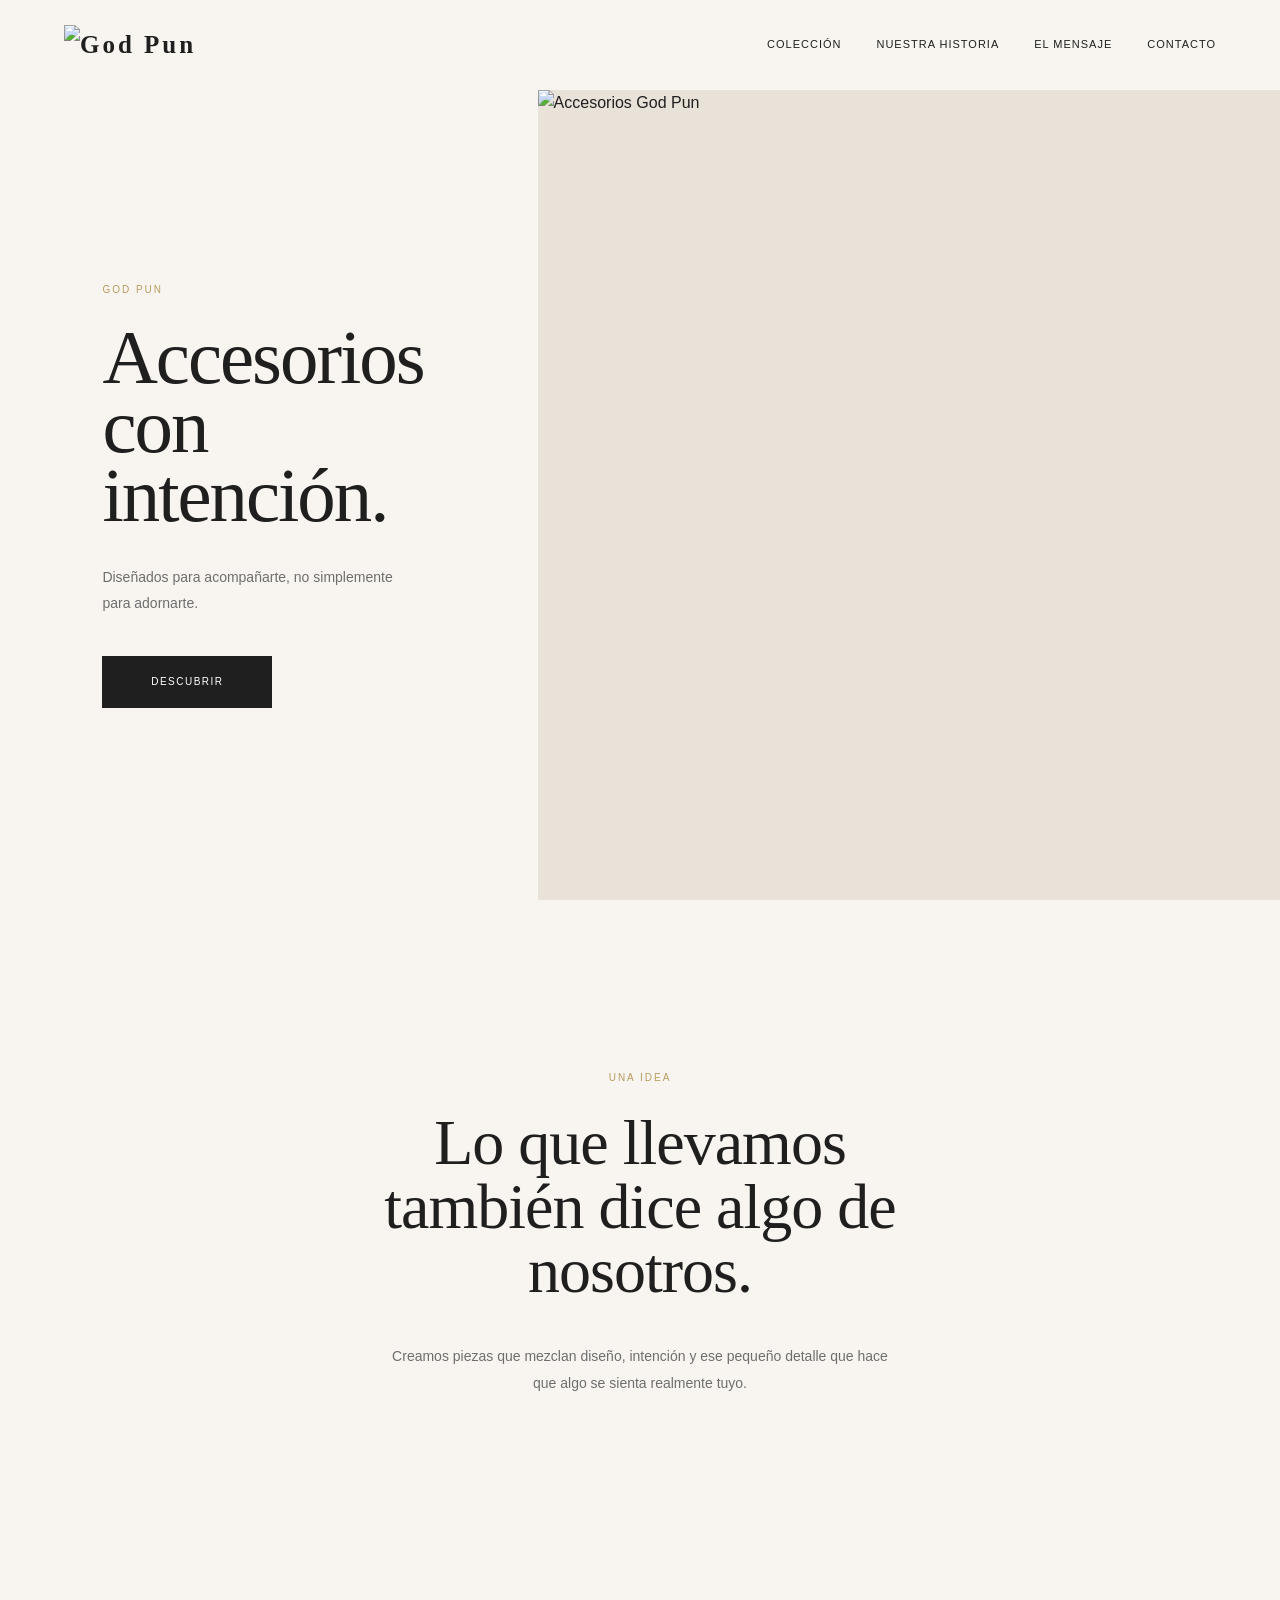
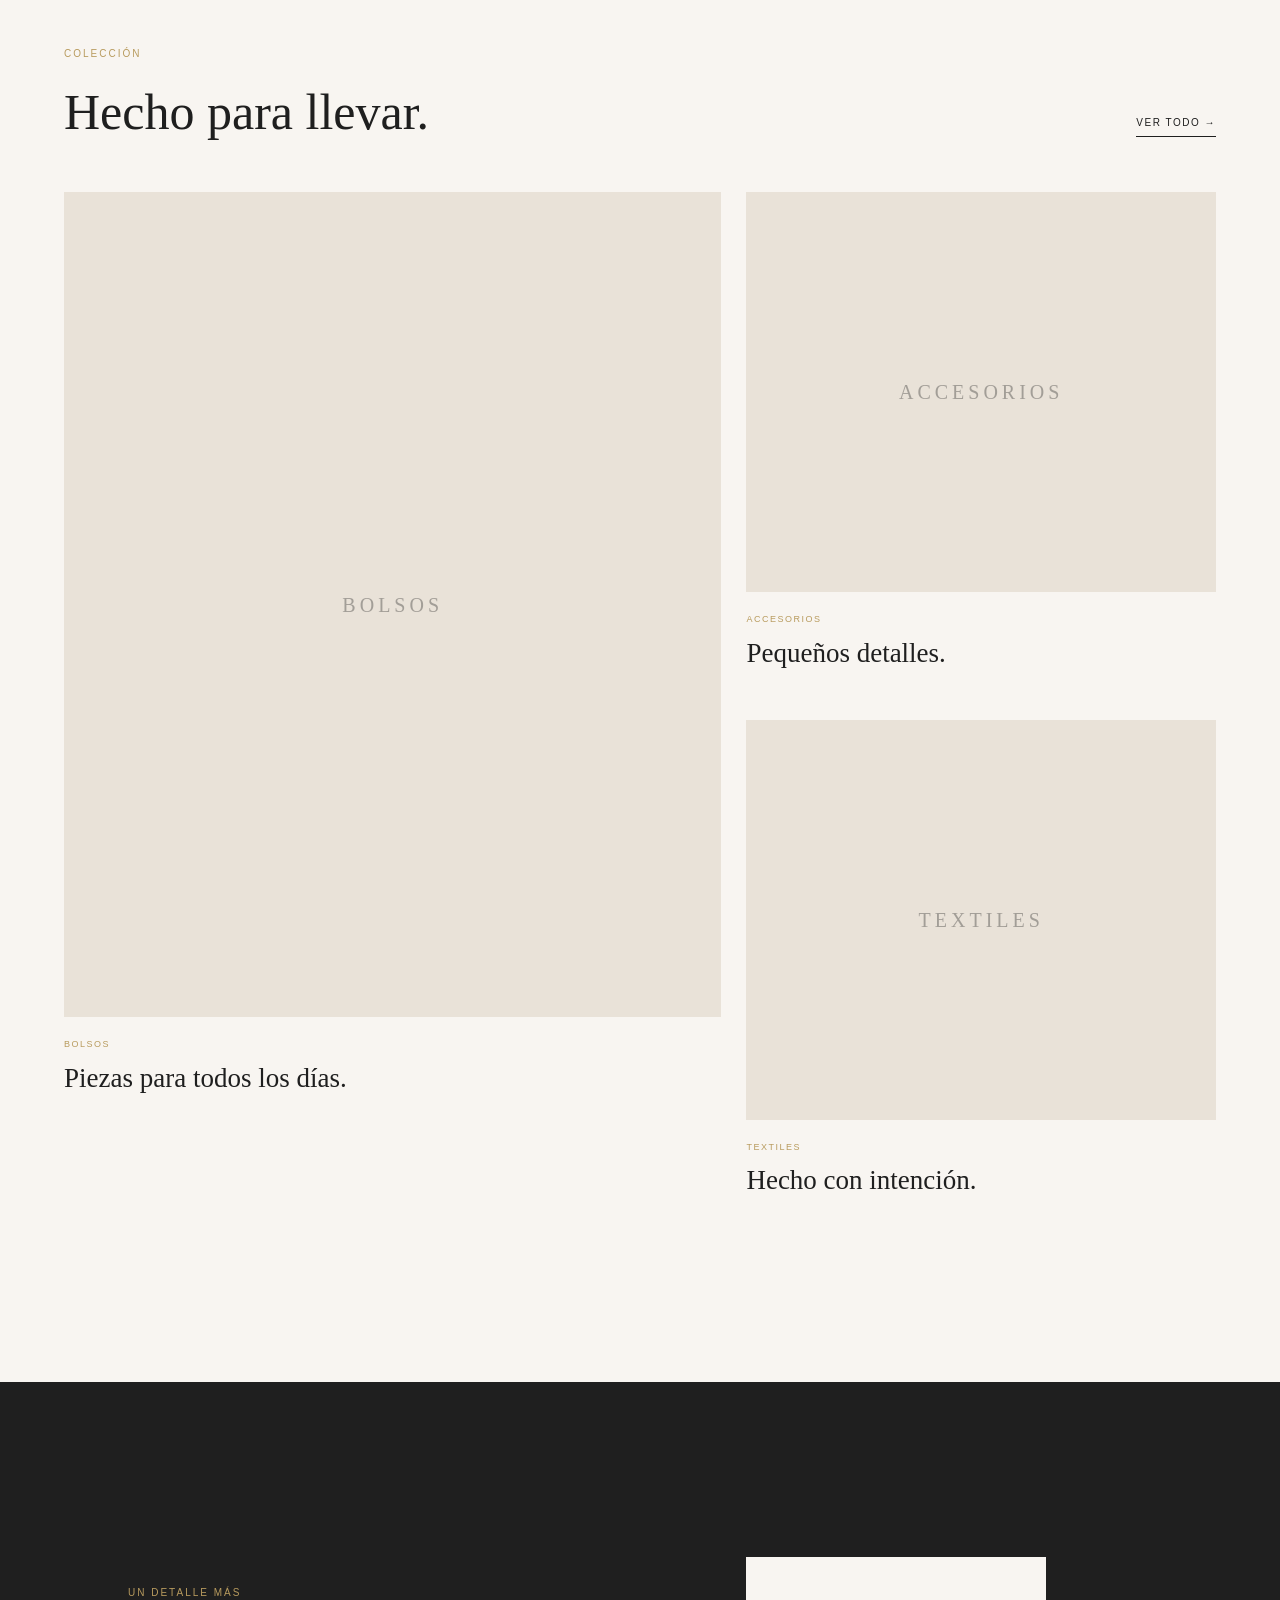
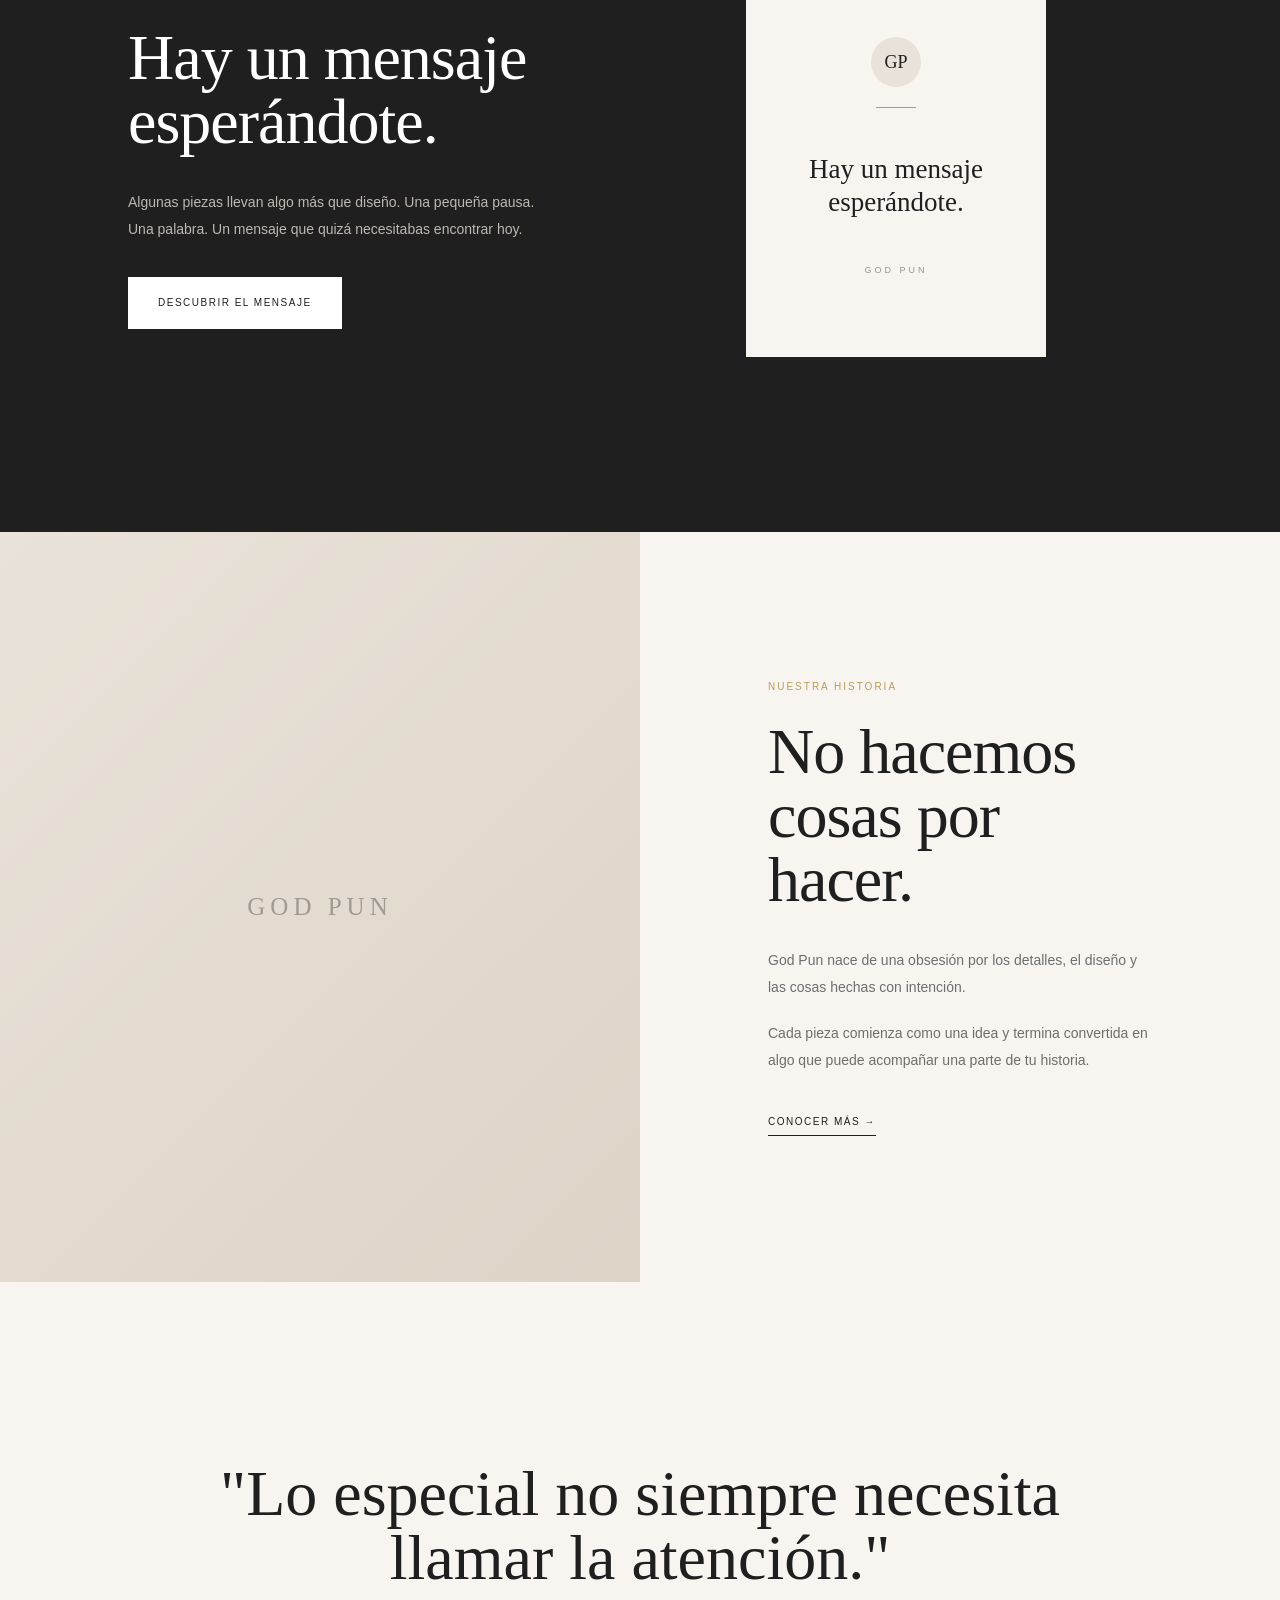
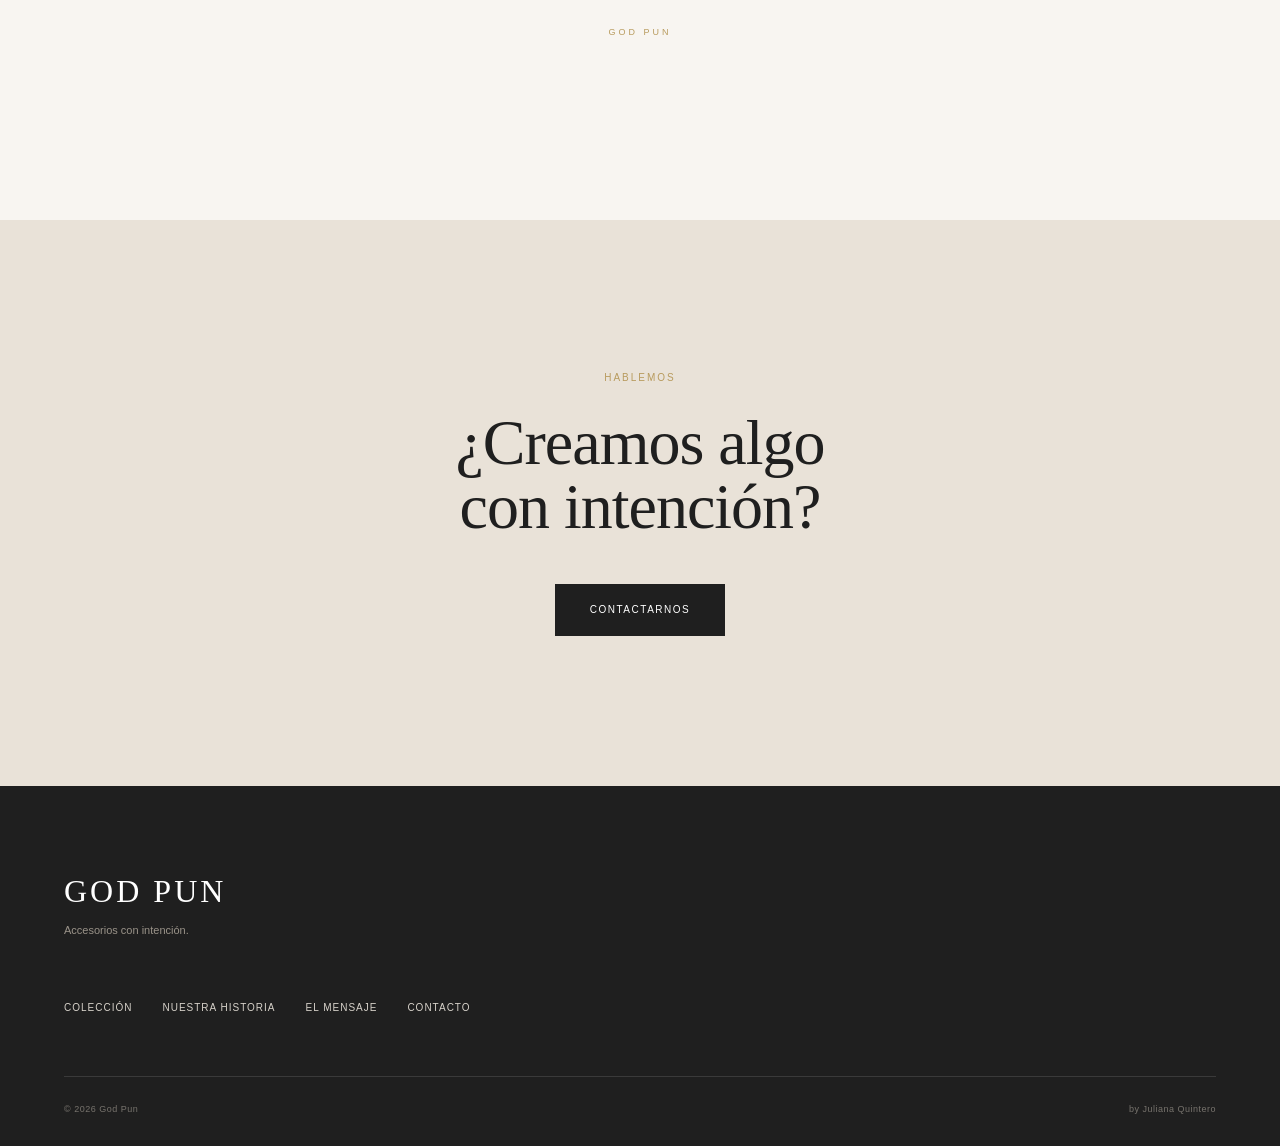
==== index.html @ 4d4cb7a7 "Update index.html" ====
<!DOCTYPE html>
<html lang="es">

<head>

    <meta charset="UTF-8">

    <meta name="viewport" content="width=device-width, initial-scale=1.0">

    <title>God Pun — Accesorios con intención</title>

    <meta name="description" content="God Pun. Accesorios con intención.">

    <link rel="stylesheet" href="style.css">

</head>

<body>

    <header class="header">
<a href="#" class="brand">
    <img src="logo-godpun.png" alt="God Pun">
</a>


        <nav class="navigation">

            <a href="#coleccion">Colección</a>

            <a href="#historia">Nuestra historia</a>

            <a href="#mensaje">El mensaje</a>

            <a href="#contacto">Contacto</a>

        </nav>


        <button class="menu-button" id="menuButton" aria-label="Abrir menú">

            <span></span>
            <span></span>

        </button>

    </header>



    <!-- =========================
         MOBILE MENU
    ========================== -->

    <div class="mobile-menu" id="mobileMenu">

        <a href="#coleccion">Colección</a>

        <a href="#historia">Nuestra historia</a>

        <a href="#mensaje">El mensaje</a>

        <a href="#contacto">Contacto</a>

    </div>



    <main>


        <!-- =========================
             HERO
        ========================== -->

        <section class="hero">

            <div class="hero-content">

                <p class="eyebrow">
                    GOD PUN
                </p>

                <h1>
                    Accesorios<br>
                    con intención.
                </h1>

                <p class="hero-description">
                    Diseñados para acompañarte,
                    no simplemente para adornarte.
                </p>

                <a href="#coleccion" class="button">
                    DESCUBRIR
                </a>

            </div>


           <div class="hero-image">

    <img src="hero.jpg" alt="Accesorios God Pun">

</div>

        </section>



        <!-- =========================
             INTRO
        ========================== -->

        <section class="intro">

            <p class="section-label">
                UNA IDEA
            </p>

            <h2>
                Lo que llevamos<br>
                también dice algo de nosotros.
            </h2>

            <p class="intro-text">
                Creamos piezas que mezclan diseño, intención
                y ese pequeño detalle que hace que algo
                se sienta realmente tuyo.
            </p>

        </section>



        <!-- =========================
             COLECCIÓN
        ========================== -->

        <section class="collection" id="coleccion">

            <div class="section-heading">

                <div>

                    <p class="section-label">
                        COLECCIÓN
                    </p>

                    <h2>
                        Hecho para llevar.
                    </h2>

                </div>

                <a href="#" class="text-link">
                    VER TODO →
                </a>

            </div>


            <div class="collection-grid">


                <article class="collection-card large">

                    <div class="product-placeholder">
                        <span>BOLSOS</span>
                    </div>

                    <div class="card-info">

                        <p>
                            BOLSOS
                        </p>

                        <h3>
                            Piezas para todos los días.
                        </h3>

                    </div>

                </article>


                <article class="collection-card">

                    <div class="product-placeholder">
                        <span>ACCESORIOS</span>
                    </div>

                    <div class="card-info">

                        <p>
                            ACCESORIOS
                        </p>

                        <h3>
                            Pequeños detalles.
                        </h3>

                    </div>

                </article>


                <article class="collection-card">

                    <div class="product-placeholder">
                        <span>TEXTILES</span>
                    </div>

                    <div class="card-info">

                        <p>
                            TEXTILES
                        </p>

                        <h3>
                            Hecho con intención.
                        </h3>

                    </div>

                </article>

            </div>

        </section>



        <!-- =========================
             MENSAJE QR
        ========================== -->

        <section class="message-section" id="mensaje">

            <div class="message-content">

                <p class="section-label">
                    UN DETALLE MÁS
                </p>

                <h2>
                    Hay un mensaje<br>
                    esperándote.
                </h2>

                <p>
                    Algunas piezas llevan algo más que diseño.
                    Una pequeña pausa. Una palabra.
                    Un mensaje que quizá necesitabas encontrar hoy.
                </p>

                <a href="https://godpun.github.io/" class="button dark">
                    DESCUBRIR EL MENSAJE
                </a>

            </div>


            <div class="message-visual">

                <div class="message-card">

                    <div class="mini-logo">
                        GP
                    </div>

                    <div class="mini-line"></div>

                    <p>
                        Hay un mensaje
                        esperándote.
                    </p>

                    <span>
                        GOD PUN
                    </span>

                </div>

            </div>

        </section>



        <!-- =========================
             HISTORIA
        ========================== -->

        <section class="story" id="historia">

            <div class="story-image">

                <div class="image-placeholder story-placeholder">
                    <span>GOD PUN</span>
                </div>

            </div>


            <div class="story-content">

                <p class="section-label">
                    NUESTRA HISTORIA
                </p>

                <h2>
                    No hacemos cosas
                    por hacer.
                </h2>

                <p>
                    God Pun nace de una obsesión por los detalles,
                    el diseño y las cosas hechas con intención.
                </p>

                <p>
                    Cada pieza comienza como una idea y termina
                    convertida en algo que puede acompañar
                    una parte de tu historia.
                </p>

                <a href="#" class="text-link">
                    CONOCER MÁS →
                </a>

            </div>

        </section>



        <!-- =========================
             FRASE
        ========================== -->

        <section class="statement">

            <p>
                "Lo especial no siempre necesita llamar la atención."
            </p>

            <span>
                GOD PUN
            </span>

        </section>



        <!-- =========================
             CONTACTO
        ========================== -->

        <section class="contact" id="contacto">

            <p class="section-label">
                HABLEMOS
            </p>

            <h2>
                ¿Creamos algo<br>
                con intención?
            </h2>

            <a href="#" class="button">
                CONTACTARNOS
            </a>

        </section>


    </main>



    <!-- =========================
         FOOTER
    ========================== -->

    <footer class="footer">

        <div class="footer-brand">

            <h2>
                GOD PUN
            </h2>

            <p>
                Accesorios con intención.
            </p>

        </div>


        <div class="footer-links">

            <a href="#coleccion">
                Colección
            </a>

            <a href="#historia">
                Nuestra historia
            </a>

            <a href="#mensaje">
                El mensaje
            </a>

            <a href="#contacto">
                Contacto
            </a>

        </div>


        <div class="footer-bottom">

            <span>
                © 2026 God Pun
            </span>

            <span>
                by Juliana Quintero
            </span>

        </div>

    </footer>



    <script src="script.js"></script>

</body>

</html>
---- style.css ----
/* =========================
   RESET
========================= */

* {
    margin: 0;
    padding: 0;
    box-sizing: border-box;
}


html {
    scroll-behavior: smooth;
}


body {
    background: #F8F5F1;

    color: #1F1F1F;

    font-family: "Inter", Arial, sans-serif;

    font-weight: 400;

    line-height: 1.6;
}


a {
    color: inherit;

    text-decoration: none;
}


button {
    font-family: inherit;
}



/* =========================
   HEADER
========================= */

.header {
    width: 100%;

    height: 90px;

    padding: 0 5vw;

    display: flex;

    align-items: center;

    justify-content: space-between;

    position: absolute;

    top: 0;
    left: 0;

    z-index: 100;
}


.brand {
    font-family: "Cormorant Garamond", Georgia, serif;

    font-size: 25px;

    font-weight: 600;

    letter-spacing: 3px;
}


.navigation {
    display: flex;

    gap: 35px;
}


.navigation a {
    font-size: 11px;

    letter-spacing: 1px;

    text-transform: uppercase;

    transition: opacity 0.3s ease;
}


.navigation a:hover {
    opacity: 0.5;
}


.menu-button {
    display: none;

    background: none;

    border: none;

    width: 35px;

    cursor: pointer;
}


.menu-button span {
    display: block;

    width: 25px;

    height: 1px;

    background: #1F1F1F;

    margin: 6px 0;
}



/* =========================
   MOBILE MENU
========================= */

.mobile-menu {
    display: none;
}



/* =========================
   HERO
========================= */

.hero {
    min-height: 100vh;

    display: grid;

    grid-template-columns: 42% 58%;

    padding-top: 90px;
}


.hero-content {
    display: flex;

    flex-direction: column;

    justify-content: center;

    align-items: flex-start;

    padding: 8vw;
}


.eyebrow,
.section-label {
    font-size: 10px;

    letter-spacing: 2px;

    font-weight: 500;

    color: #B89B5E;

    margin-bottom: 25px;
}


.hero h1 {
    font-family: "Cormorant Garamond", Georgia, serif;

    font-size: clamp(58px, 6vw, 95px);

    font-weight: 400;

    line-height: 0.9;

    letter-spacing: -2px;

    margin-bottom: 35px;
}


.hero-description {
    max-width: 310px;

    font-size: 14px;

    color: #6E6E6E;

    line-height: 1.8;

    margin-bottom: 40px;
}



/* =========================
   BUTTON
========================= */

.button {
    display: inline-flex;

    align-items: center;

    justify-content: center;

    min-width: 170px;

    height: 52px;

    padding: 0 30px;

    background: #1F1F1F;

    color: #FFFFFF;

    font-size: 10px;

    font-weight: 500;

    letter-spacing: 1.5px;

    transition:
        transform 0.3s ease,
        background 0.3s ease;
}


.button:hover {
    background: #B89B5E;

    transform: translateY(-2px);
}


.button.dark {
    background: #FFFFFF;

    color: #1F1F1F;
}


.button.dark:hover {
    background: #E9E2D8;
}



/* =========================
   IMAGE PLACEHOLDERS
========================= */

.hero-image {
    min-height: calc(100vh - 90px);

    overflow: hidden;

    background: #E9E2D8;
}


.hero-image img {
    width: 100%;

    height: 100%;

    min-height: calc(100vh - 90px);

    object-fit: cover;

    object-position: center;

    display: block;
}

.image-placeholder {
    width: 100%;

    height: 100%;

    min-height: 600px;

    display: flex;

    align-items: center;

    justify-content: center;

    background:
        linear-gradient(
            135deg,
            #E9E2D8,
            #DDD4C8
        );
}


.image-placeholder span {
    font-family: "Cormorant Garamond", Georgia, serif;

    font-size: 25px;

    letter-spacing: 5px;

    color: rgba(31, 31, 31, 0.35);
}



/* =========================
   INTRO
========================= */

.intro {
    padding: 170px 10vw;

    text-align: center;

    max-width: 1000px;

    margin: auto;
}


.intro h2,
.message-content h2,
.story-content h2,
.contact h2 {
    font-family: "Cormorant Garamond", Georgia, serif;

    font-size: clamp(42px, 5vw, 70px);

    font-weight: 400;

    line-height: 1;

    letter-spacing: -1px;
}


.intro-text {
    max-width: 500px;

    margin: 40px auto 0;

    color: #6E6E6E;

    font-size: 14px;

    line-height: 1.9;
}



/* =========================
   COLLECTION
========================= */

.collection {
    padding: 80px 5vw 160px;
}


.section-heading {
    display: flex;

    align-items: flex-end;

    justify-content: space-between;

    margin-bottom: 55px;
}


.section-heading h2 {
    font-family: "Cormorant Garamond", Georgia, serif;

    font-size: 50px;

    font-weight: 400;

    line-height: 1;
}


.text-link {
    font-size: 10px;

    letter-spacing: 1.5px;

    border-bottom: 1px solid #1F1F1F;

    padding-bottom: 5px;

    transition: opacity 0.3s ease;
}


.text-link:hover {
    opacity: 0.5;
}


.collection-grid {
    display: grid;

    grid-template-columns: 1.4fr 1fr;

    gap: 25px;
}


.collection-card.large {
    grid-row: span 2;
}


.collection-card {
    overflow: hidden;
}


.product-placeholder {
    min-height: 400px;

    background: #E9E2D8;

    display: flex;

    align-items: center;

    justify-content: center;

    transition: transform 0.6s ease;
}


.collection-card.large .product-placeholder {
    min-height: 825px;
}


.collection-card:hover .product-placeholder {
    transform: scale(1.02);
}


.product-placeholder span {
    font-family: "Cormorant Garamond", Georgia, serif;

    font-size: 20px;

    letter-spacing: 4px;

    color: rgba(31, 31, 31, 0.35);
}


.card-info {
    padding: 20px 0;
}


.card-info p {
    color: #B89B5E;

    font-size: 9px;

    letter-spacing: 1.5px;

    margin-bottom: 5px;
}


.card-info h3 {
    font-family: "Cormorant Garamond", Georgia, serif;

    font-size: 27px;

    font-weight: 400;
}



/* =========================
   MESSAGE
========================= */

.message-section {
    min-height: 750px;

    background: #1F1F1F;

    color: #FFFFFF;

    display: grid;

    grid-template-columns: 1fr 1fr;

    align-items: center;

    padding: 100px 10vw;
}


.message-content {
    max-width: 500px;
}


.message-content .section-label {
    color: #B89B5E;
}


.message-content p:not(.section-label) {
    color: #BDB8B0;

    font-size: 14px;

    line-height: 1.9;

    max-width: 430px;

    margin: 35px 0;
}


.message-visual {
    display: flex;

    align-items: center;

    justify-content: center;
}


.message-card {
    width: 300px;

    min-height: 400px;

    background: #F8F5F1;

    color: #1F1F1F;

    display: flex;

    flex-direction: column;

    align-items: center;

    justify-content: center;

    text-align: center;

    padding: 50px;
}


.mini-logo {
    width: 50px;

    height: 50px;

    border-radius: 50%;

    background: #E9E2D8;

    display: flex;

    align-items: center;

    justify-content: center;

    font-family: "Cormorant Garamond", Georgia, serif;

    font-size: 18px;

    margin-bottom: 20px;
}


.mini-line {
    width: 40px;

    height: 1px;

    background: #B89B5E;

    margin-bottom: 45px;
}


.message-card p {
    font-family: "Cormorant Garamond", Georgia, serif;

    font-size: 27px;

    line-height: 1.2;

    margin-bottom: 45px;
}


.message-card span {
    font-size: 9px;

    letter-spacing: 3px;

    color: #9A9389;
}



/* =========================
   STORY
========================= */

.story {
    display: grid;

    grid-template-columns: 1fr 1fr;

    min-height: 750px;
}


.story-image {
    background: #E9E2D8;
}


.story-placeholder {
    min-height: 750px;
}


.story-content {
    display: flex;

    flex-direction: column;

    justify-content: center;

    align-items: flex-start;

    padding: 10vw;
}


.story-content h2 {
    margin-bottom: 35px;
}


.story-content p:not(.section-label) {
    color: #6E6E6E;

    font-size: 14px;

    line-height: 1.9;

    max-width: 450px;

    margin-bottom: 20px;
}


.story-content .text-link {
    margin-top: 20px;
}



/* =========================
   STATEMENT
========================= */

.statement {
    padding: 180px 10vw;

    text-align: center;
}


.statement p {
    font-family: "Cormorant Garamond", Georgia, serif;

    font-size: clamp(38px, 5vw, 65px);

    font-weight: 400;

    line-height: 1;

    max-width: 900px;

    margin: auto;
}


.statement span {
    display: block;

    margin-top: 35px;

    font-size: 9px;

    letter-spacing: 3px;

    color: #B89B5E;
}



/* =========================
   CONTACT
========================= */

.contact {
    padding: 150px 20px;

    text-align: center;

    background: #E9E2D8;
}


.contact h2 {
    margin-bottom: 45px;
}



/* =========================
   FOOTER
========================= */

.footer {
    background: #1F1F1F;

    color: #FFFFFF;

    padding: 80px 5vw 30px;
}


.footer-brand h2 {
    font-family: "Cormorant Garamond", Georgia, serif;

    font-size: 32px;

    font-weight: 500;

    letter-spacing: 3px;
}


.footer-brand p {
    color: #9A9389;

    font-size: 11px;

    margin-top: 5px;
}


.footer-links {
    display: flex;

    gap: 30px;

    margin: 60px 0;
}


.footer-links a {
    font-size: 10px;

    letter-spacing: 1px;

    text-transform: uppercase;

    color: #D7D2CA;
}


.footer-bottom {
    border-top: 1px solid rgba(255,255,255,0.12);

    padding-top: 25px;

    display: flex;

    justify-content: space-between;

    color: #77736D;

    font-size: 9px;

    letter-spacing: 0.5px;
}



/* =========================
   RESPONSIVE
========================= */

@media (max-width: 900px) {

    .navigation {
        display: none;
    }


    .menu-button {
        display: block;
    }


    .mobile-menu {
        position: fixed;

        top: 0;
        left: 0;

        width: 100%;

        height: 100vh;

        background: #F8F5F1;

        z-index: 90;

        display: flex;

        flex-direction: column;

        align-items: center;

        justify-content: center;

        gap: 30px;

        opacity: 0;

        pointer-events: none;

        transition: opacity 0.4s ease;
    }


    .mobile-menu.active {
        opacity: 1;

        pointer-events: auto;
    }


    .mobile-menu a {
        font-family: "Cormorant Garamond", Georgia, serif;

        font-size: 38px;

        font-weight: 400;
    }


    .hero {
        grid-template-columns: 1fr;

        padding-top: 90px;
    }


    .hero-content {
        min-height: 65vh;

        padding: 70px 8vw;

        justify-content: center;
    }


    .hero h1 {
        font-size: clamp(58px, 15vw, 85px);
    }


    .hero-image {
        min-height: 60vh;
    }


    .image-placeholder {
        min-height: 60vh;
    }


    .collection-grid {
        grid-template-columns: 1fr;
    }


    .collection-card.large {
        grid-row: auto;
    }


    .collection-card.large .product-placeholder {
        min-height: 500px;
    }


    .message-section {
        grid-template-columns: 1fr;

        gap: 80px;

        padding: 100px 8vw;
    }


    .story {
        grid-template-columns: 1fr;
    }


    .story-image {
        order: 2;
    }


    .story-content {
        order: 1;

        padding: 100px 8vw;
    }


    .story-placeholder {
        min-height: 500px;
    }

}


@media (max-width: 600px) {

    .header {
        height: 75px;

        padding: 0 7vw;
    }


    .brand {
        font-size: 22px;
    }


    .hero {
        padding-top: 75px;
    }


    .hero-content {
        min-height: 60vh;
    }


    .hero h1 {
        font-size: 62px;

        letter-spacing: -1.5px;
    }


    .intro {
        padding: 120px 8vw;
    }


    .intro h2,
    .message-content h2,
    .story-content h2,
    .contact h2 {
        font-size: 47px;
    }


    .collection {
        padding: 60px 7vw 110px;
    }


    .section-heading {
        align-items: flex-start;

        flex-direction: column;

        gap: 25px;
    }


    .section-heading h2 {
        font-size: 43px;
    }


    .product-placeholder,
    .collection-card.large .product-placeholder {
        min-height: 400px;
    }


    .message-card {
        width: 280px;

        min-height: 380px;
    }


    .statement {
        padding: 120px 8vw;
    }


    .footer-links {
        flex-direction: column;

        gap: 18px;
    }


    .footer-bottom {
        flex-direction: column;

        gap: 10px;
    }

}
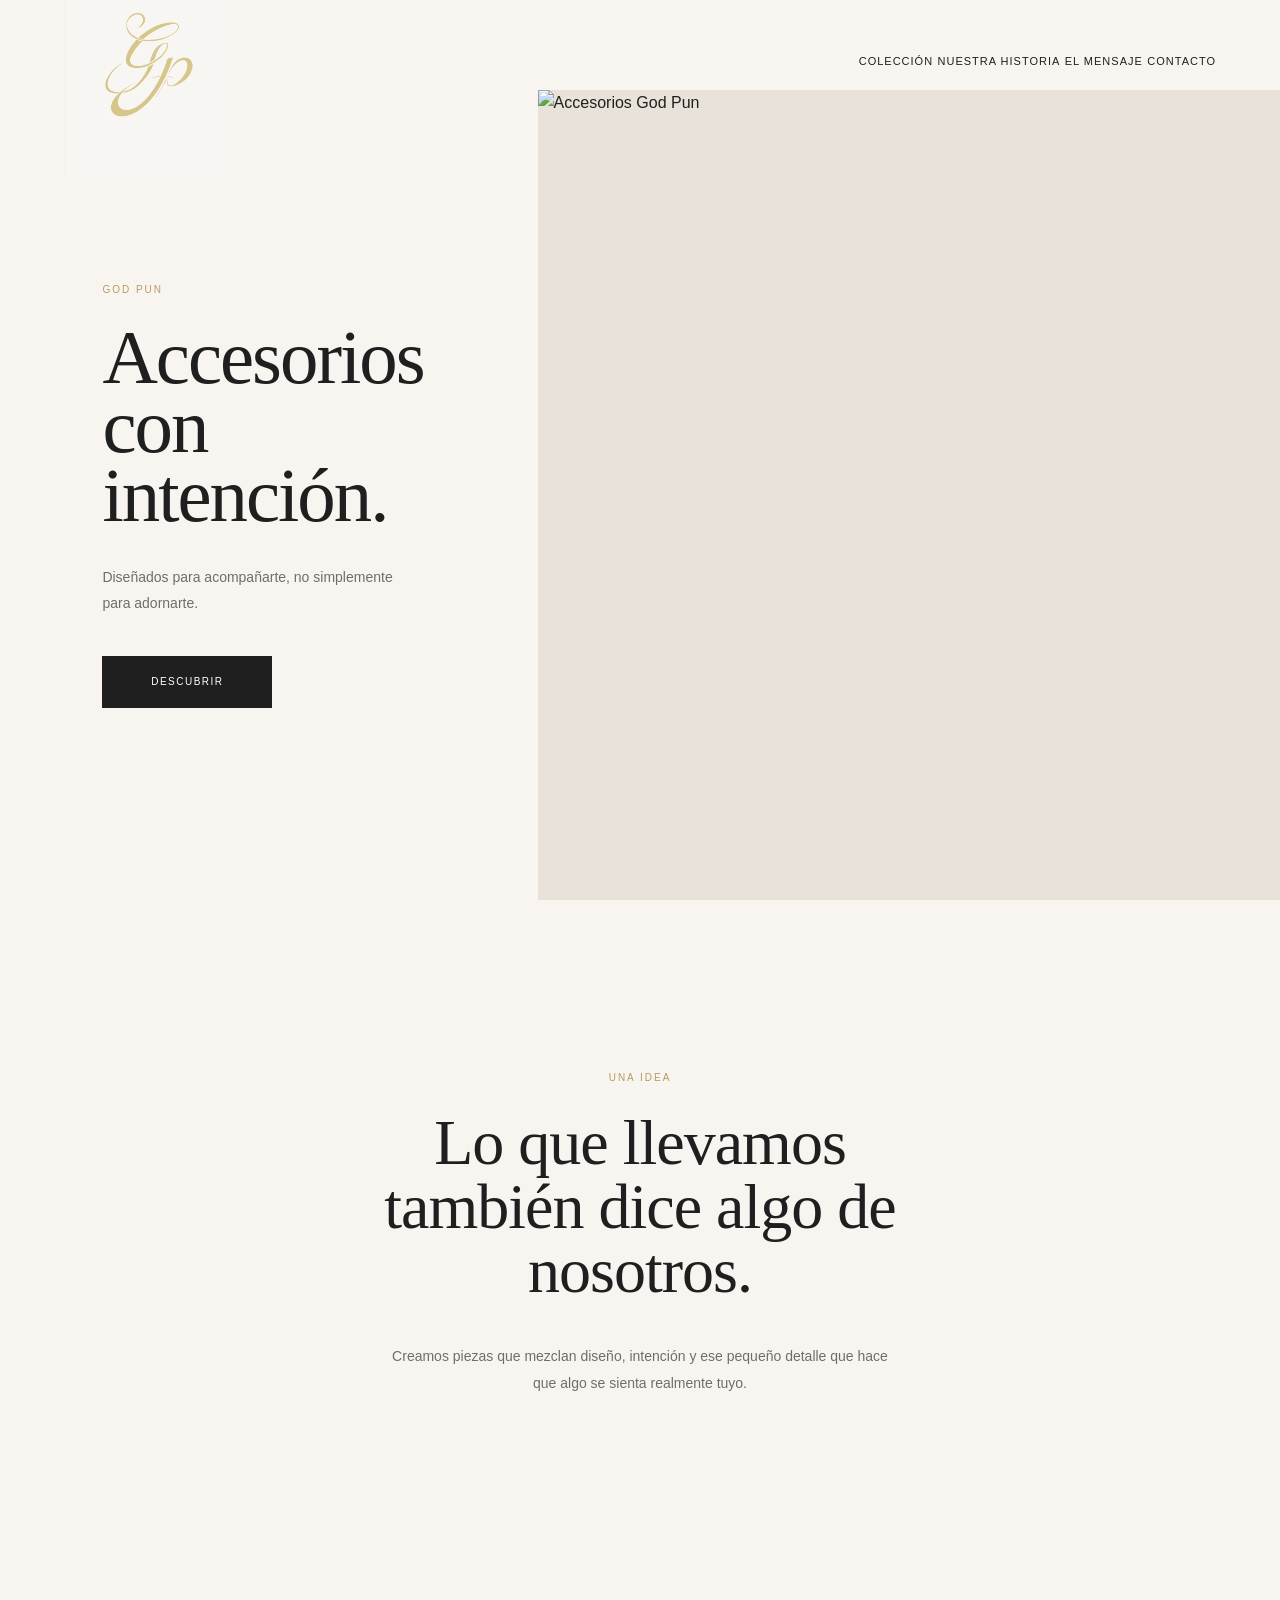
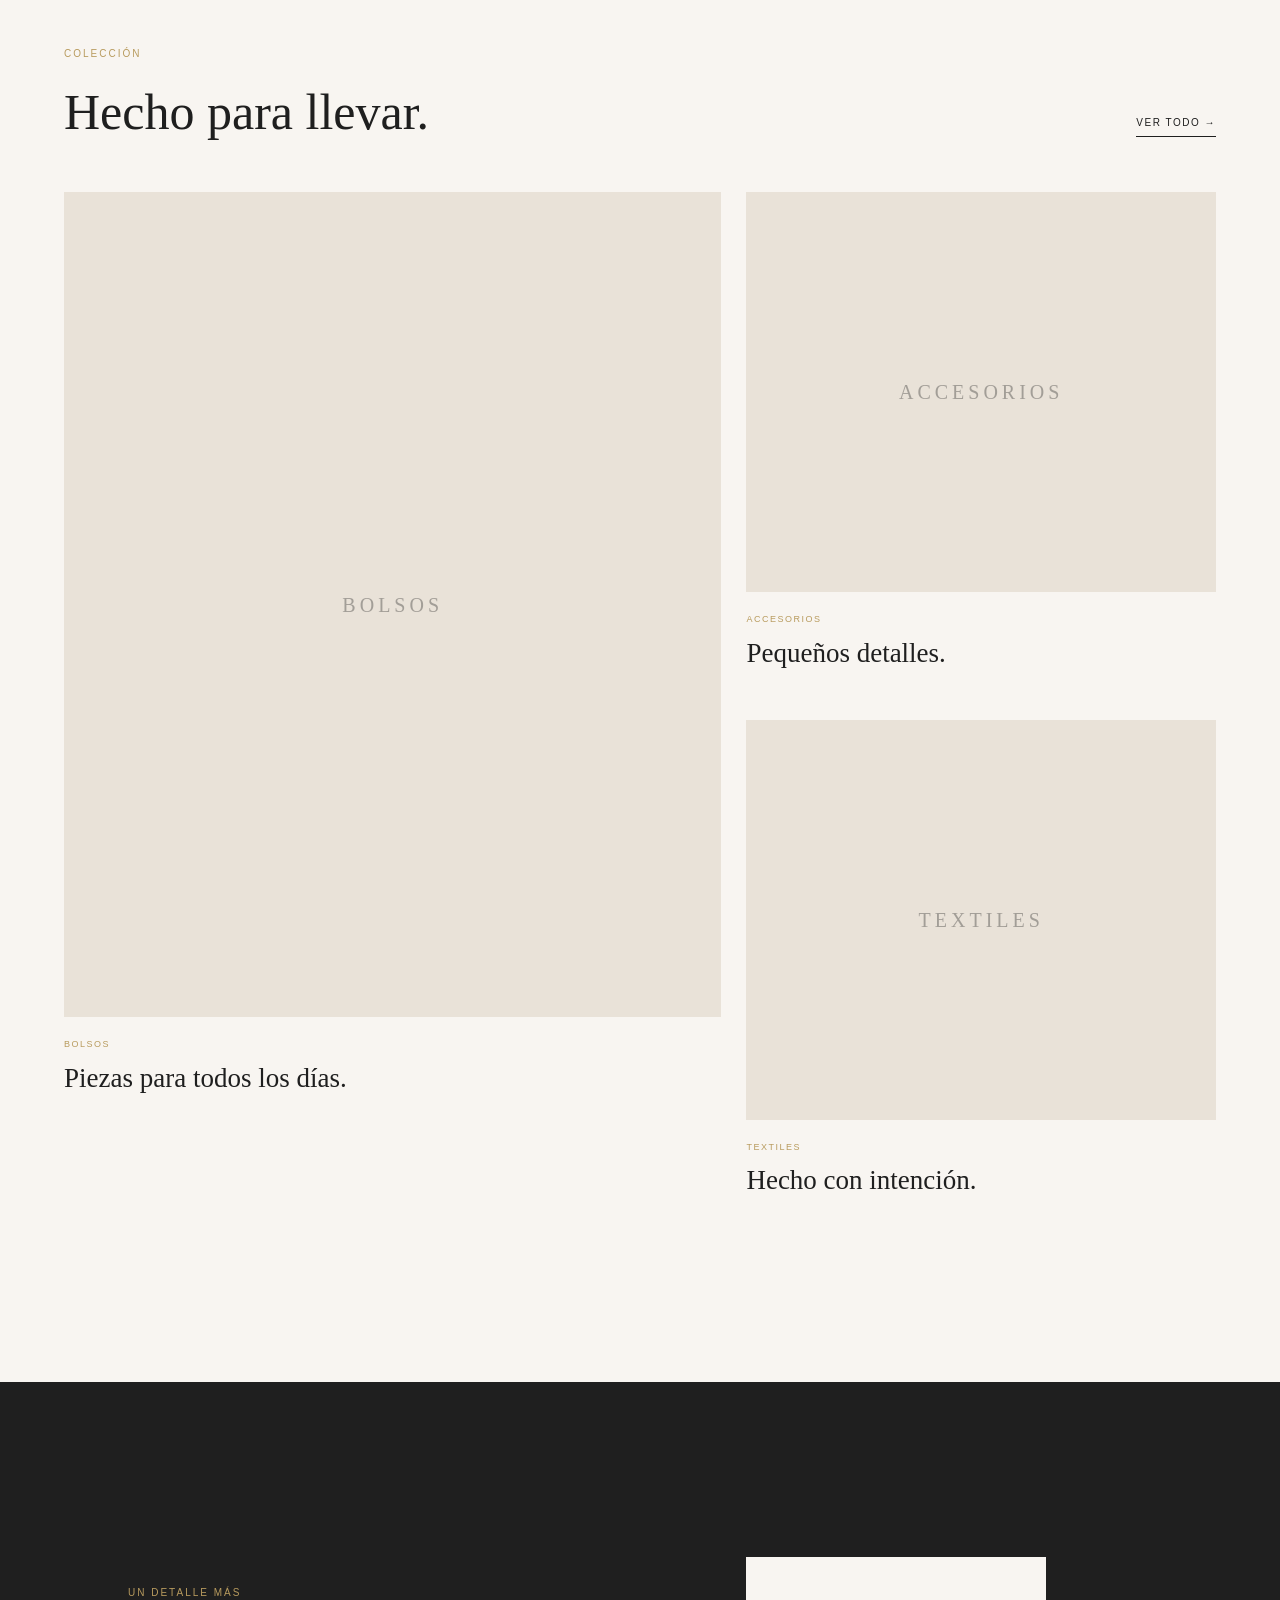
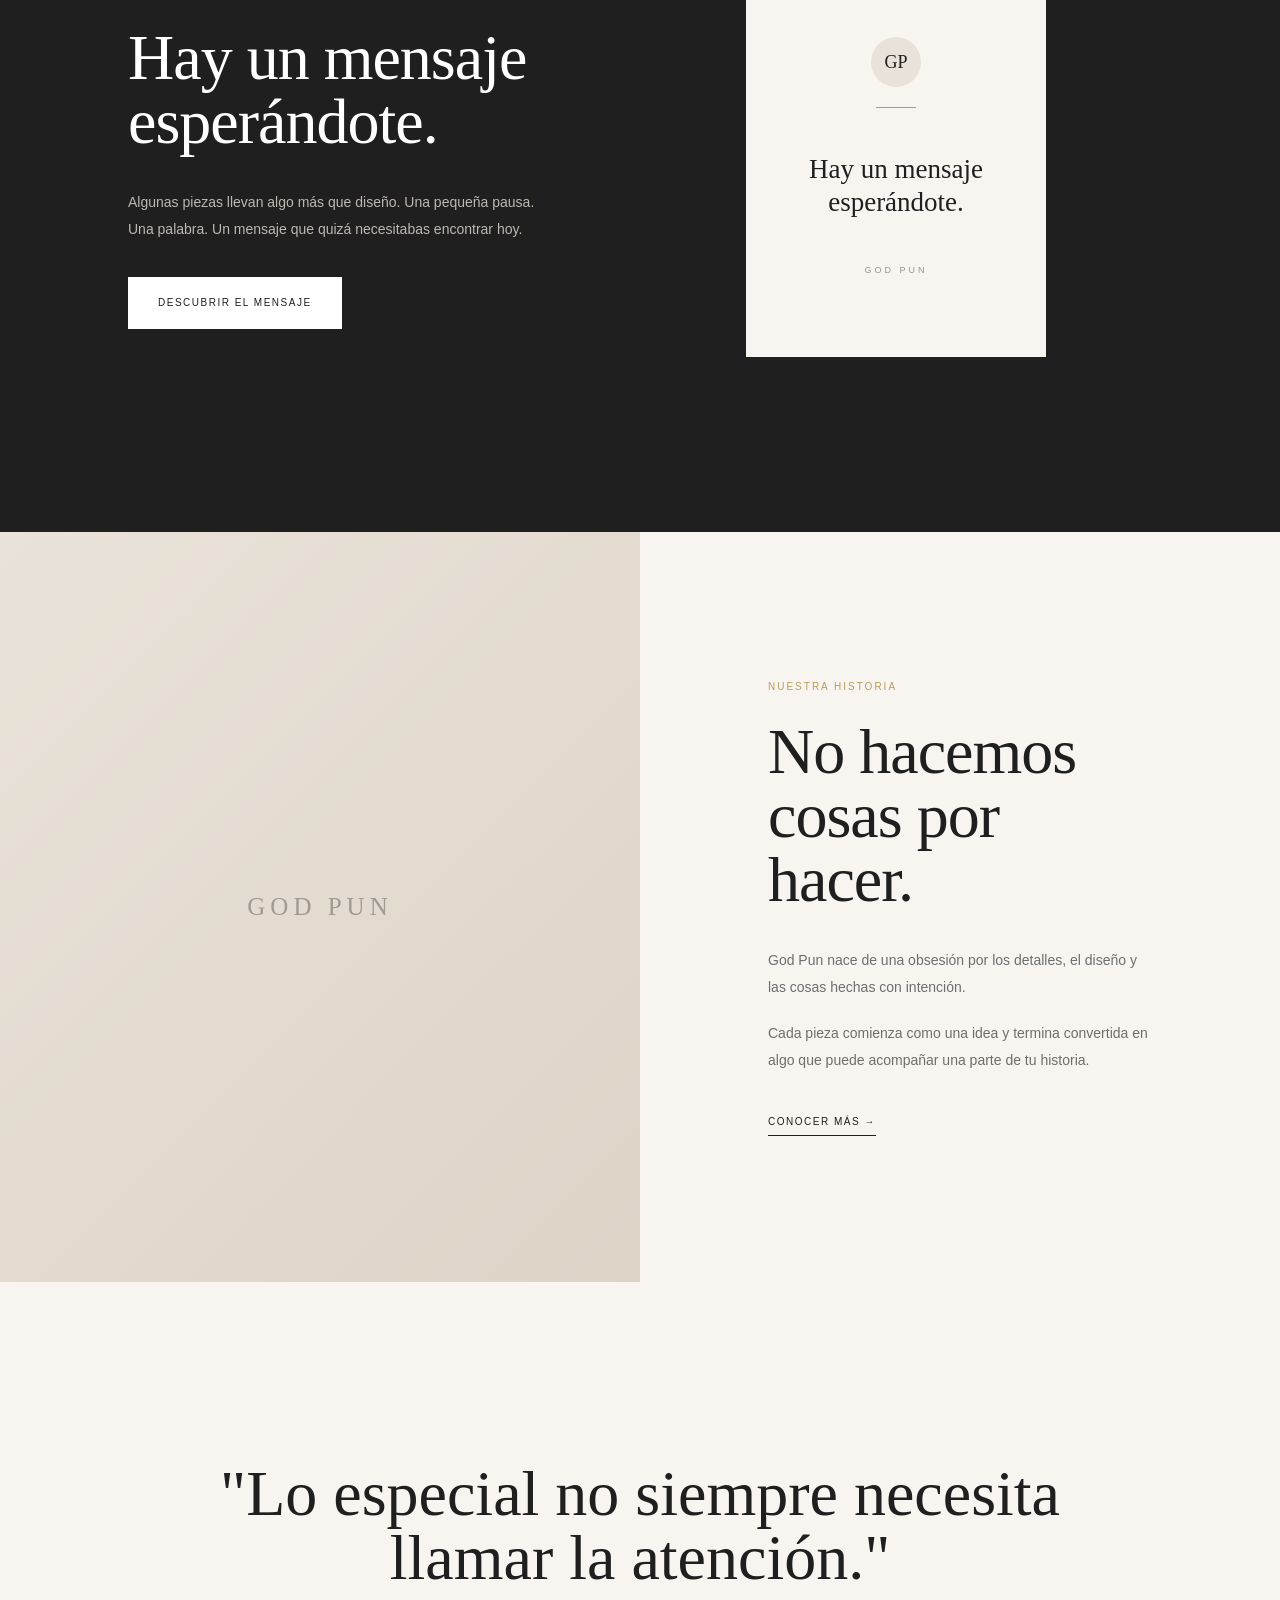
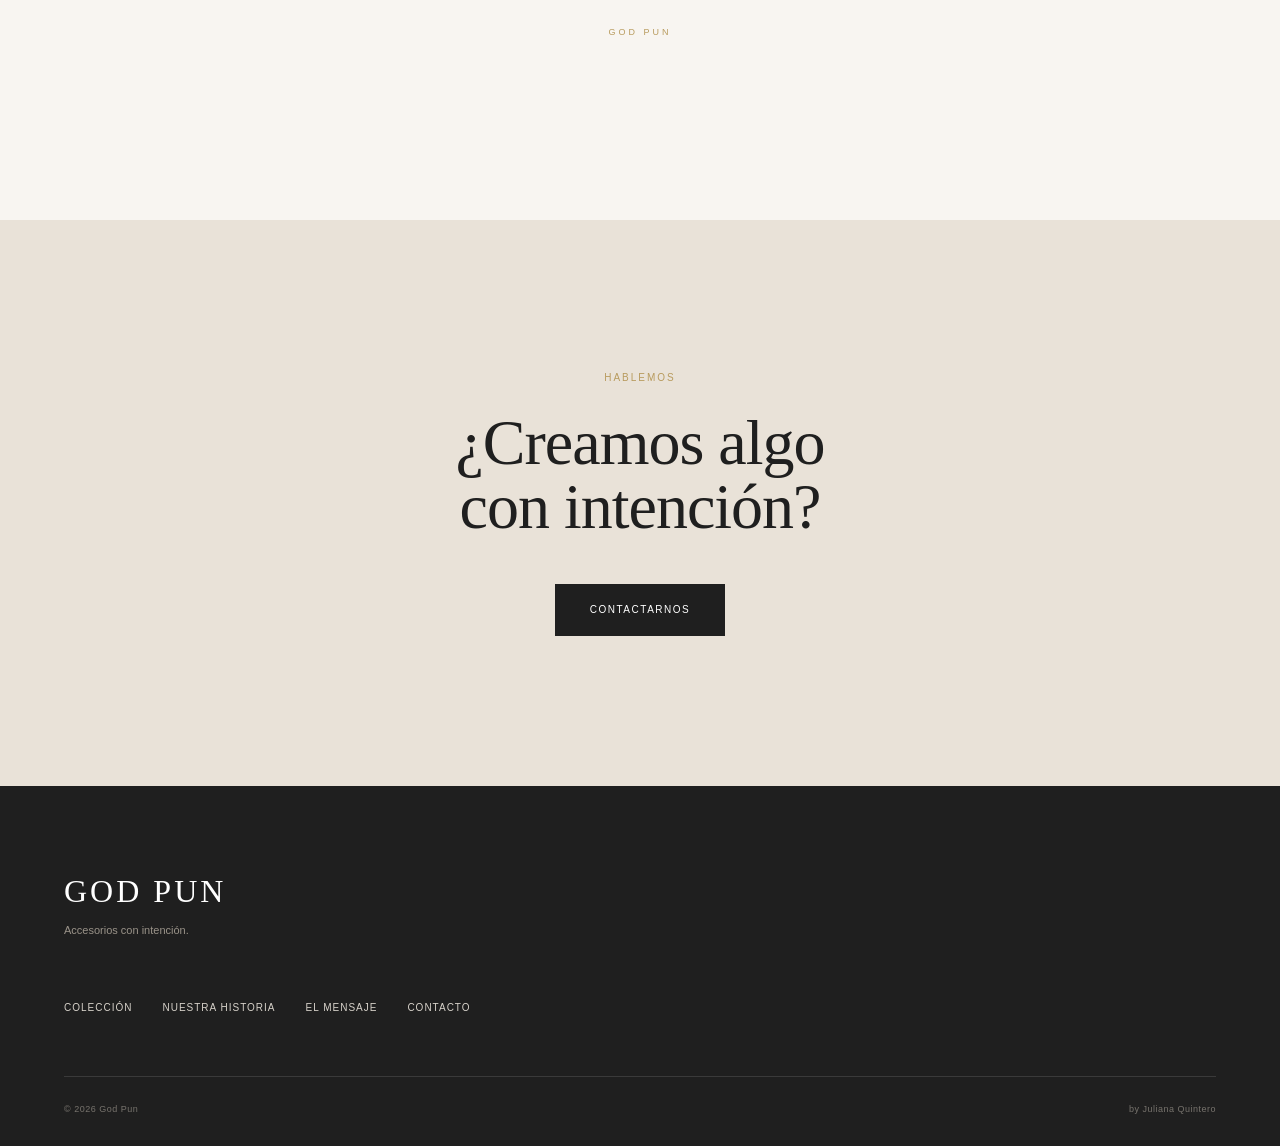
==== commit e4355bb4: "Update index.html" ====
--- a/index.html
+++ b/index.html
@@ -19,7 +19,7 @@
 
     <header class="header">
 <a href="#" class="brand">
-    <img src="logo-godpun.png" alt="God Pun">
+   <img src="logo-godpun-crop.png" alt="God Pun">
 </a>
 
 
--- a/style.css
+++ b/style.css
@@ -46,15 +46,12 @@
 
 .header {
     width: 100%;
-
-    height: 90px;
+    height: 120px;
 
     padding: 0 5vw;
 
     display: flex;
-
     align-items: center;
-
     justify-content: space-between;
 
     position: absolute;
@@ -66,24 +63,32 @@
 }
 
 
+/* =========================
+   LOGO
+========================= */
+
 .brand {
-    font-family: "Cormorant Garamond", Georgia, serif;
-
-    font-size: 25px;
-
-    font-weight: 600;
-
-    letter-spacing: 3px;
-}
-
-
-.navigation {
-    display: flex;
-
-    gap: 35px;
-}
-
-
+    display: flex;
+    align-items: center;
+    justify-content: flex-start;
+
+    width: 180px;
+    height: 120px;
+
+    flex-shrink: 0;
+
+    text-decoration: none;
+}
+
+
+.brand img {
+    width: 170px;
+    height: auto;
+
+    display: block;
+
+    flex-shrink: 0;
+}
 .navigation a {
     font-size: 11px;
 
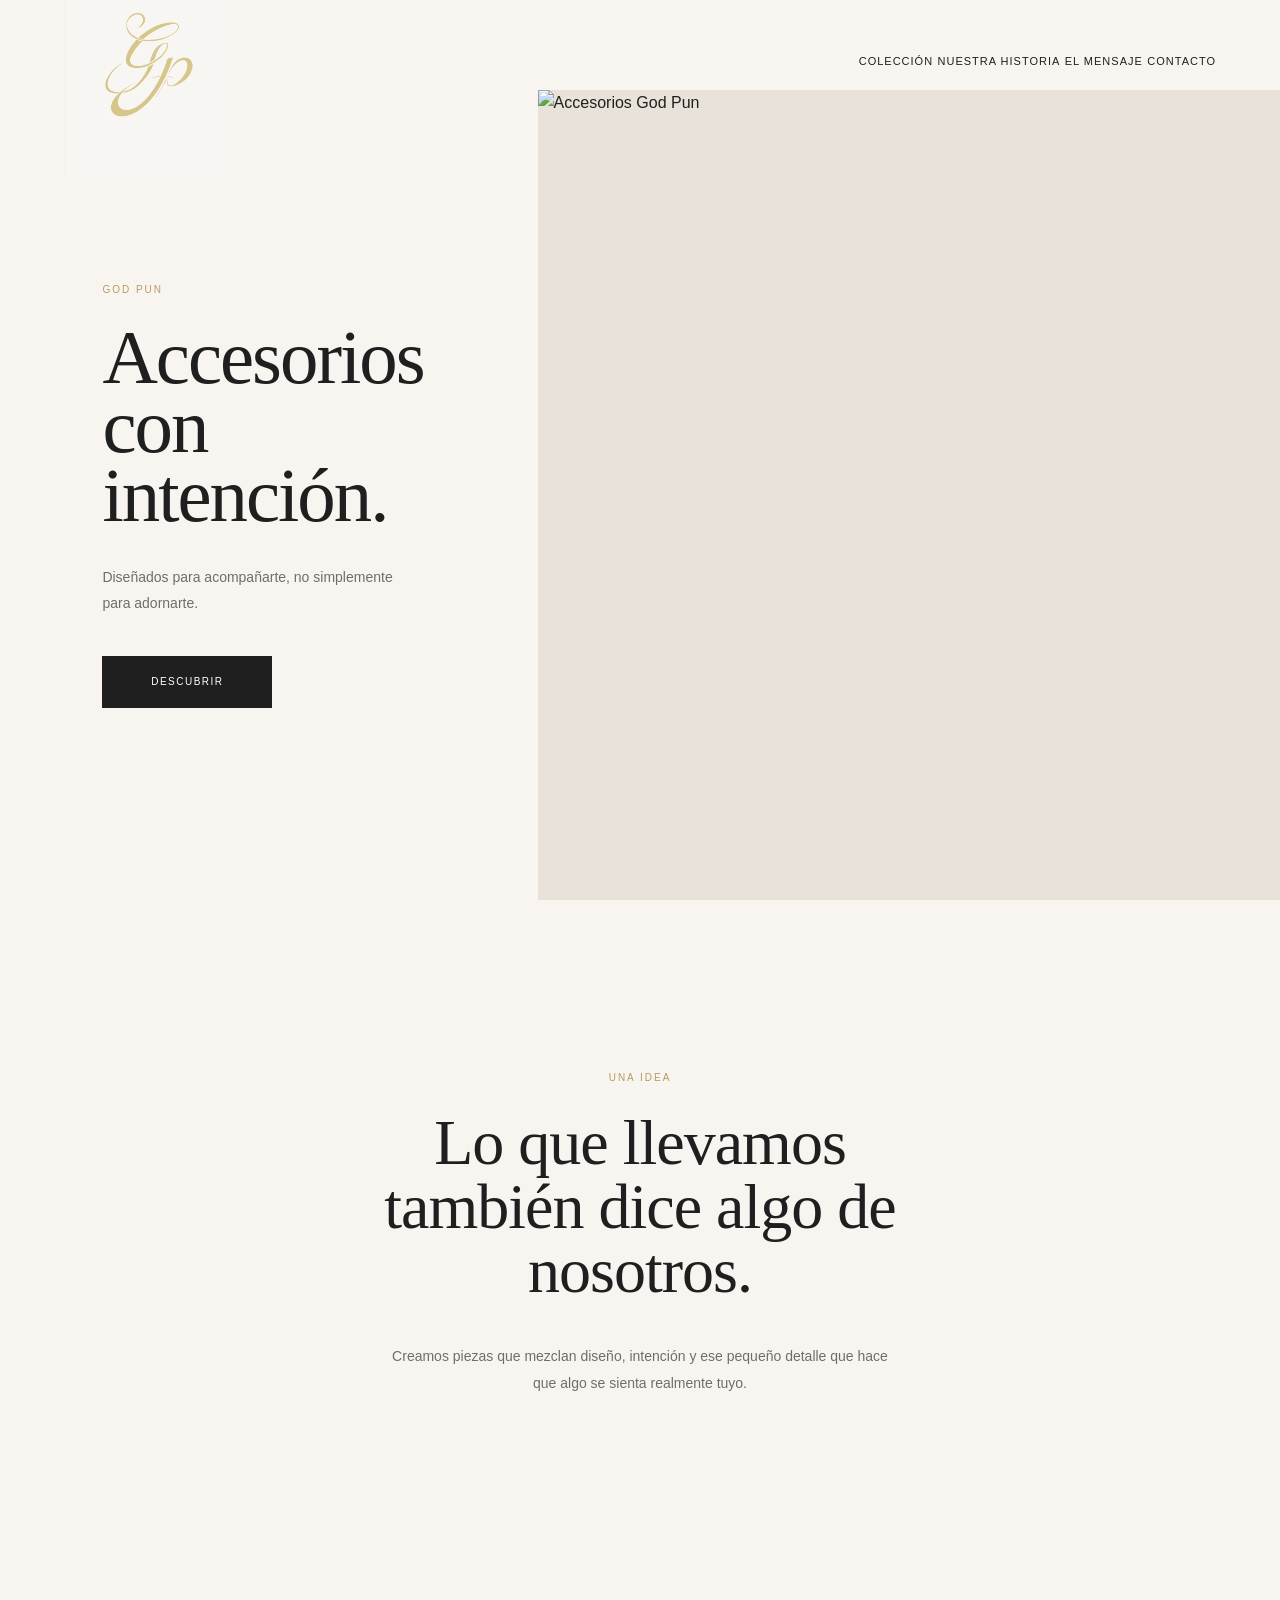
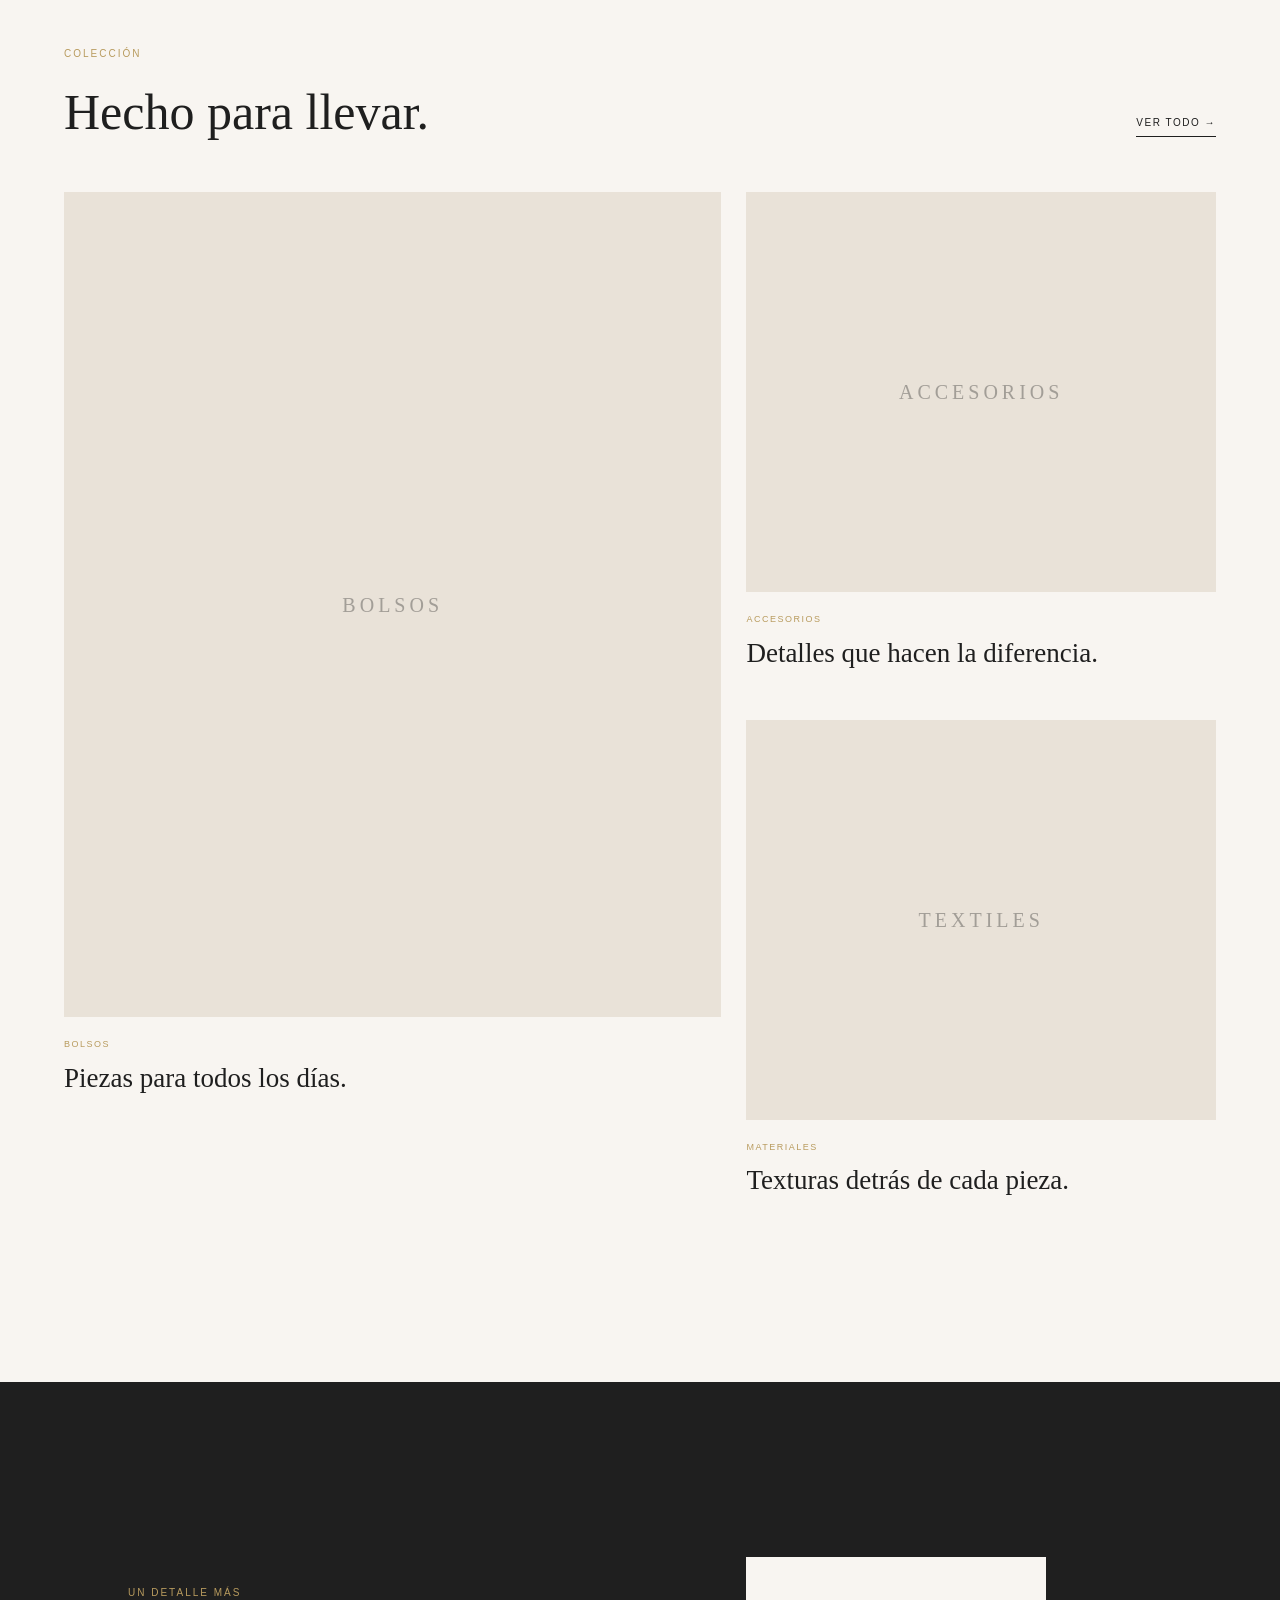
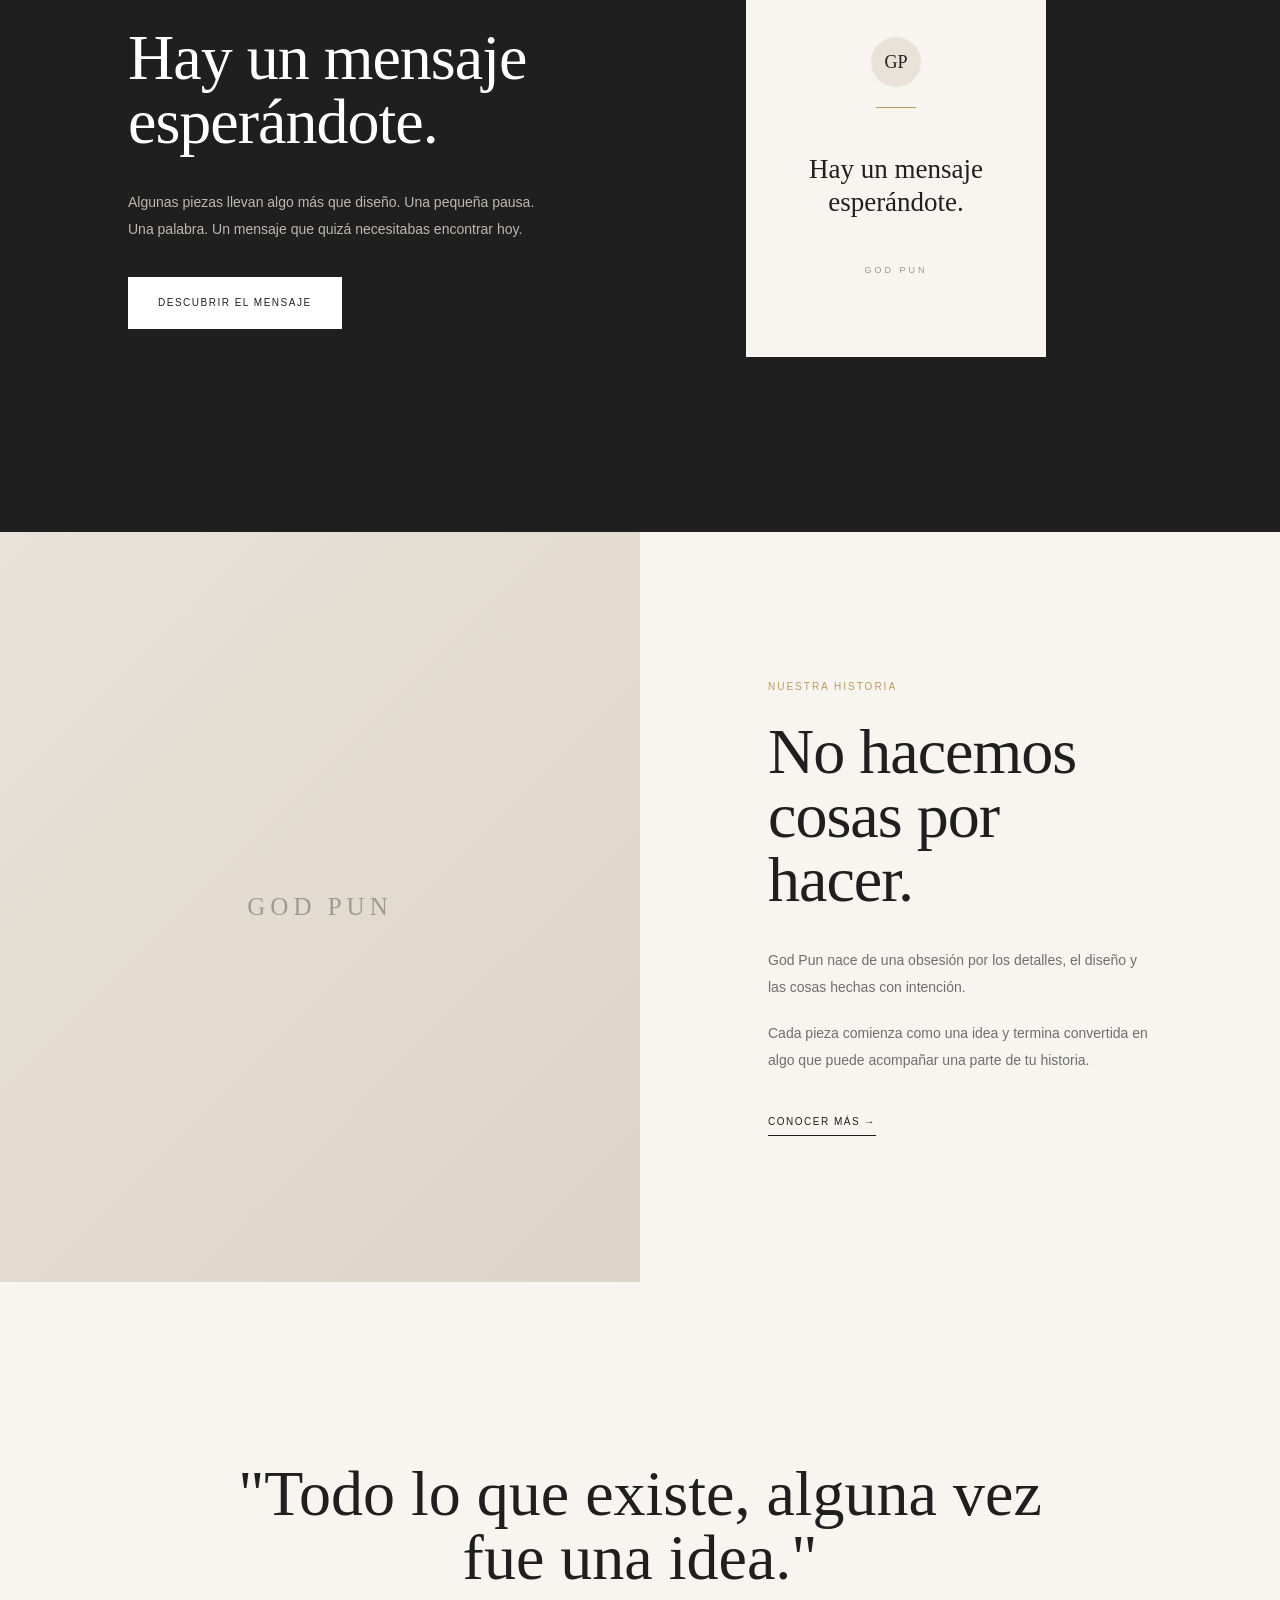
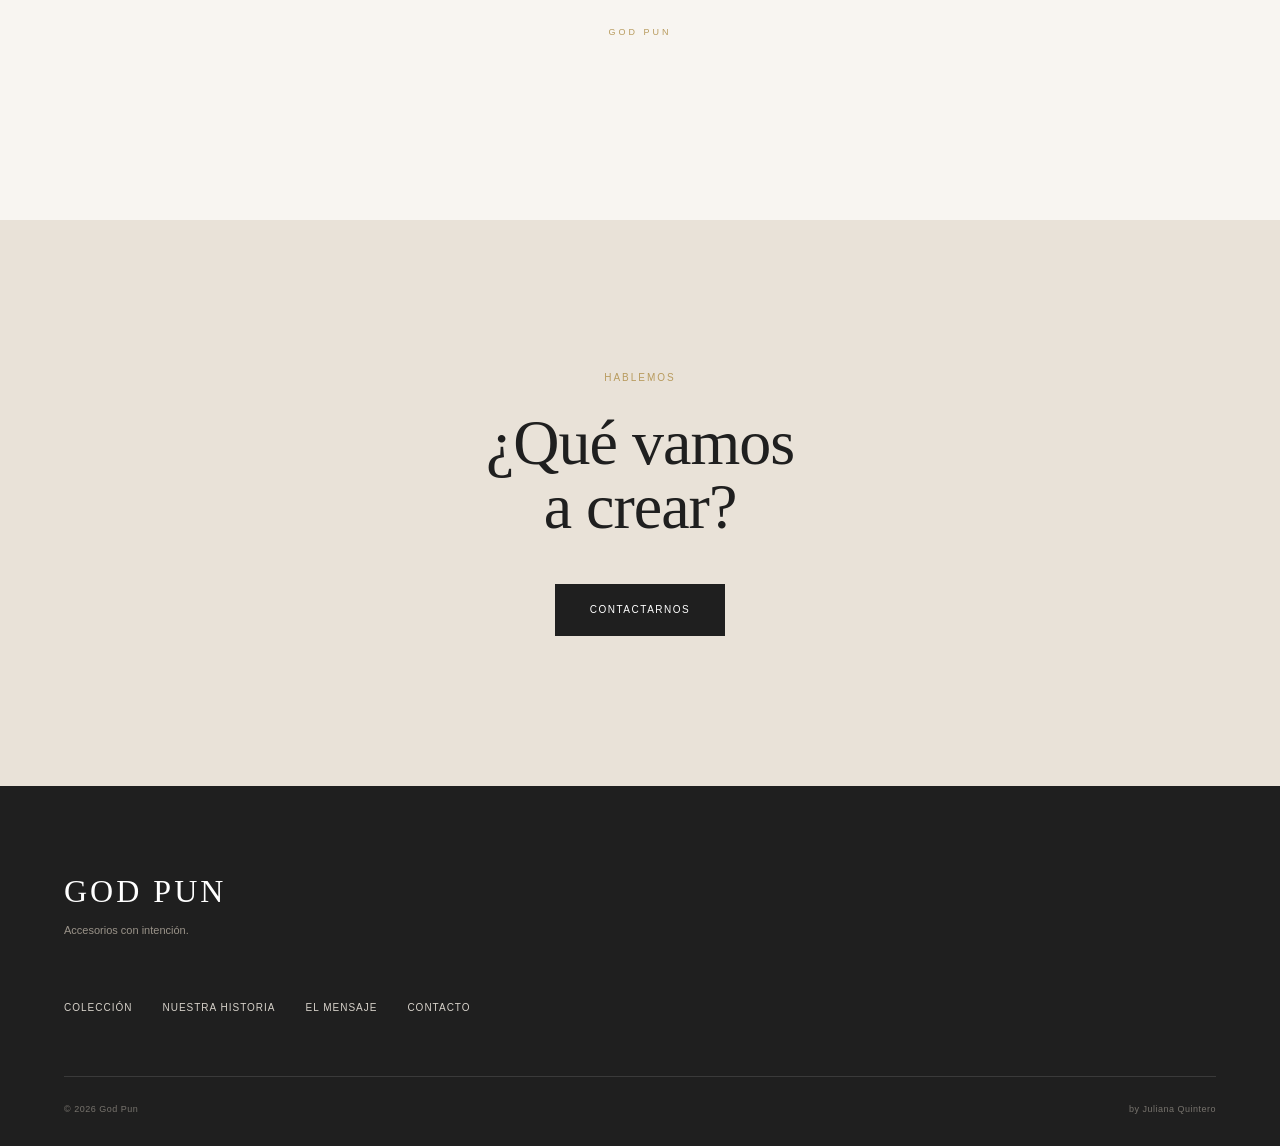
==== commit b0d8650c: "Update text content in index.html" ====
--- a/index.html
+++ b/index.html
@@ -196,7 +196,7 @@
                         </p>
 
                         <h3>
-                            Pequeños detalles.
+                            Detalles que hacen la diferencia.
                         </h3>
 
                     </div>
@@ -213,11 +213,11 @@
                     <div class="card-info">
 
                         <p>
-                            TEXTILES
+                              MATERIALES
                         </p>
 
                         <h3>
-                            Hecho con intención.
+                           Texturas detrás de cada pieza.
                         </h3>
 
                     </div>
@@ -341,7 +341,7 @@
         <section class="statement">
 
             <p>
-                "Lo especial no siempre necesita llamar la atención."
+                "Todo lo que existe, alguna vez fue una idea."
             </p>
 
             <span>
@@ -363,8 +363,8 @@
             </p>
 
             <h2>
-                ¿Creamos algo<br>
-                con intención?
+                ¿Qué vamos<br>
+        a crear?
             </h2>
 
             <a href="#" class="button">
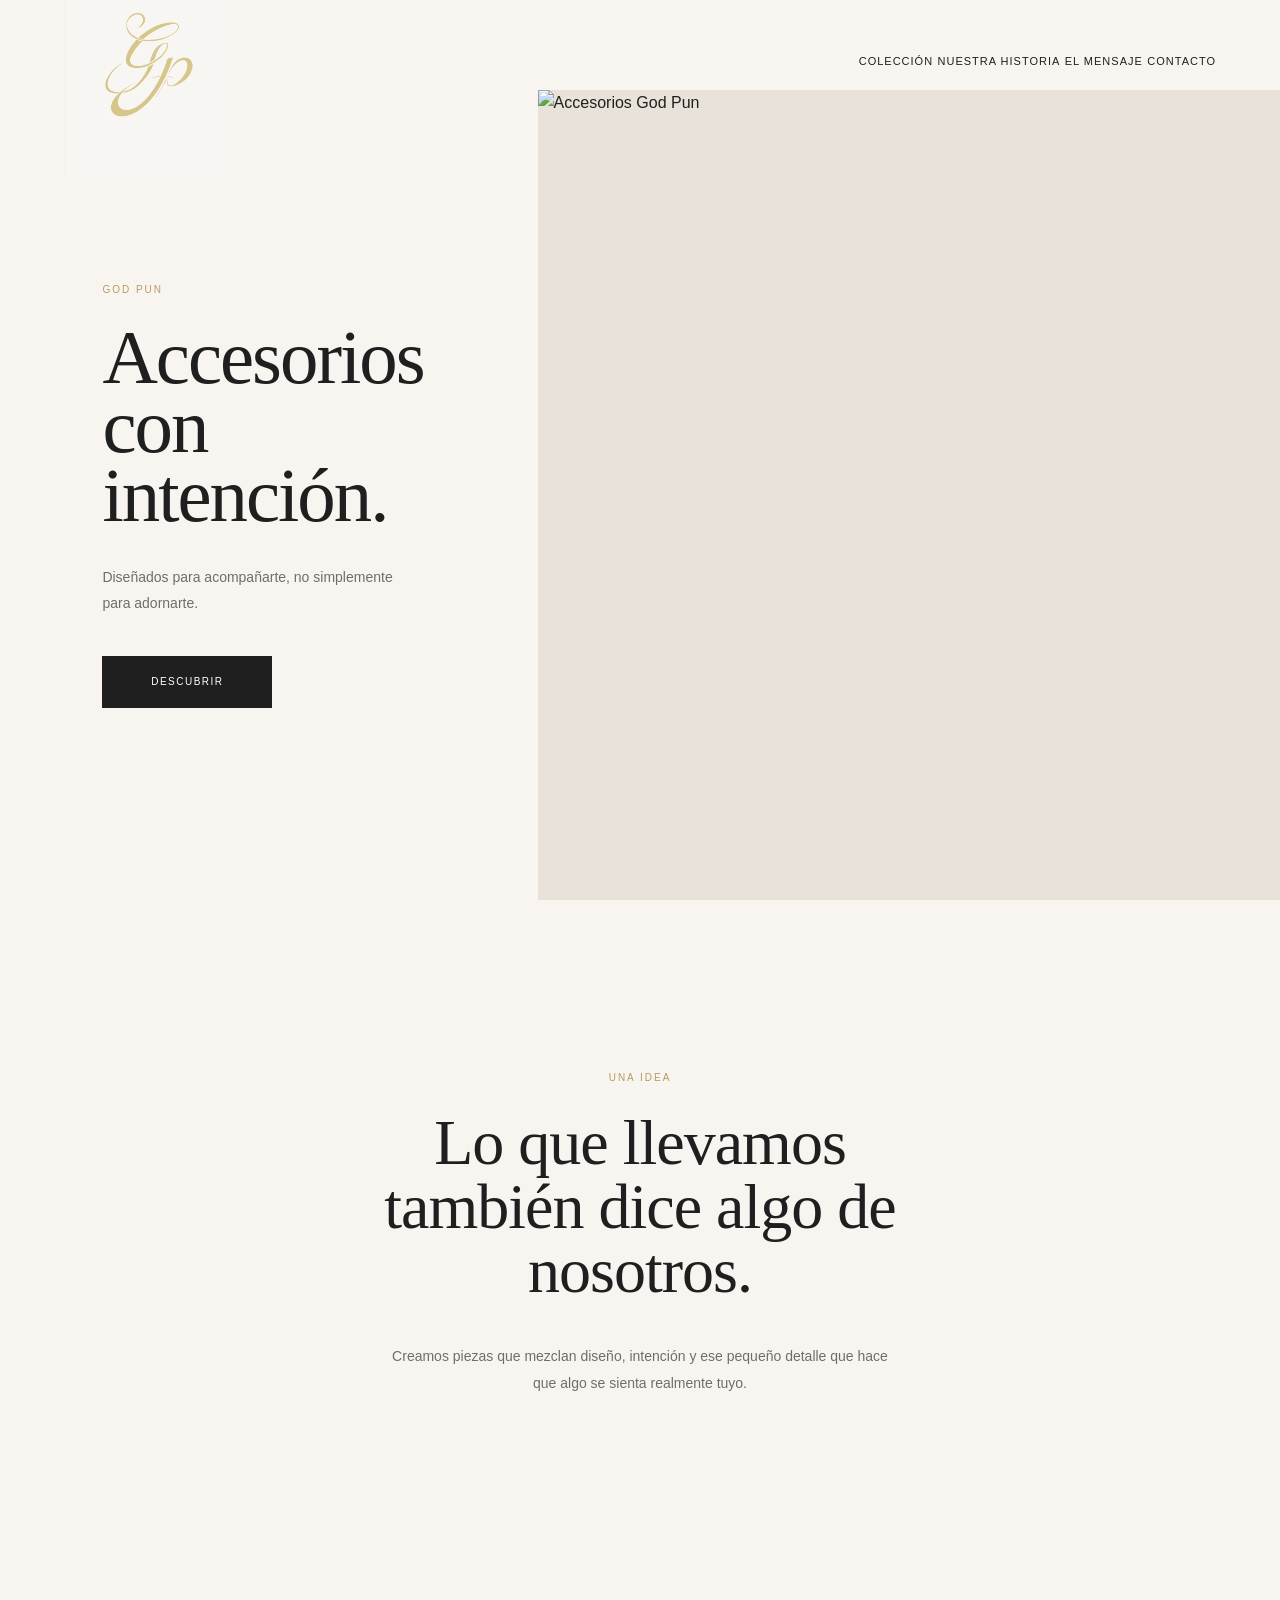
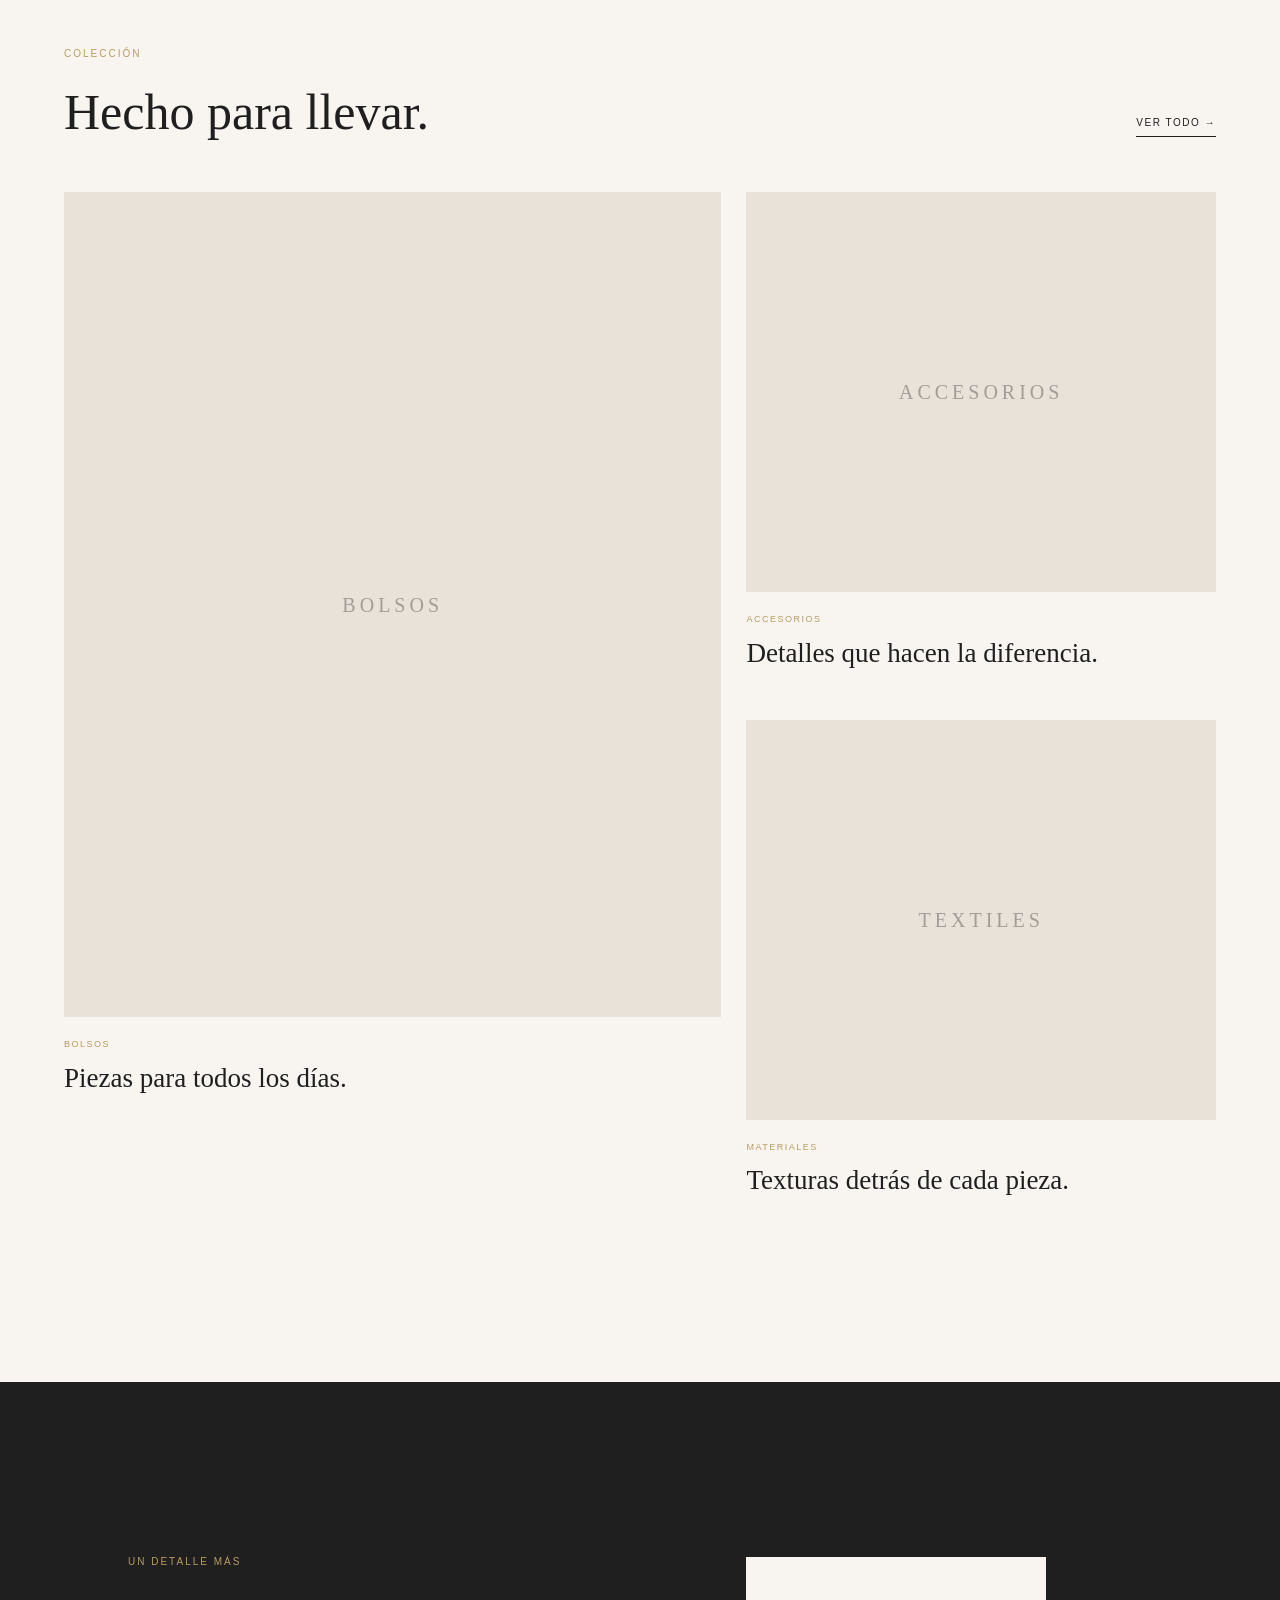
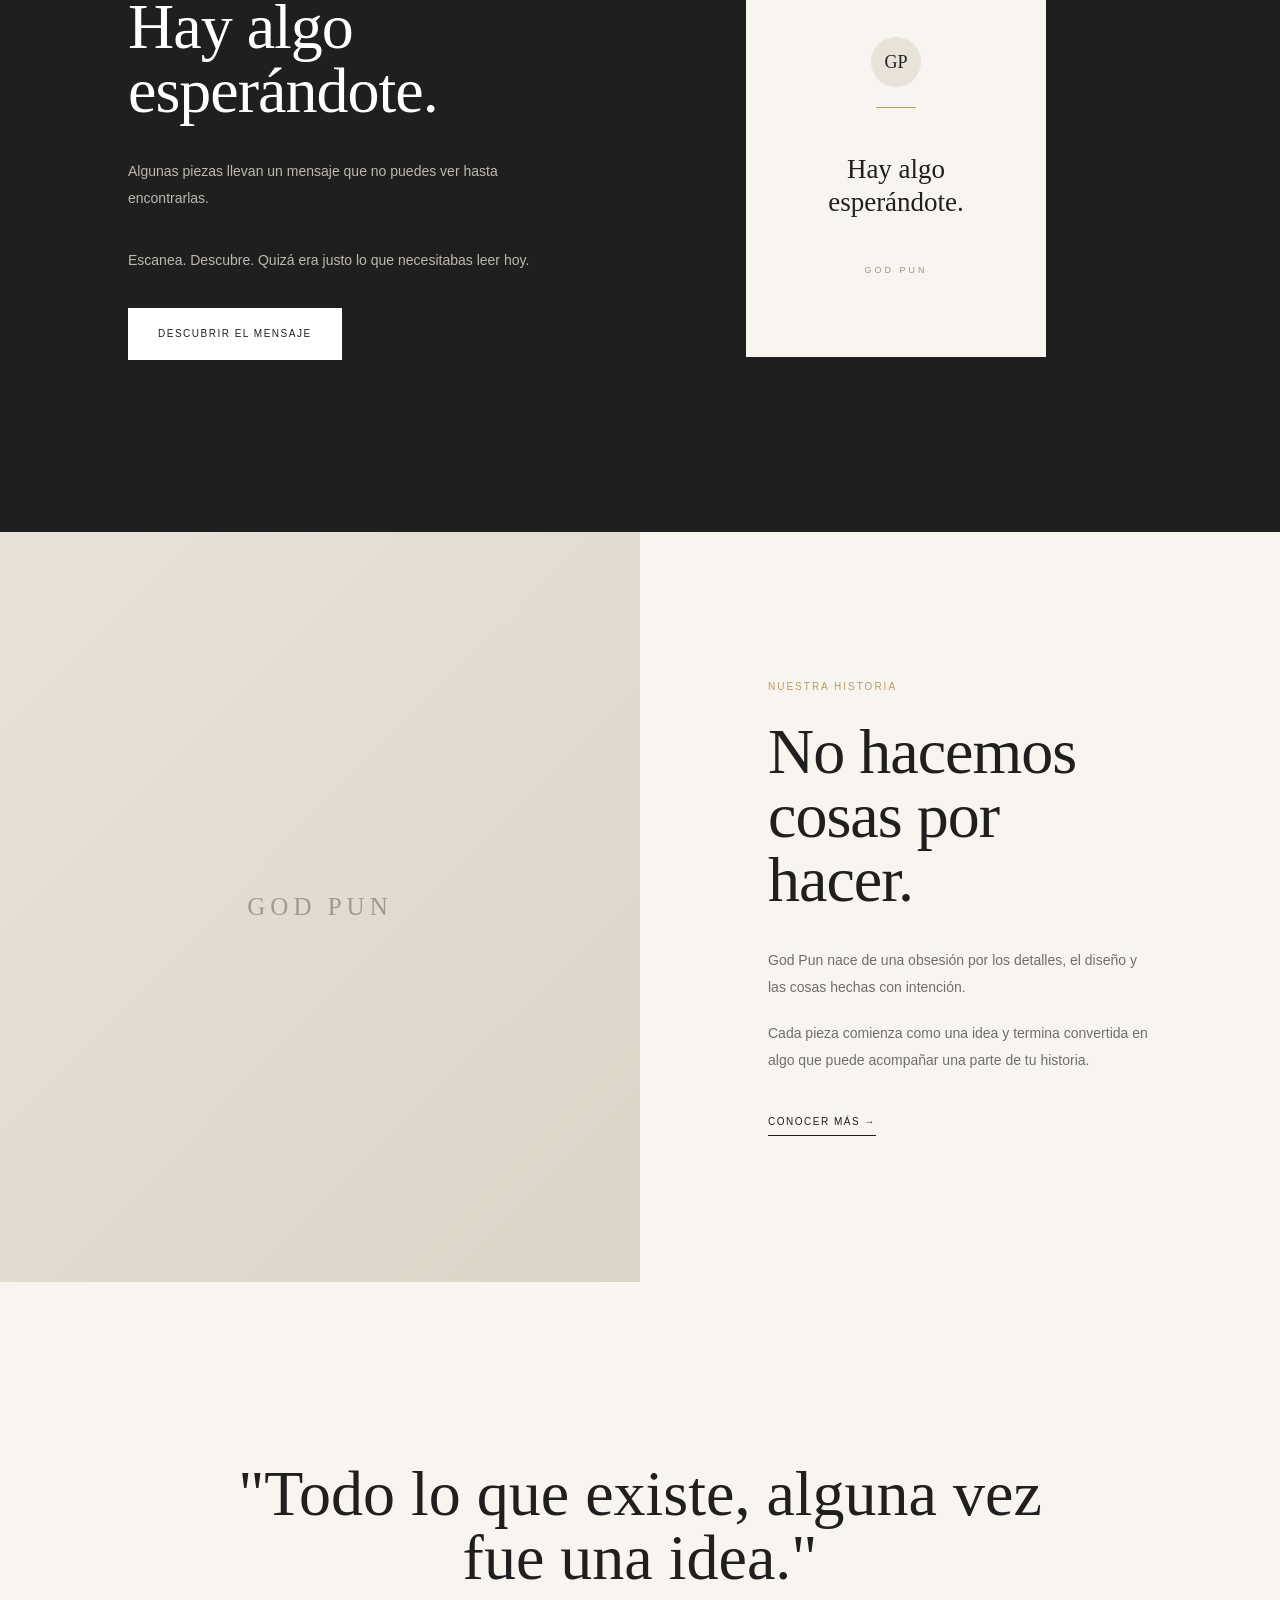
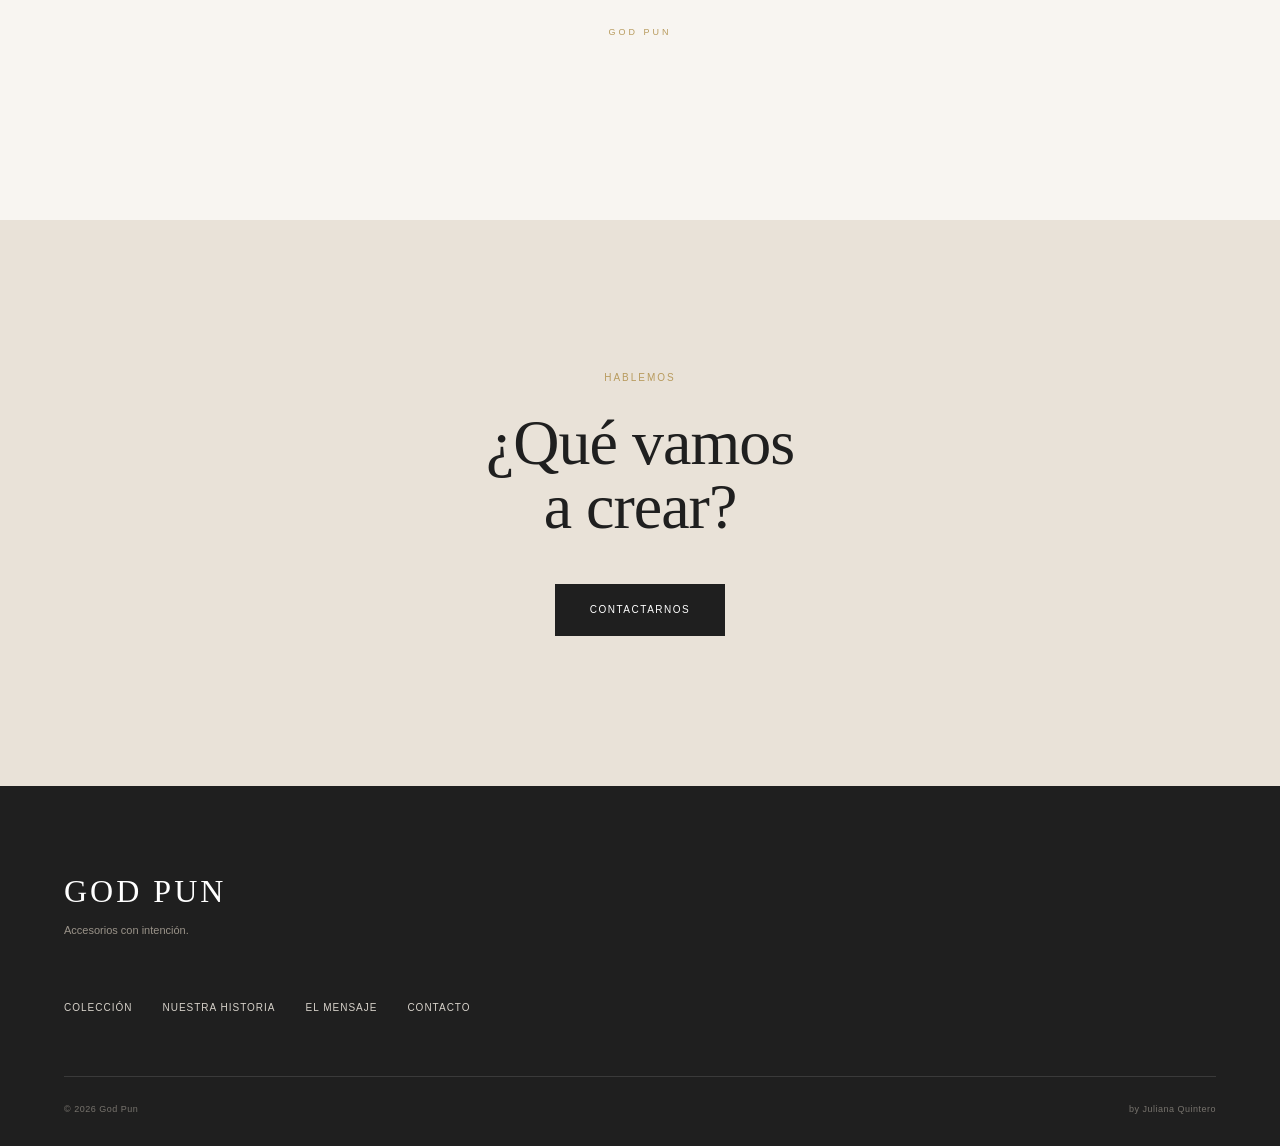
==== commit b4953c61: "Update index.html" ====
--- a/index.html
+++ b/index.html
@@ -230,7 +230,7 @@
 
 
 
-        <!-- =========================
+         <!-- =========================
              MENSAJE QR
         ========================== -->
 
@@ -243,14 +243,18 @@
                 </p>
 
                 <h2>
-                    Hay un mensaje<br>
+                    Hay algo<br>
                     esperándote.
                 </h2>
 
                 <p>
-                    Algunas piezas llevan algo más que diseño.
-                    Una pequeña pausa. Una palabra.
-                    Un mensaje que quizá necesitabas encontrar hoy.
+                    Algunas piezas llevan un mensaje
+                    que no puedes ver hasta encontrarlas.
+                </p>
+
+                <p>
+                    Escanea. Descubre.
+                    Quizá era justo lo que necesitabas leer hoy.
                 </p>
 
                 <a href="https://godpun.github.io/" class="button dark">
@@ -271,7 +275,7 @@
                     <div class="mini-line"></div>
 
                     <p>
-                        Hay un mensaje
+                        Hay algo
                         esperándote.
                     </p>
 
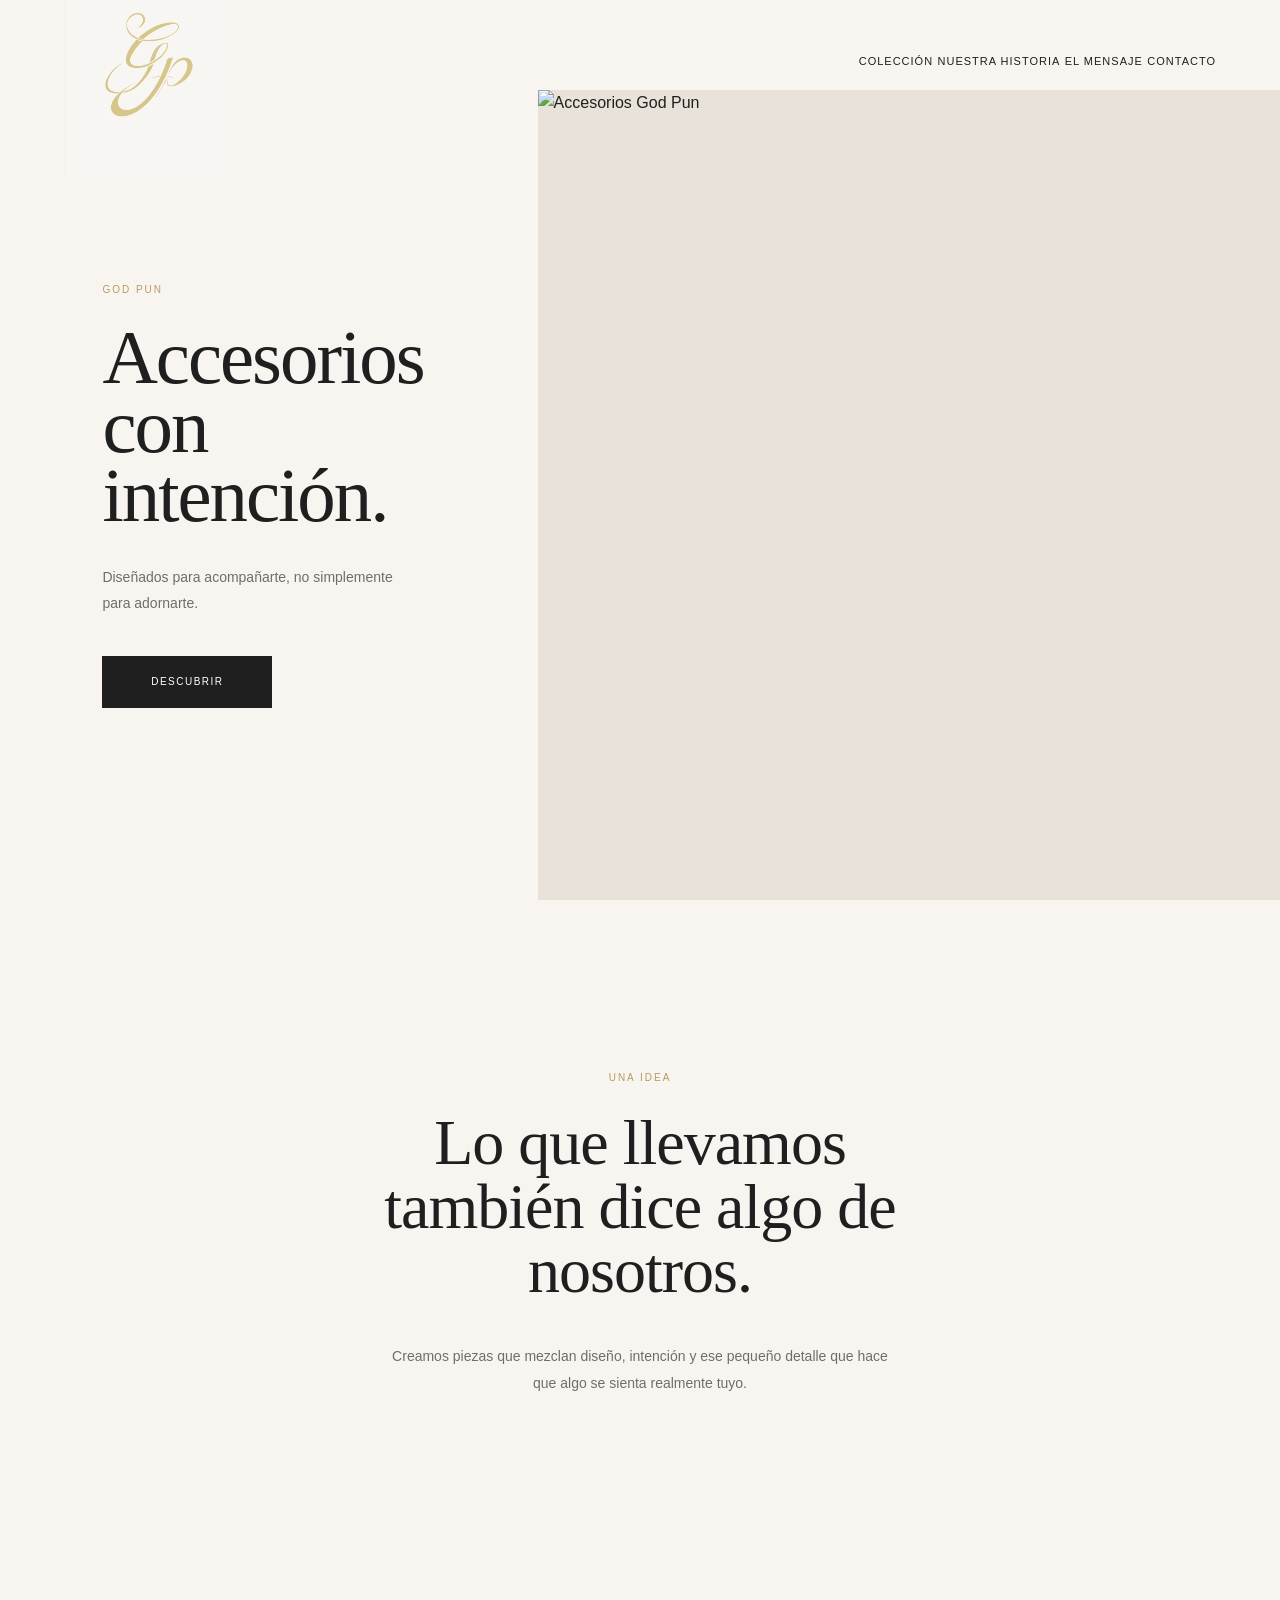
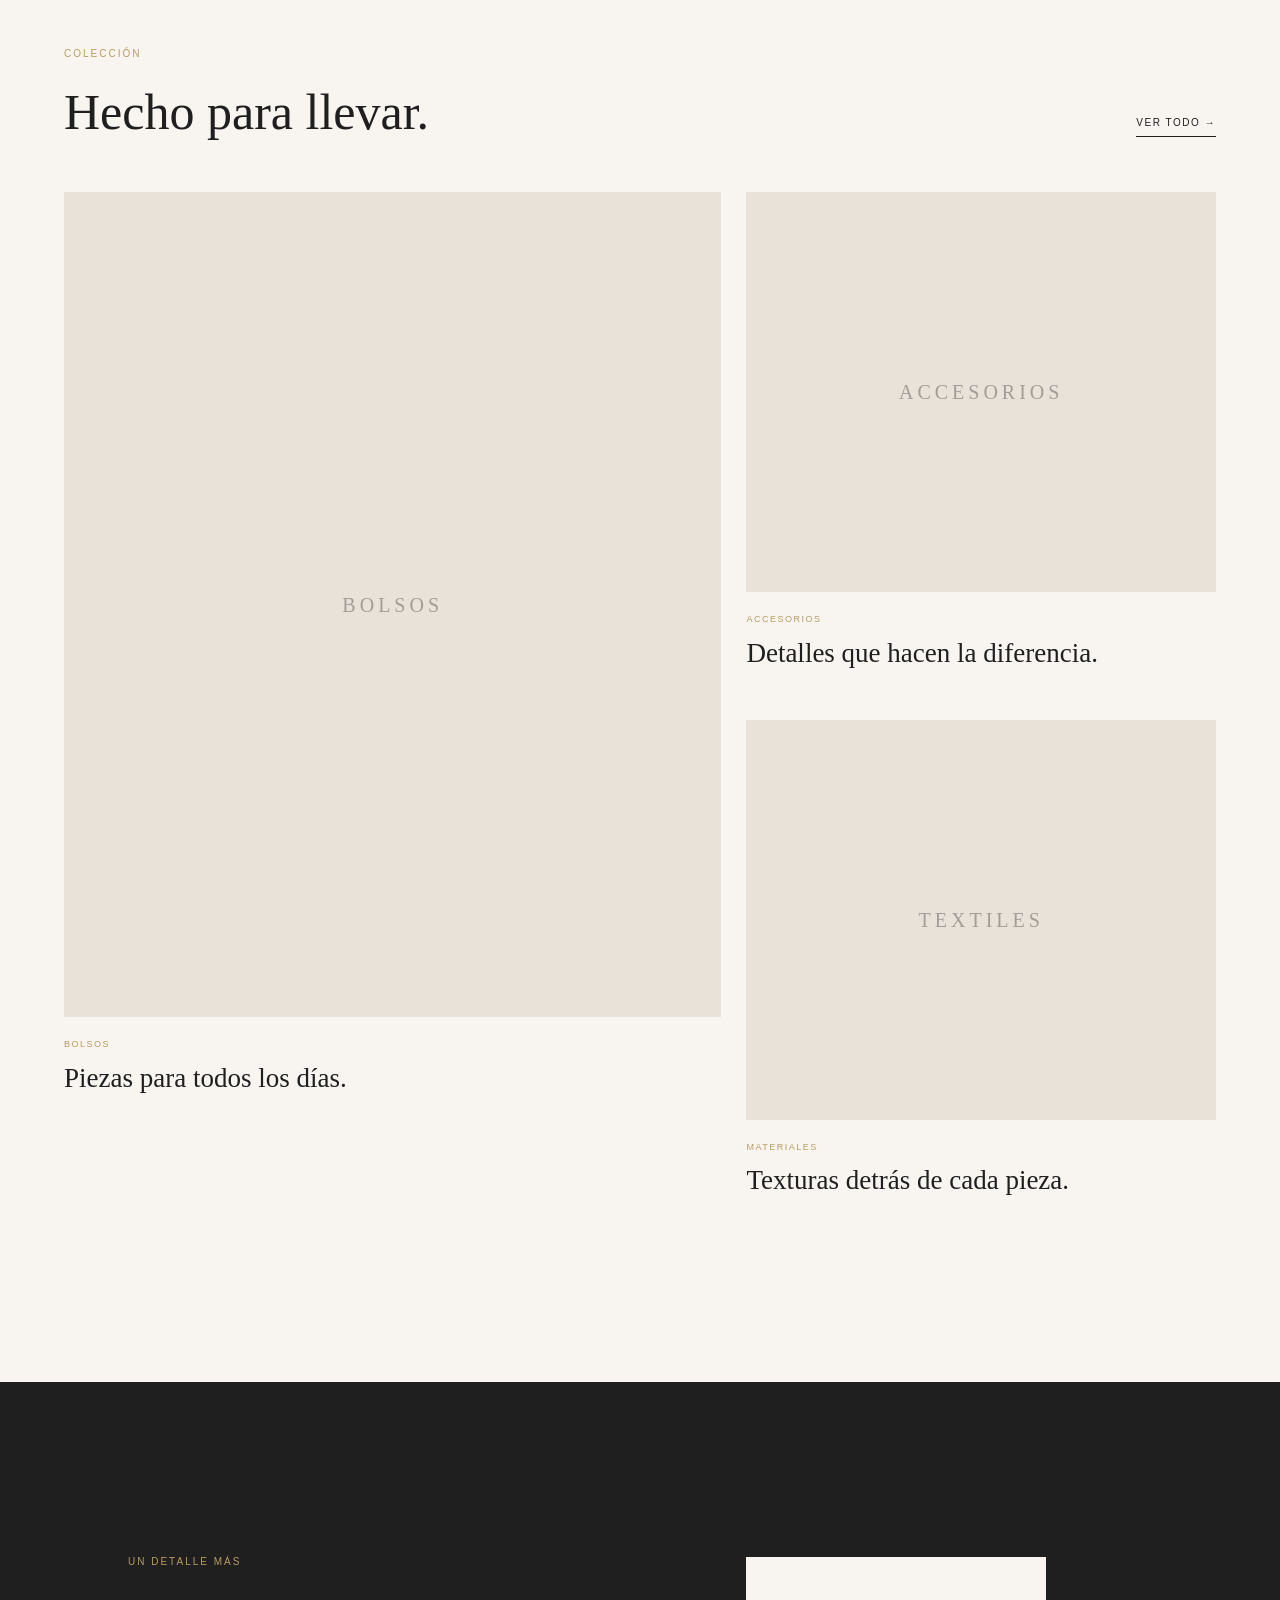
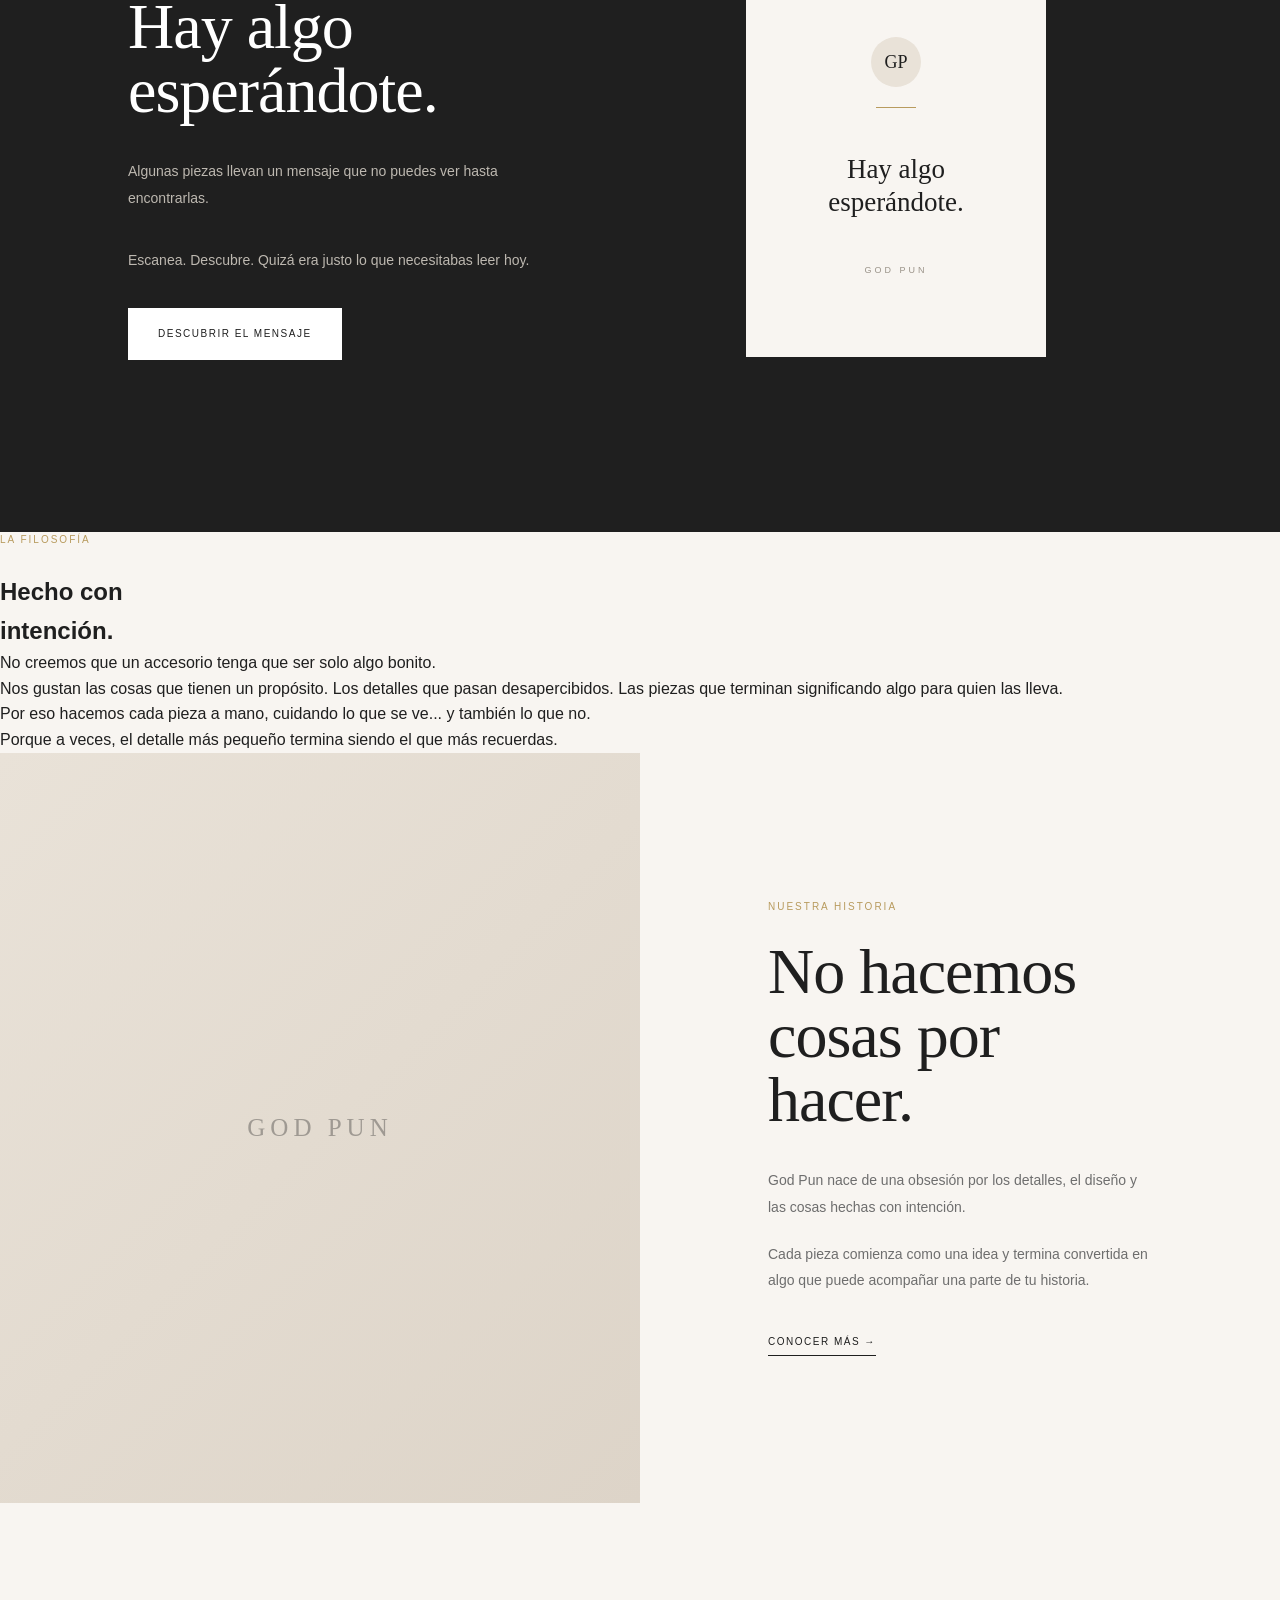
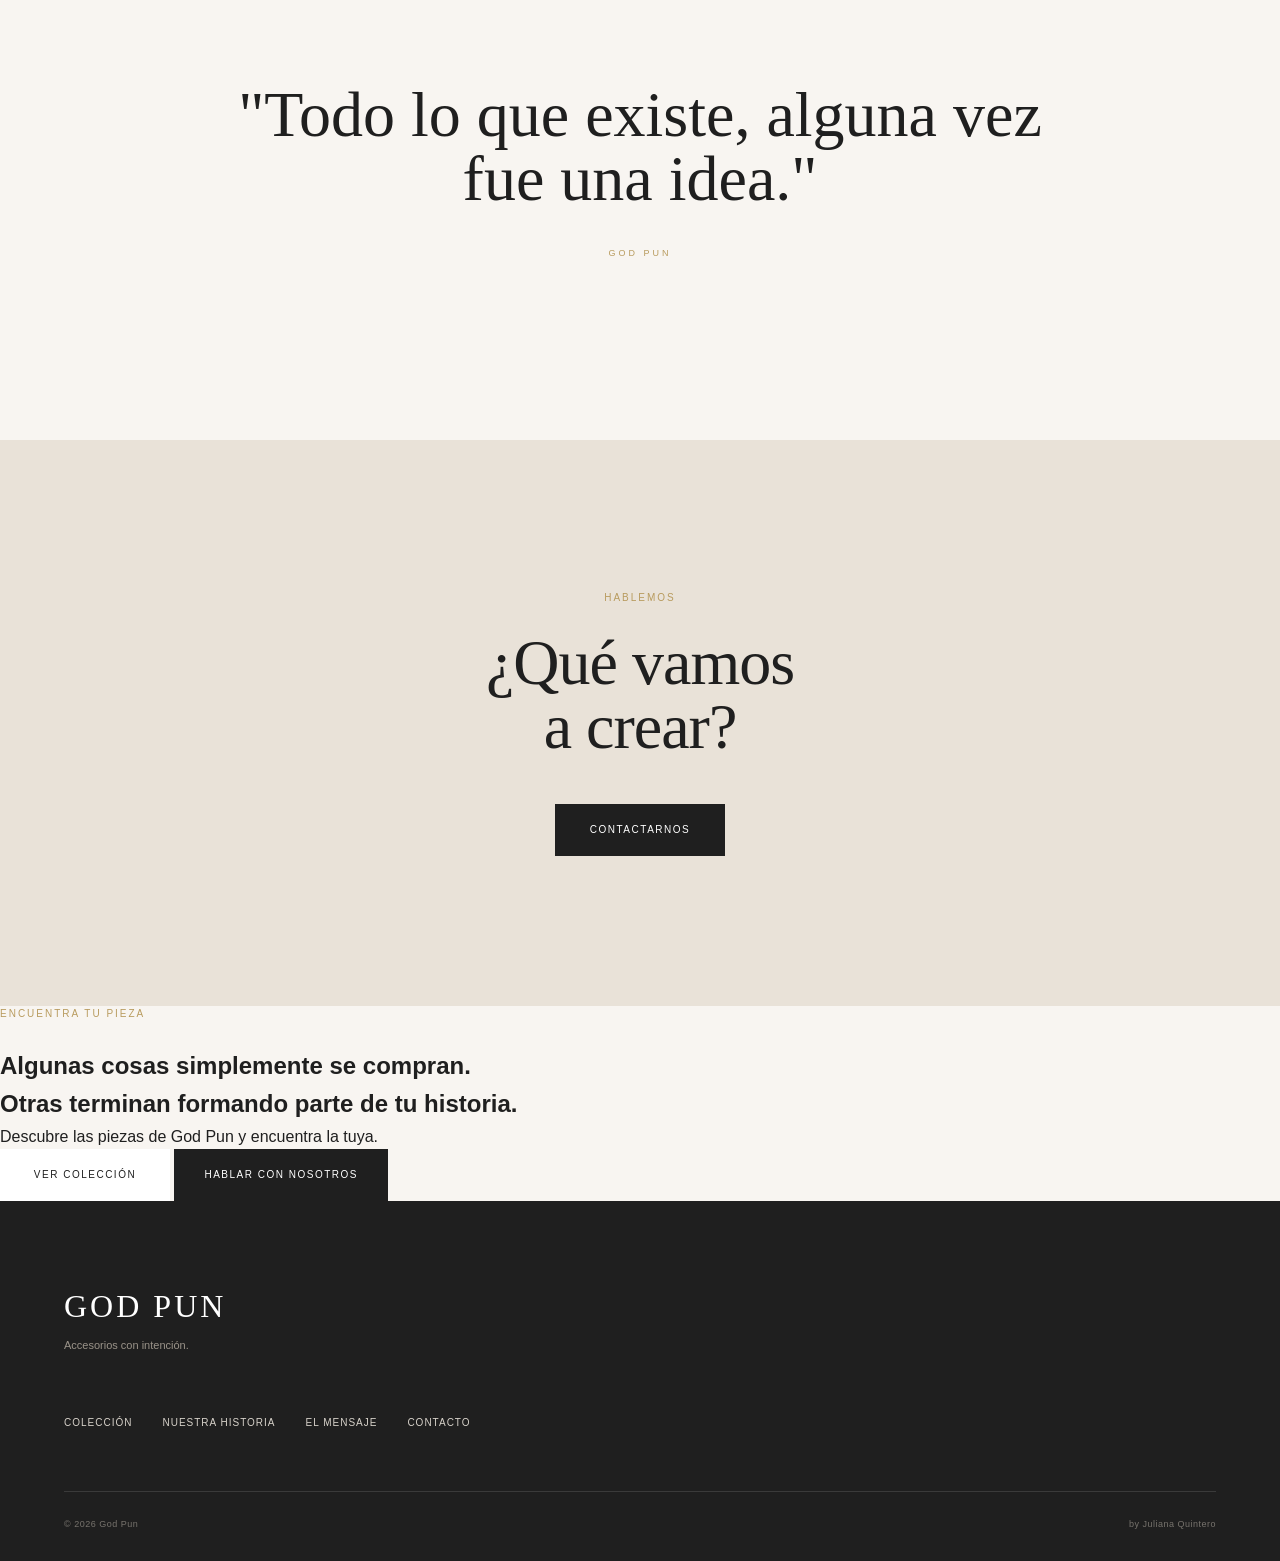
==== commit 81feeec6: "Update index.html" ====
--- a/index.html
+++ b/index.html
@@ -288,6 +288,51 @@
             </div>
 
         </section>
+        <!-- =========================
+             FILOSOFÍA
+        ========================== -->
+
+        <section class="philosophy-section" id="filosofia">
+
+            <div class="philosophy-content">
+
+                <p class="section-label">
+                    LA FILOSOFÍA
+                </p>
+
+                <h2>
+                    Hecho con<br>
+                    intención.
+                </h2>
+
+                <p>
+                    No creemos que un accesorio tenga que ser
+                    solo algo bonito.
+                </p>
+
+                <p>
+                    Nos gustan las cosas que tienen un propósito.
+                    Los detalles que pasan desapercibidos.
+                    Las piezas que terminan significando algo
+                    para quien las lleva.
+                </p>
+
+                <p>
+                    Por eso hacemos cada pieza a mano,
+                    cuidando lo que se ve...
+                    y también lo que no.
+                </p>
+
+                <div class="philosophy-line"></div>
+
+                <p class="philosophy-final">
+                    Porque a veces, el detalle más pequeño
+                    termina siendo el que más recuerdas.
+                </p>
+
+            </div>
+
+        </section>
 
 
 
@@ -378,9 +423,46 @@
         </section>
 
 
-    </main>
-
-
+
+
+<!-- =========================
+             CTA FINAL
+        ========================== -->
+
+        <section class="final-cta" id="coleccion-final">
+
+            <div class="final-cta-content">
+
+                <p class="section-label">
+                    ENCUENTRA TU PIEZA
+                </p>
+
+                <h2>
+                    Algunas cosas simplemente se compran.<br>
+                    Otras terminan formando parte de tu historia.
+                </h2>
+
+                <p>
+                    Descubre las piezas de God Pun
+                    y encuentra la tuya.
+                </p>
+
+                <div class="final-cta-buttons">
+
+                    <a href="#coleccion" class="button dark">
+                        VER COLECCIÓN
+                    </a>
+
+                    <a href="https://wa.me/" class="button light">
+                        HABLAR CON NOSOTROS
+                    </a>
+
+                </div>
+
+            </div>
+
+        </section>
+        </main>
 
     <!-- =========================
          FOOTER
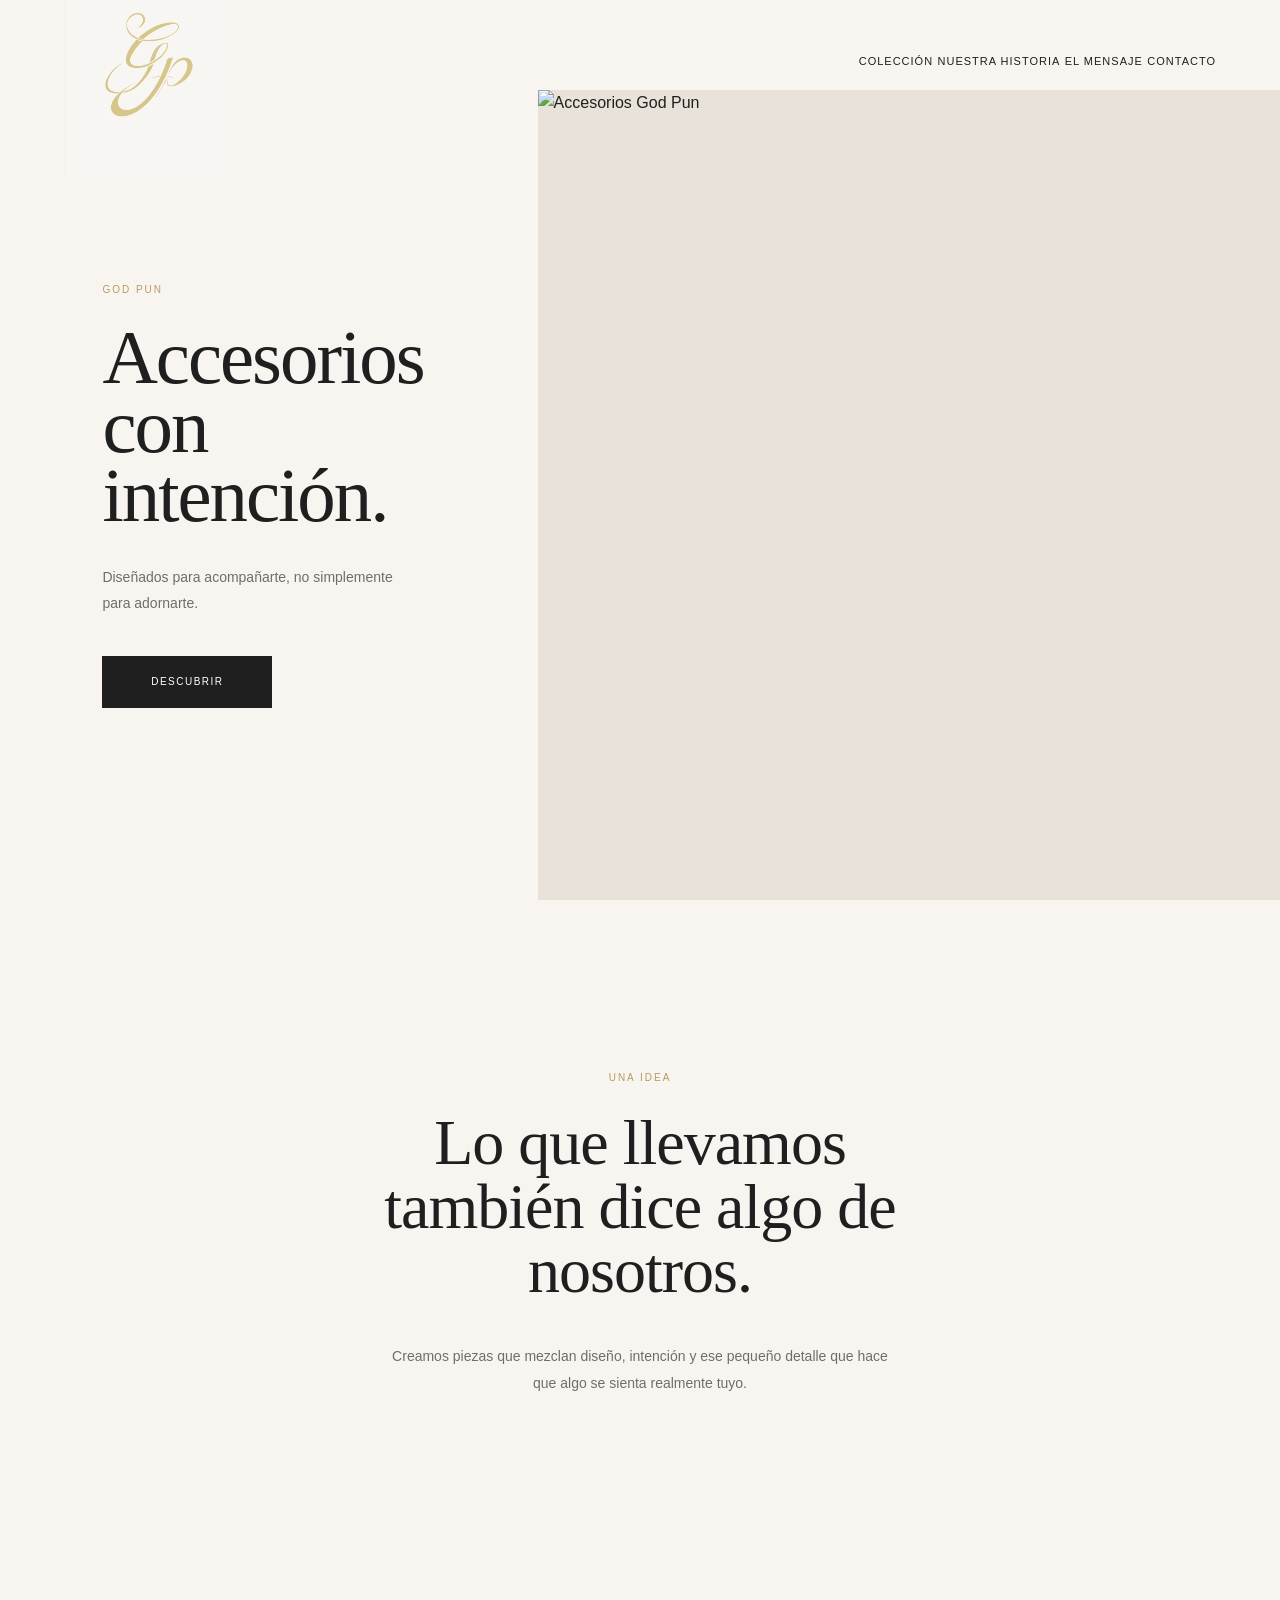
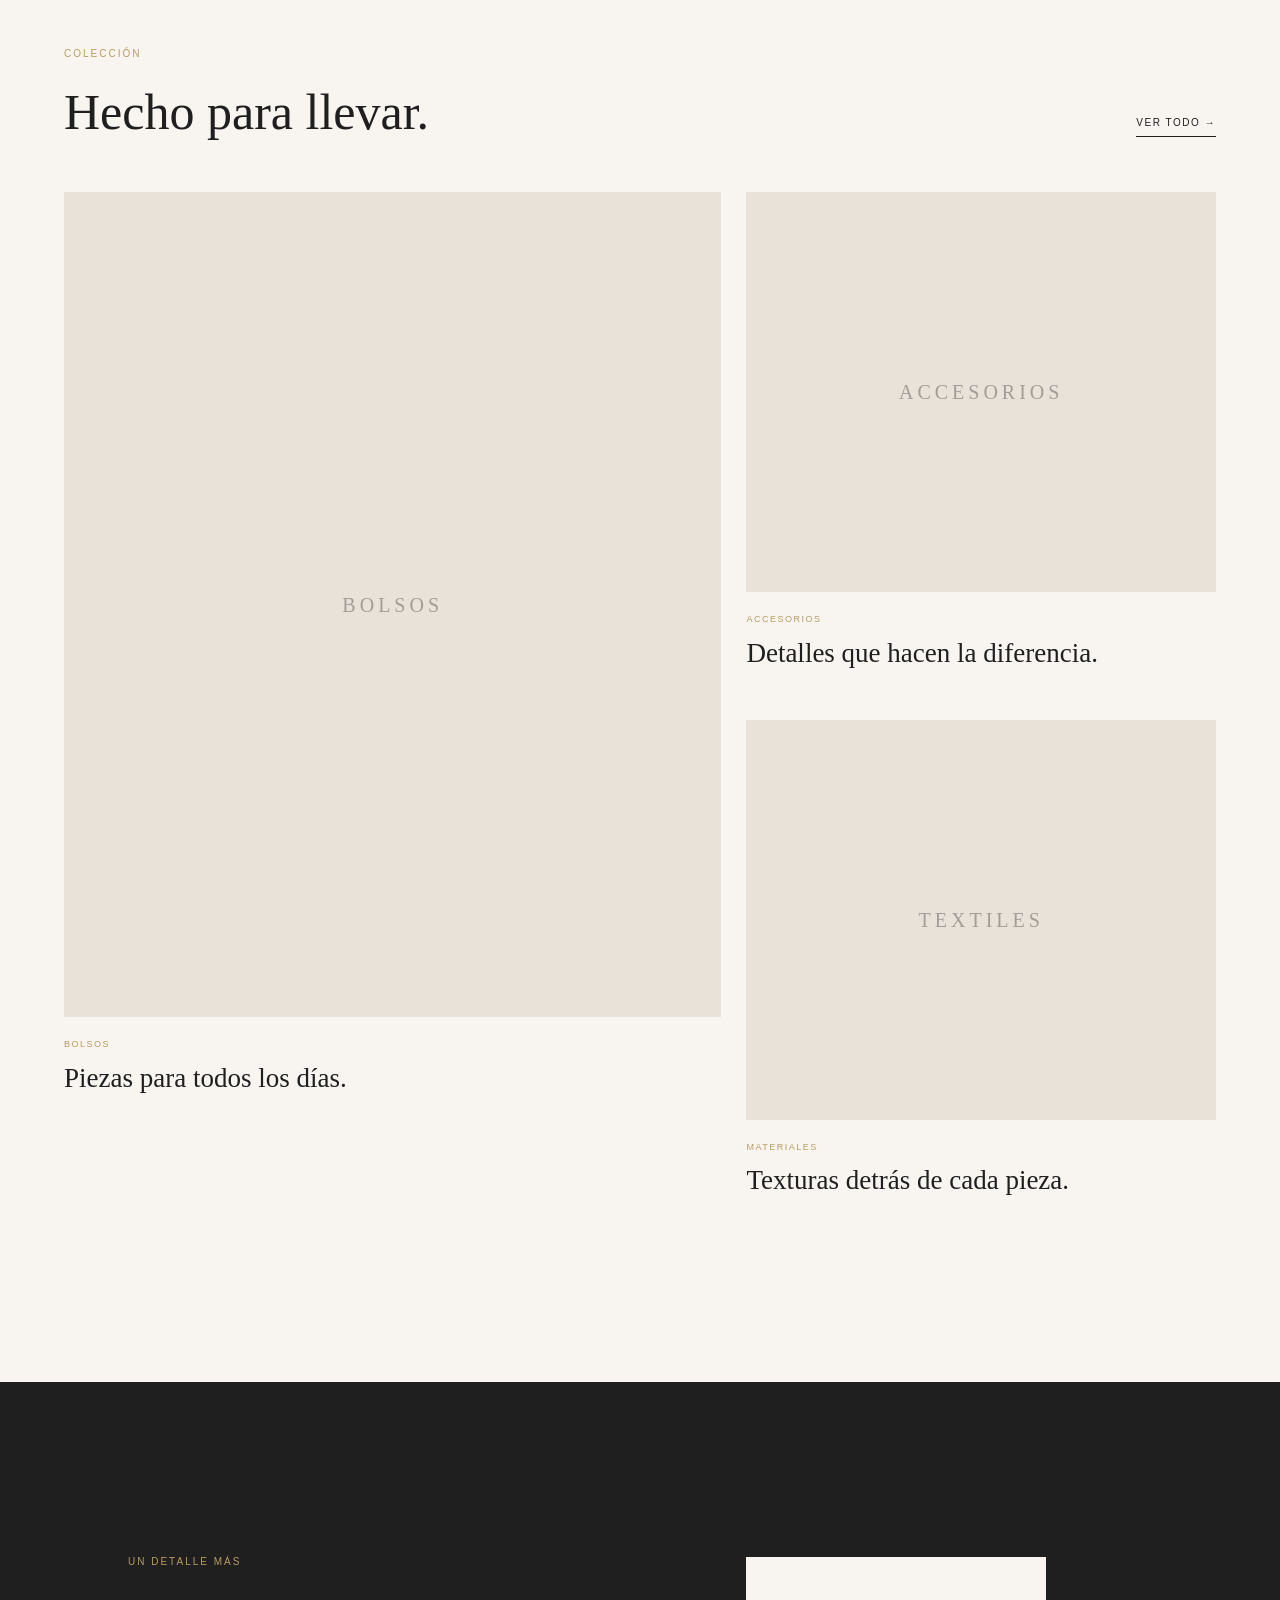
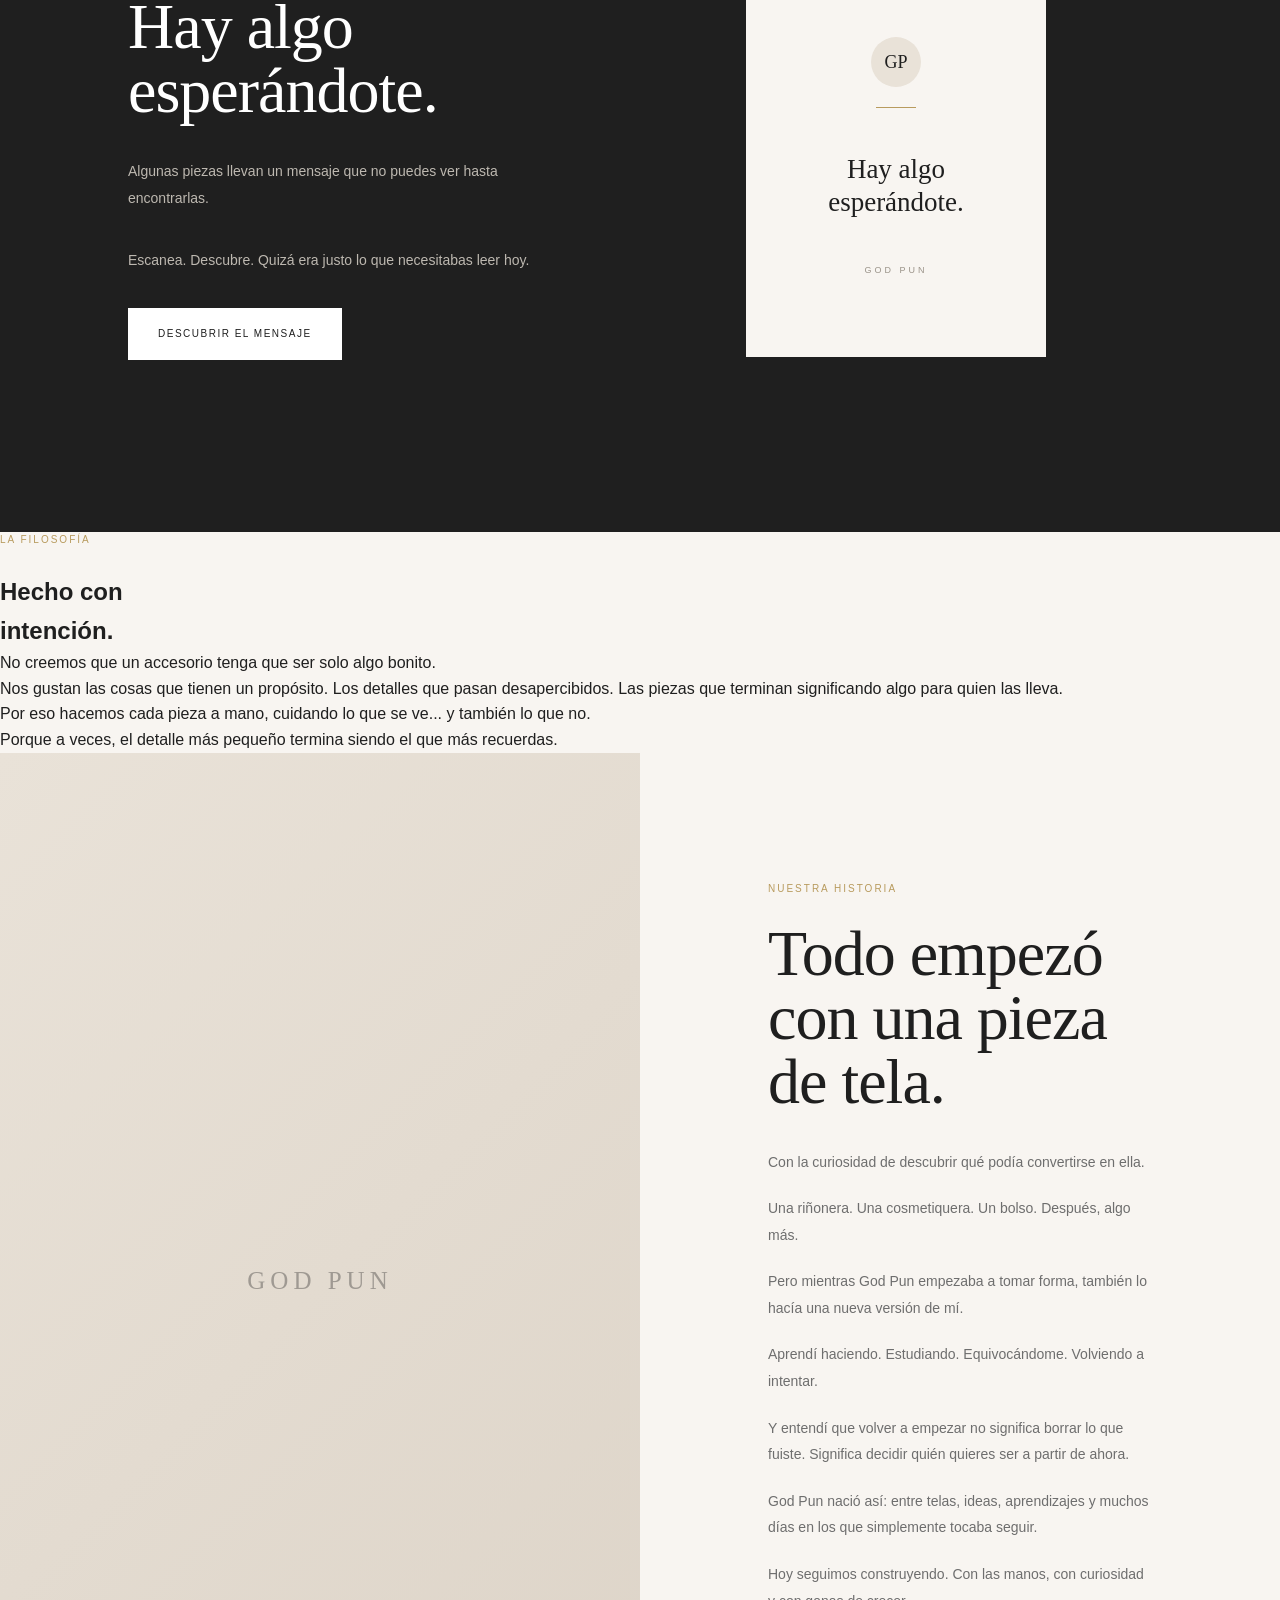
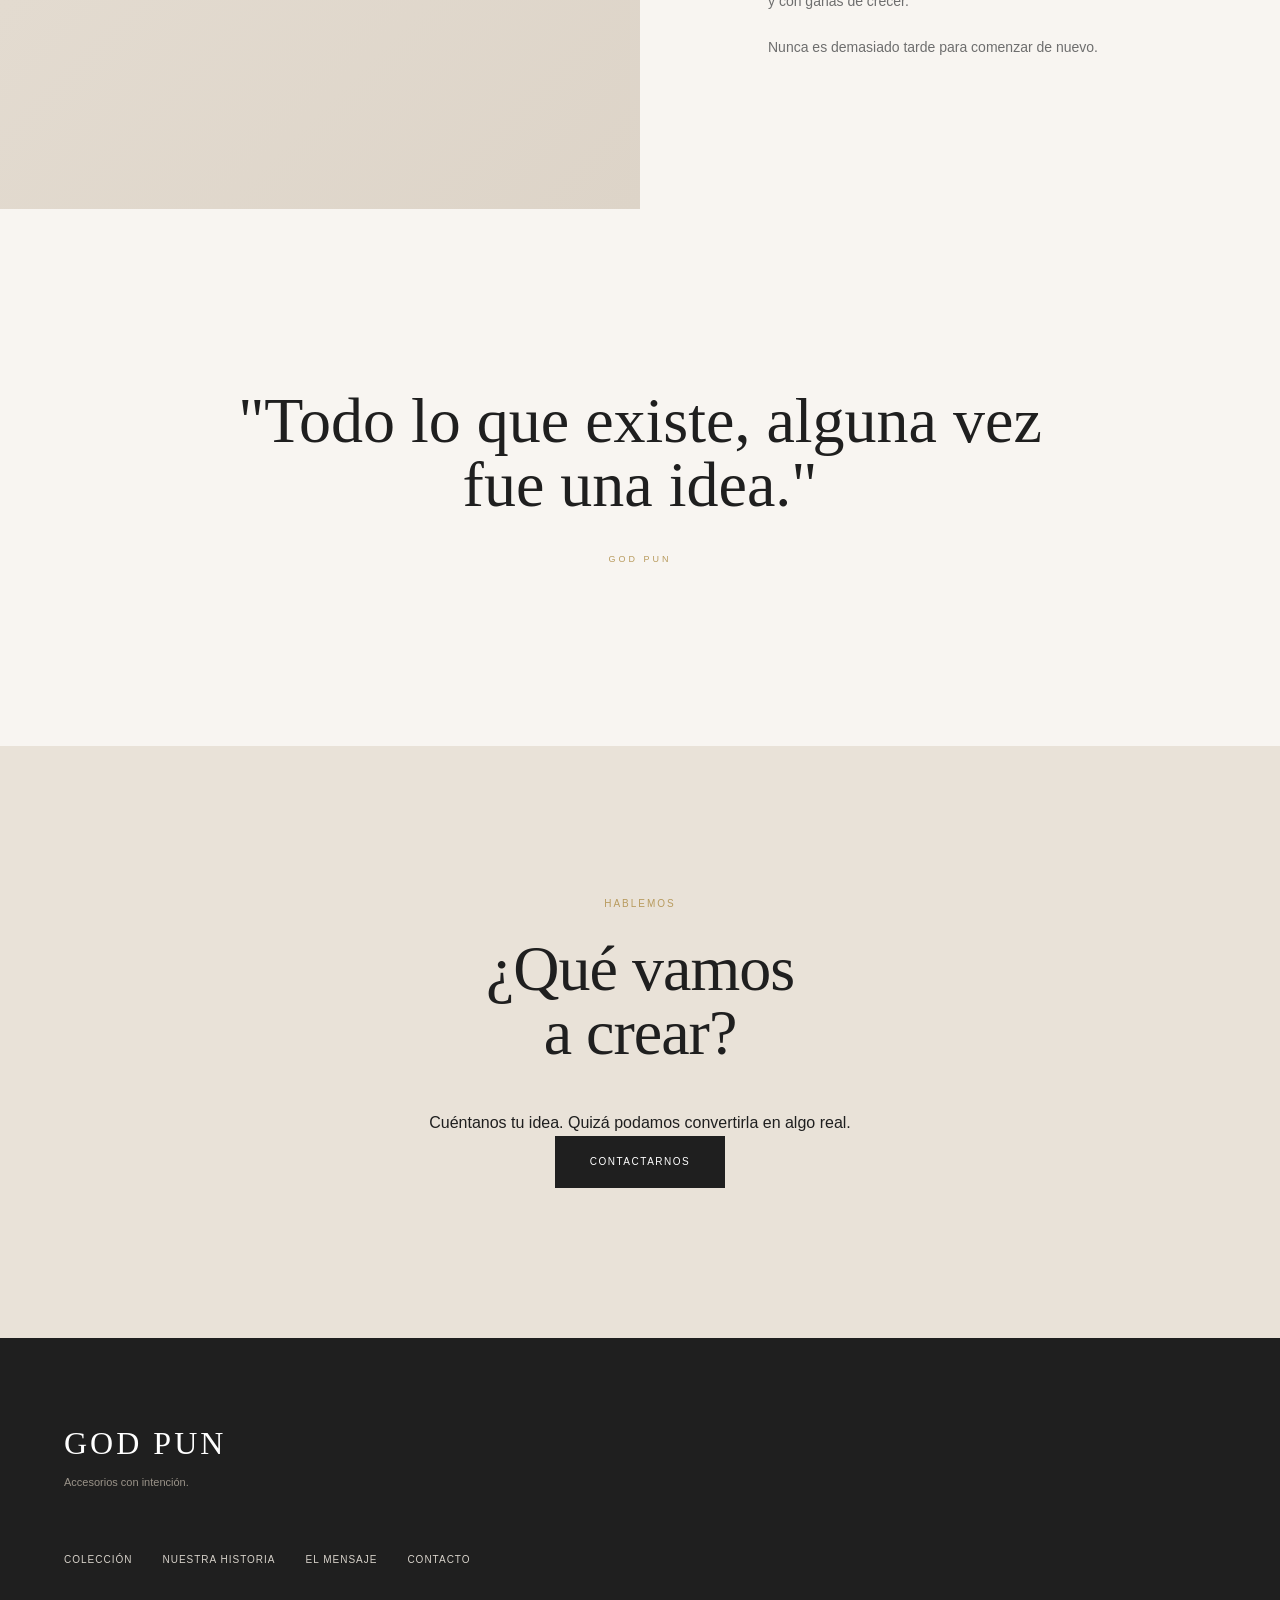
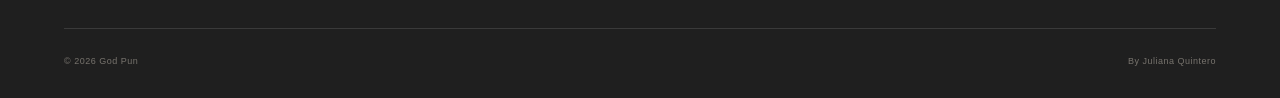
==== commit 726bc3b9: "Revise content in index.html for clarity and flow" ====
--- a/index.html
+++ b/index.html
@@ -336,7 +336,7 @@
 
 
 
-        <!-- =========================
+         <!-- =========================
              HISTORIA
         ========================== -->
 
@@ -358,29 +358,60 @@
                 </p>
 
                 <h2>
-                    No hacemos cosas
-                    por hacer.
+                    Todo empezó<br>
+                    con una pieza de tela.
                 </h2>
 
                 <p>
-                    God Pun nace de una obsesión por los detalles,
-                    el diseño y las cosas hechas con intención.
-                </p>
-
-                <p>
-                    Cada pieza comienza como una idea y termina
-                    convertida en algo que puede acompañar
-                    una parte de tu historia.
-                </p>
-
-                <a href="#" class="text-link">
-                    CONOCER MÁS →
-                </a>
-
-            </div>
-
-        </section>
-
+                    Con la curiosidad de descubrir qué podía
+                    convertirse en ella.
+                </p>
+
+                <p>
+                    Una riñonera. Una cosmetiquera.
+                    Un bolso. Después, algo más.
+                </p>
+
+                <p>
+                    Pero mientras God Pun empezaba a tomar forma,
+                    también lo hacía una nueva versión de mí.
+                </p>
+
+                <p>
+                    Aprendí haciendo. Estudiando. Equivocándome.
+                    Volviendo a intentar.
+                </p>
+
+                <p>
+                    Y entendí que volver a empezar no significa
+                    borrar lo que fuiste.
+                    Significa decidir quién quieres ser
+                    a partir de ahora.
+                </p>
+
+                <p>
+                    God Pun nació así:
+                    entre telas, ideas, aprendizajes
+                    y muchos días en los que simplemente
+                    tocaba seguir.
+                </p>
+
+                <p>
+                    Hoy seguimos construyendo.
+                    Con las manos, con curiosidad
+                    y con ganas de crecer.
+                </p>
+
+                <div class="story-line"></div>
+
+                <p class="story-final">
+                    Nunca es demasiado tarde
+                    para comenzar de nuevo.
+                </p>
+
+            </div>
+
+        </section>
 
 
         <!-- =========================
@@ -401,7 +432,7 @@
 
 
 
-        <!-- =========================
+         <!-- =========================
              CONTACTO
         ========================== -->
 
@@ -413,55 +444,20 @@
 
             <h2>
                 ¿Qué vamos<br>
-        a crear?
+                a crear?
             </h2>
 
-            <a href="#" class="button">
-                CONTACTARNOS
-            </a>
-
-        </section>
-
-
-
-
-<!-- =========================
-             CTA FINAL
-        ========================== -->
-
-        <section class="final-cta" id="coleccion-final">
-
-            <div class="final-cta-content">
-
-                <p class="section-label">
-                    ENCUENTRA TU PIEZA
-                </p>
-
-                <h2>
-                    Algunas cosas simplemente se compran.<br>
-                    Otras terminan formando parte de tu historia.
-                </h2>
-
-                <p>
-                    Descubre las piezas de God Pun
-                    y encuentra la tuya.
-                </p>
-
-                <div class="final-cta-buttons">
-
-                    <a href="#coleccion" class="button dark">
-                        VER COLECCIÓN
-                    </a>
-
-                    <a href="https://wa.me/" class="button light">
-                        HABLAR CON NOSOTROS
-                    </a>
-
-                </div>
-
-            </div>
-
-        </section>
+            <p>
+                Cuéntanos tu idea.
+                Quizá podamos convertirla en algo real.
+            </p>
+
+          <a href="https://wa.me/573209438211?text=Hola%2C%20God%20Pun.%20Vi%20la%20p%C3%A1gina%20y%20quiero%20conocer%20m%C3%A1s%20sobre%20sus%20piezas.%20%E2%9C%A8" class="button">
+    CONTACTARNOS
+</a>
+
+        </section>
+
         </main>
 
     <!-- =========================
@@ -511,7 +507,7 @@
             </span>
 
             <span>
-                by Juliana Quintero
+                By Juliana Quintero
             </span>
 
         </div>
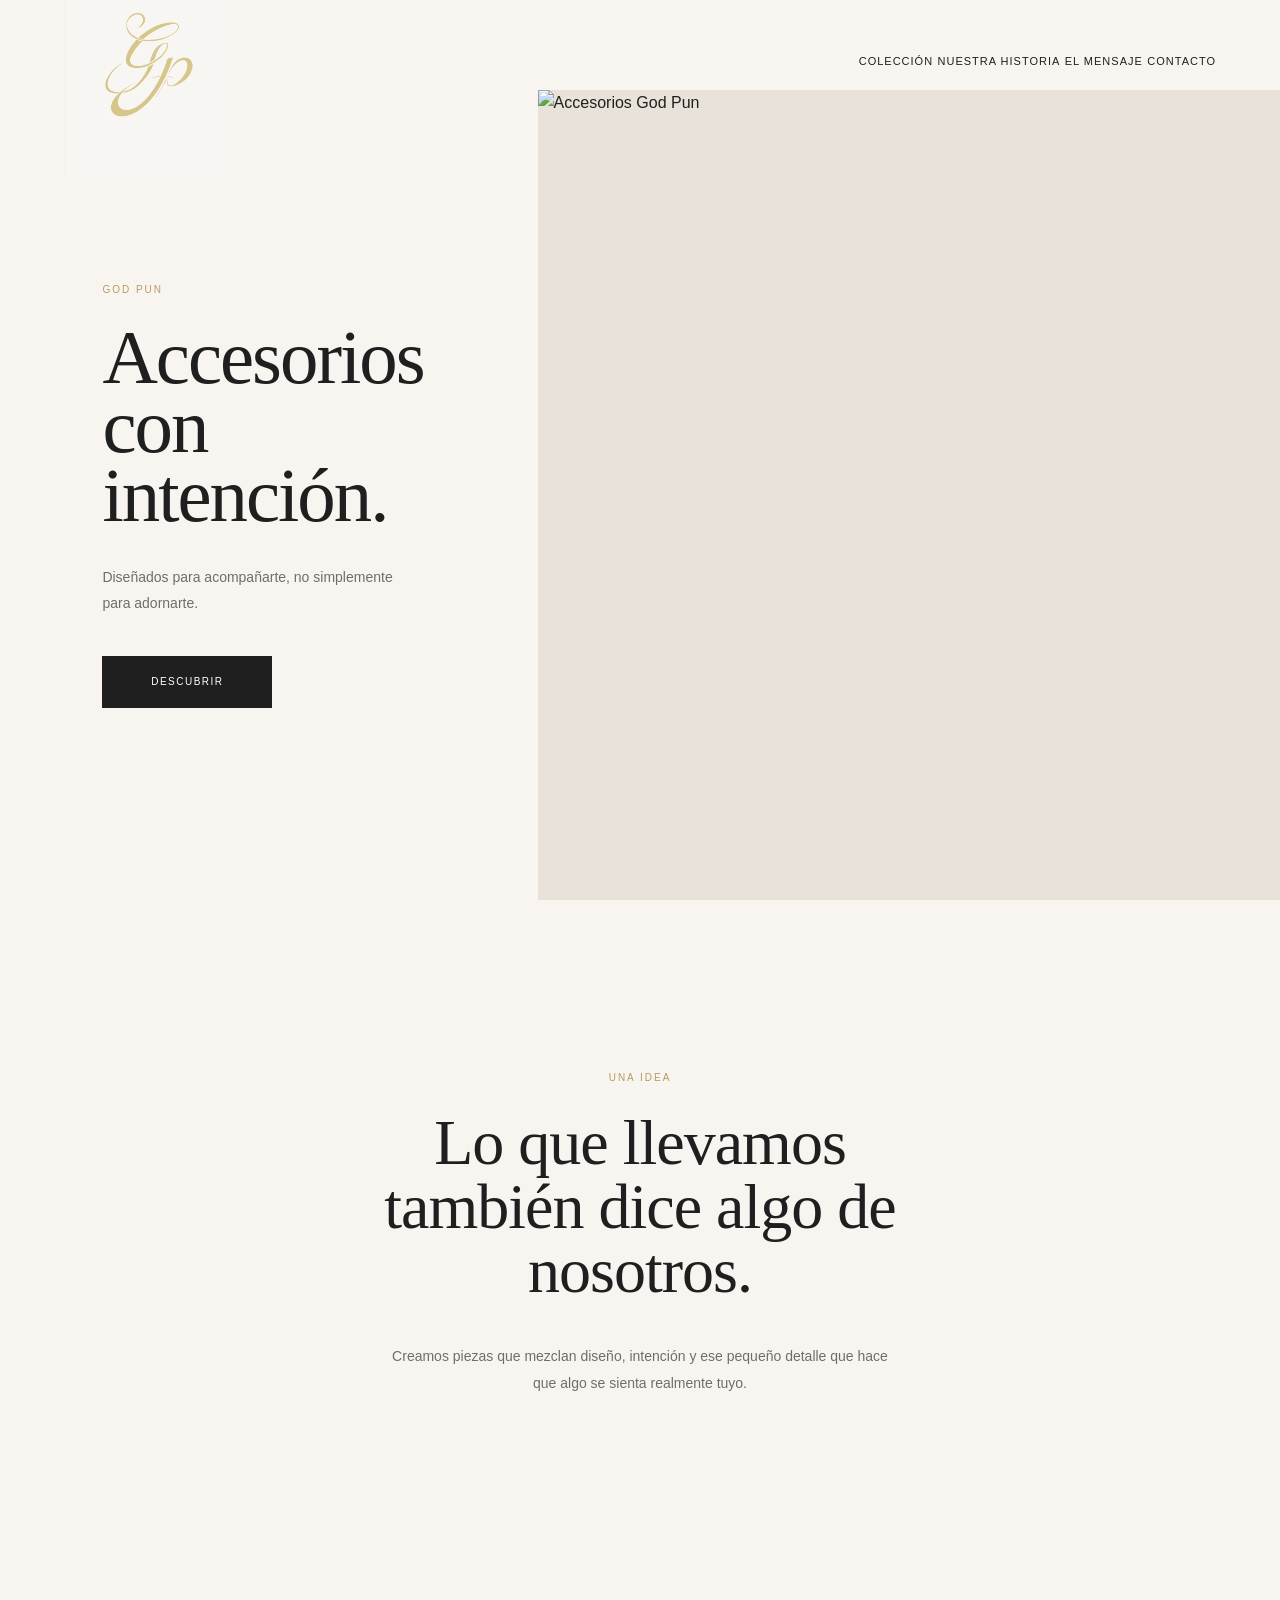
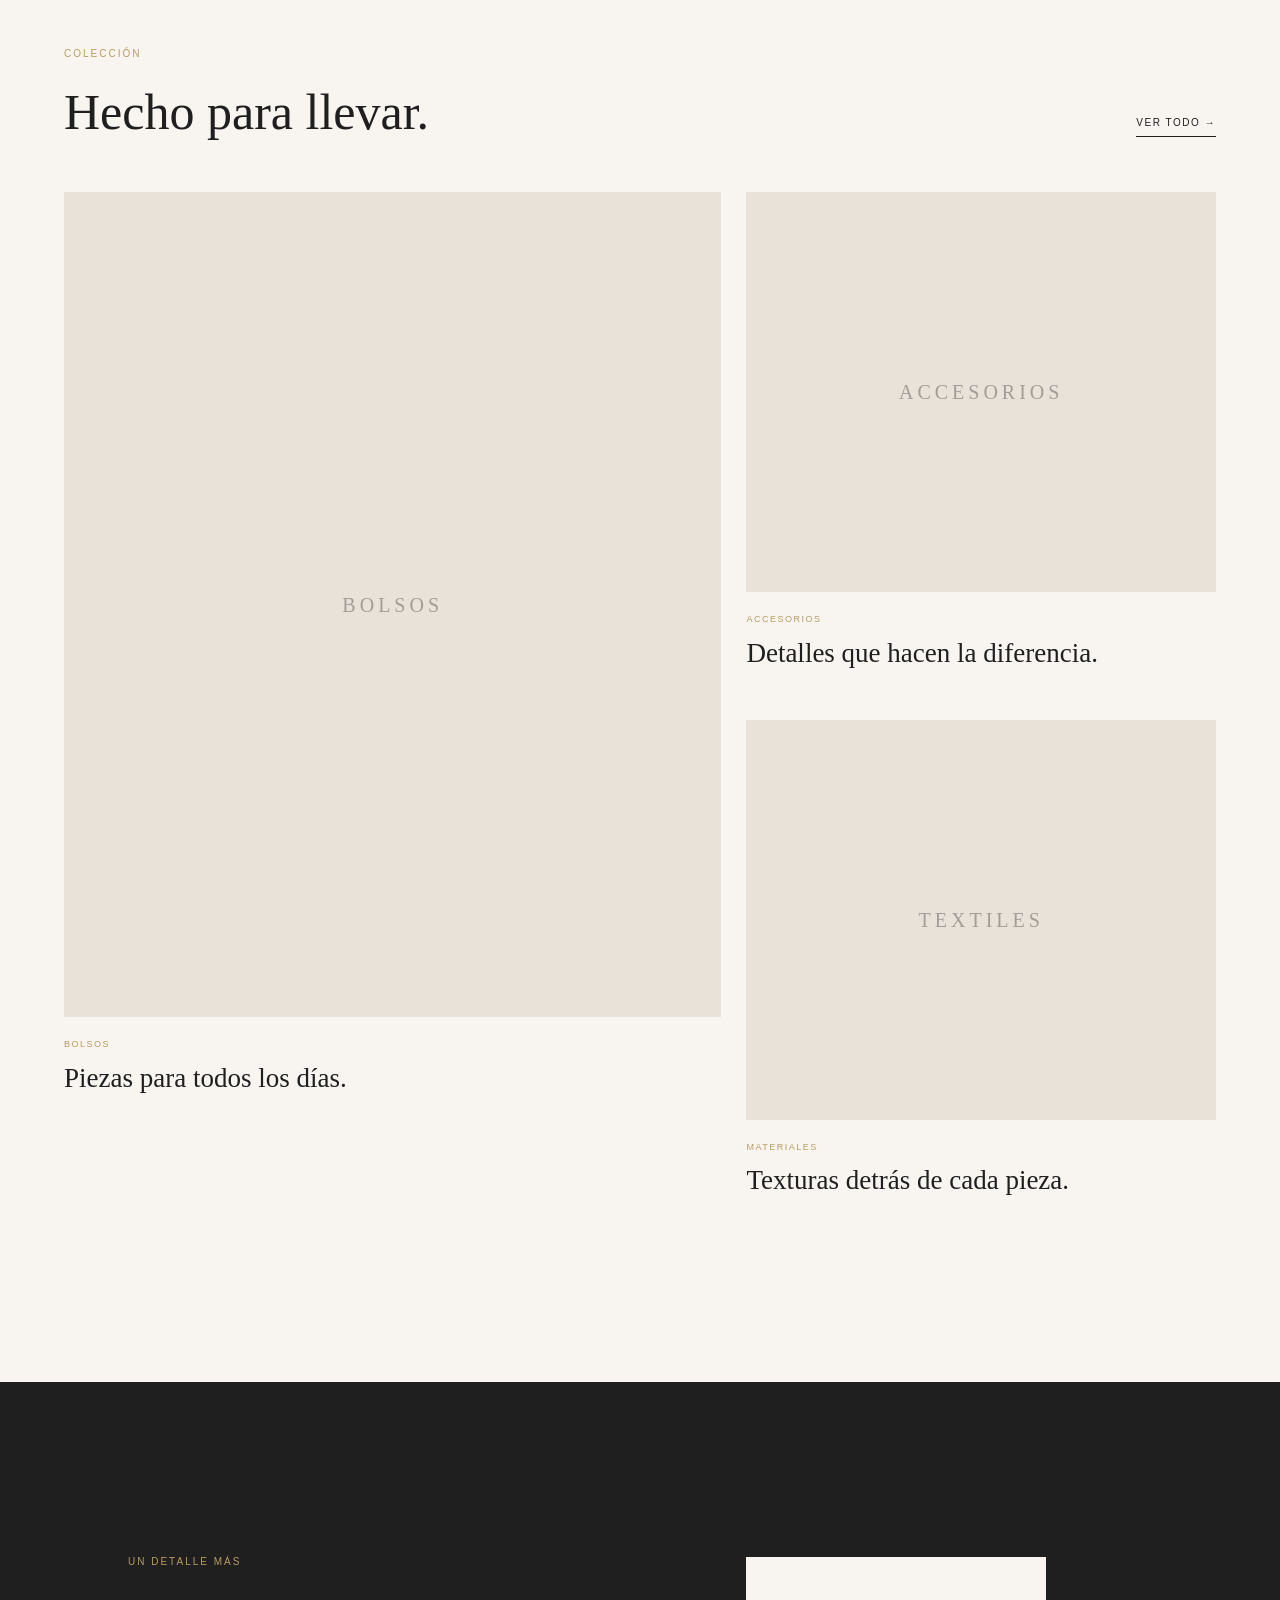
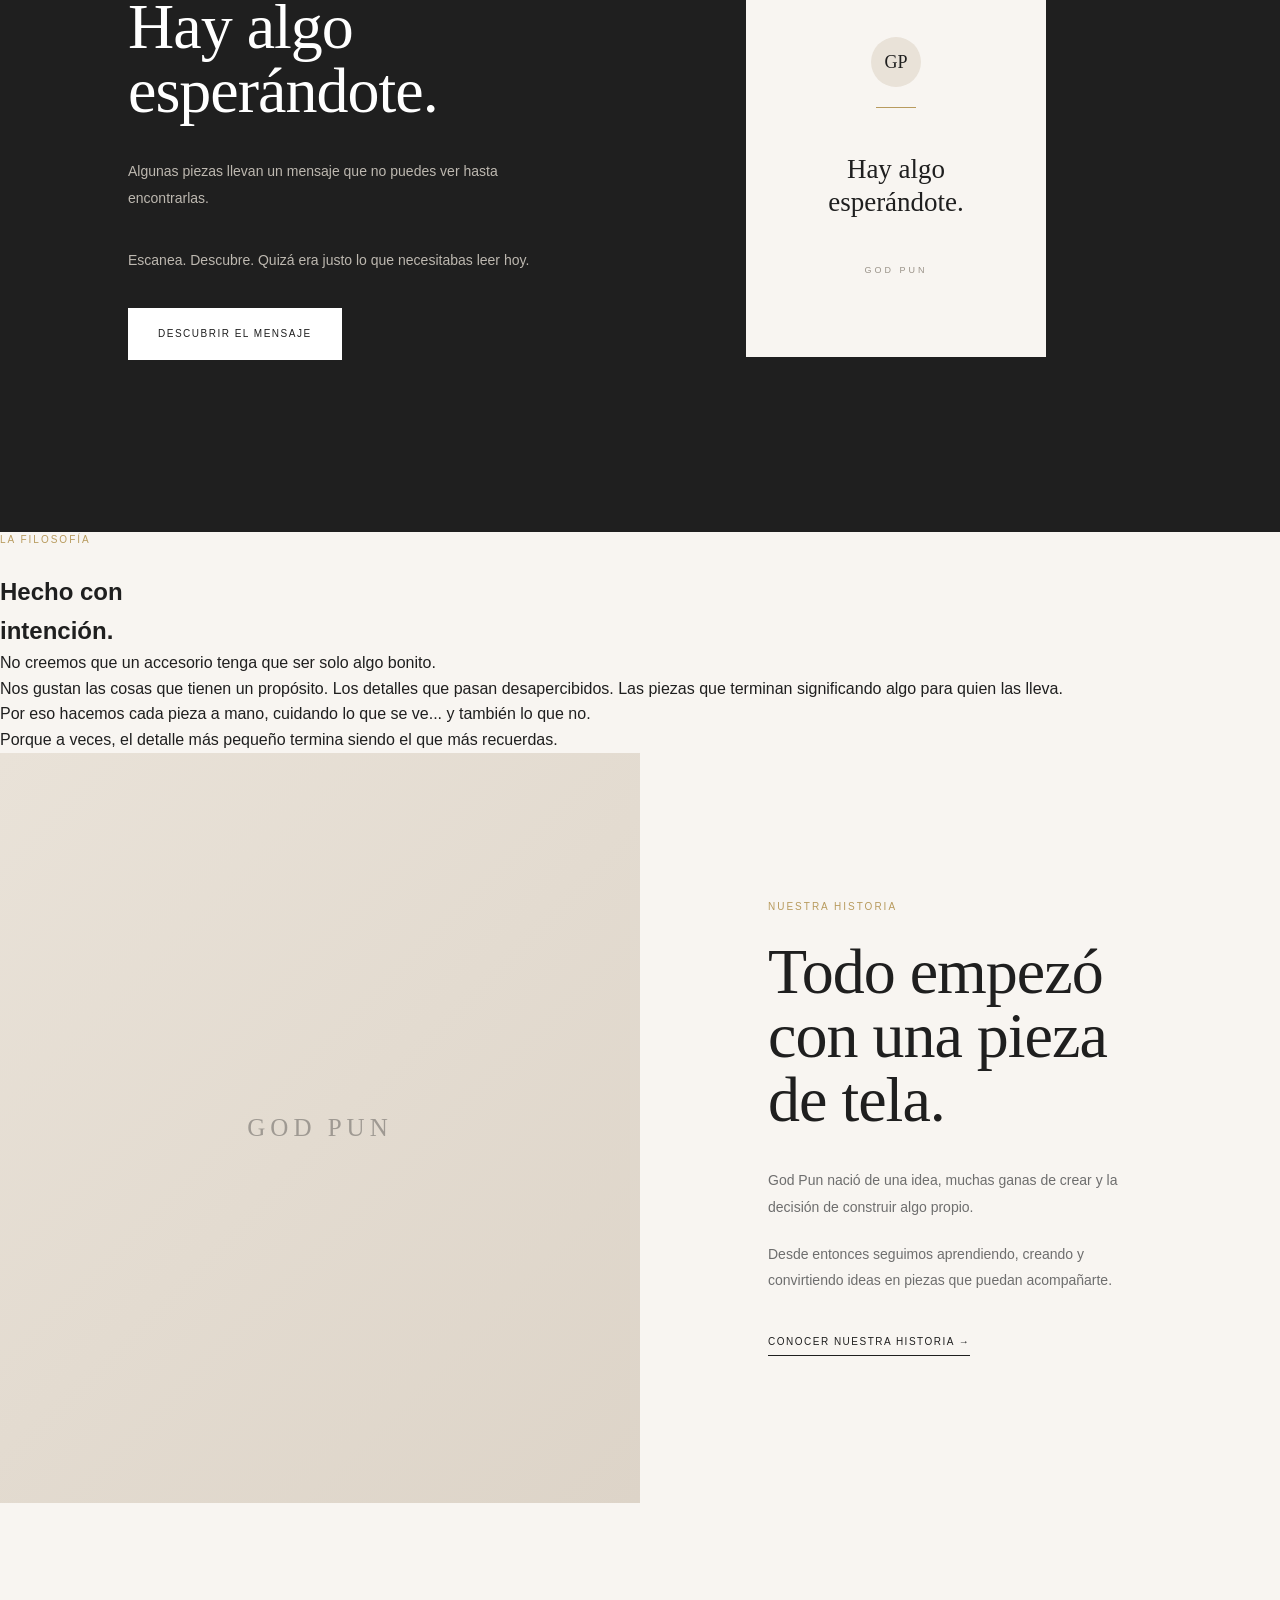
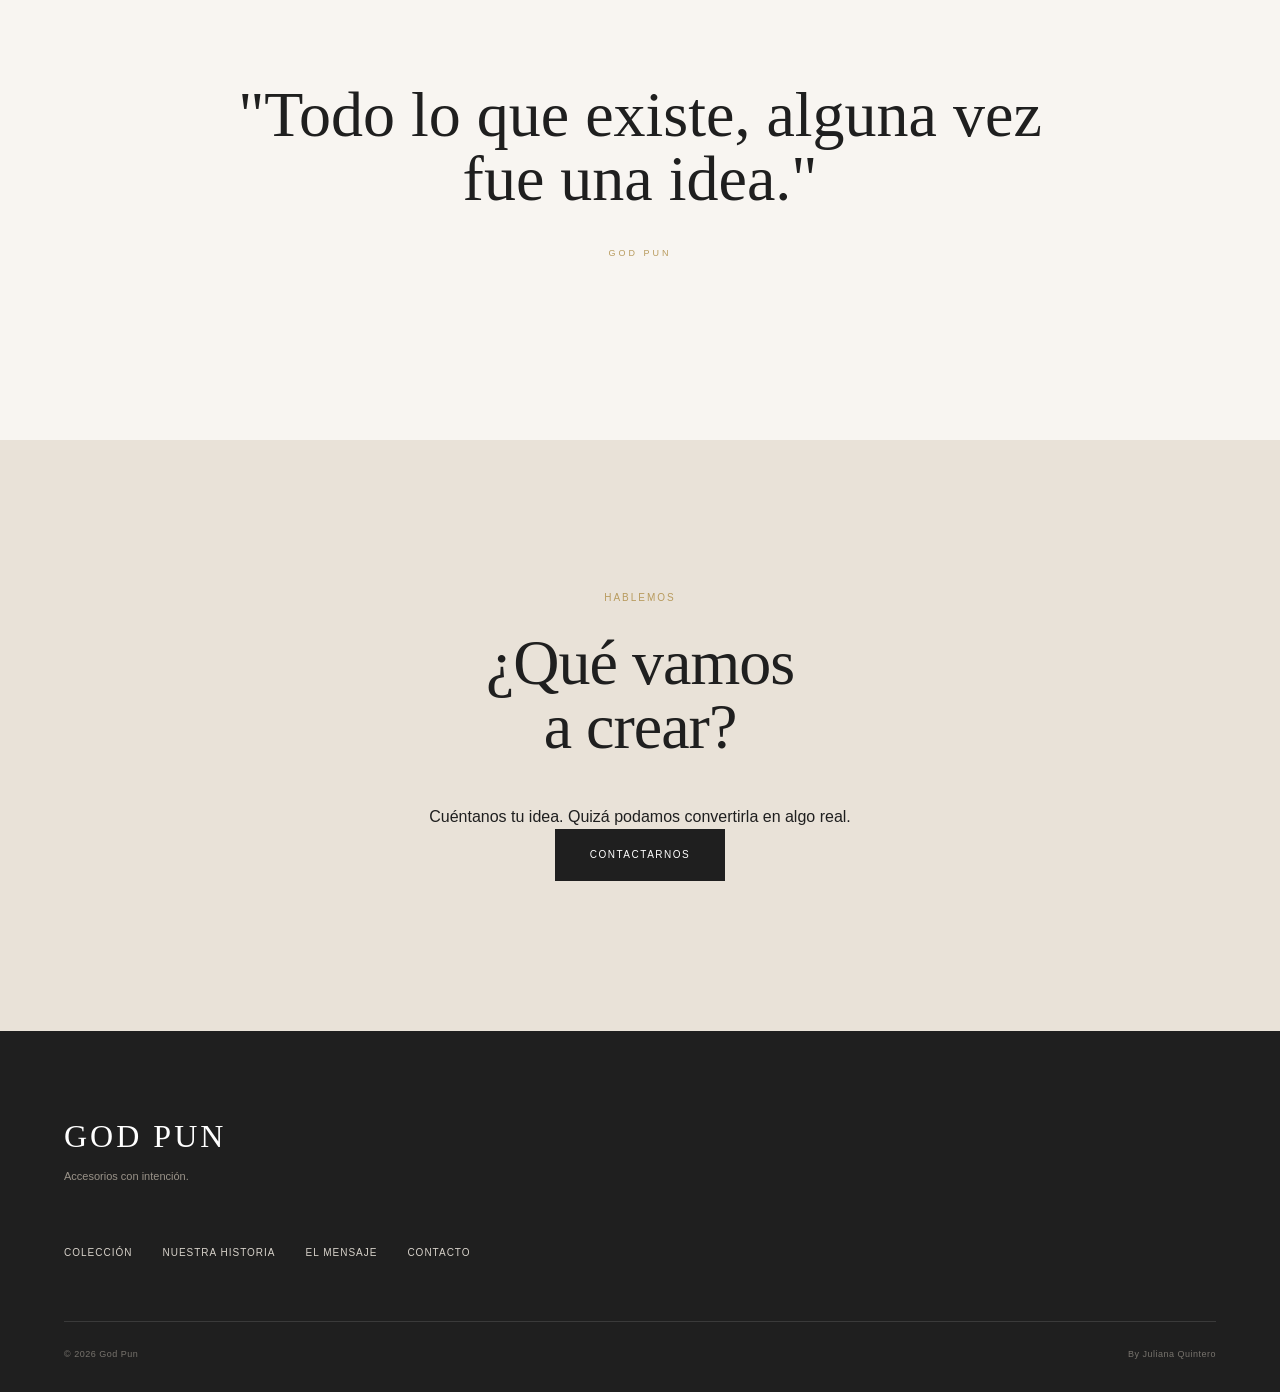
==== commit 13f46963: "Update index.html" ====
--- a/index.html
+++ b/index.html
@@ -336,7 +336,7 @@
 
 
 
-         <!-- =========================
+        <!-- =========================
              HISTORIA
         ========================== -->
 
@@ -363,51 +363,20 @@
                 </h2>
 
                 <p>
-                    Con la curiosidad de descubrir qué podía
-                    convertirse en ella.
-                </p>
-
-                <p>
-                    Una riñonera. Una cosmetiquera.
-                    Un bolso. Después, algo más.
-                </p>
-
-                <p>
-                    Pero mientras God Pun empezaba a tomar forma,
-                    también lo hacía una nueva versión de mí.
-                </p>
-
-                <p>
-                    Aprendí haciendo. Estudiando. Equivocándome.
-                    Volviendo a intentar.
-                </p>
-
-                <p>
-                    Y entendí que volver a empezar no significa
-                    borrar lo que fuiste.
-                    Significa decidir quién quieres ser
-                    a partir de ahora.
-                </p>
-
-                <p>
-                    God Pun nació así:
-                    entre telas, ideas, aprendizajes
-                    y muchos días en los que simplemente
-                    tocaba seguir.
-                </p>
-
-                <p>
-                    Hoy seguimos construyendo.
-                    Con las manos, con curiosidad
-                    y con ganas de crecer.
-                </p>
-
-                <div class="story-line"></div>
-
-                <p class="story-final">
-                    Nunca es demasiado tarde
-                    para comenzar de nuevo.
-                </p>
+                    God Pun nació de una idea,
+                    muchas ganas de crear
+                    y la decisión de construir algo propio.
+                </p>
+
+                <p>
+                    Desde entonces seguimos aprendiendo,
+                    creando y convirtiendo ideas
+                    en piezas que puedan acompañarte.
+                </p>
+
+                <a href="historia.html" class="text-link">
+                    CONOCER NUESTRA HISTORIA →
+                </a>
 
             </div>
 
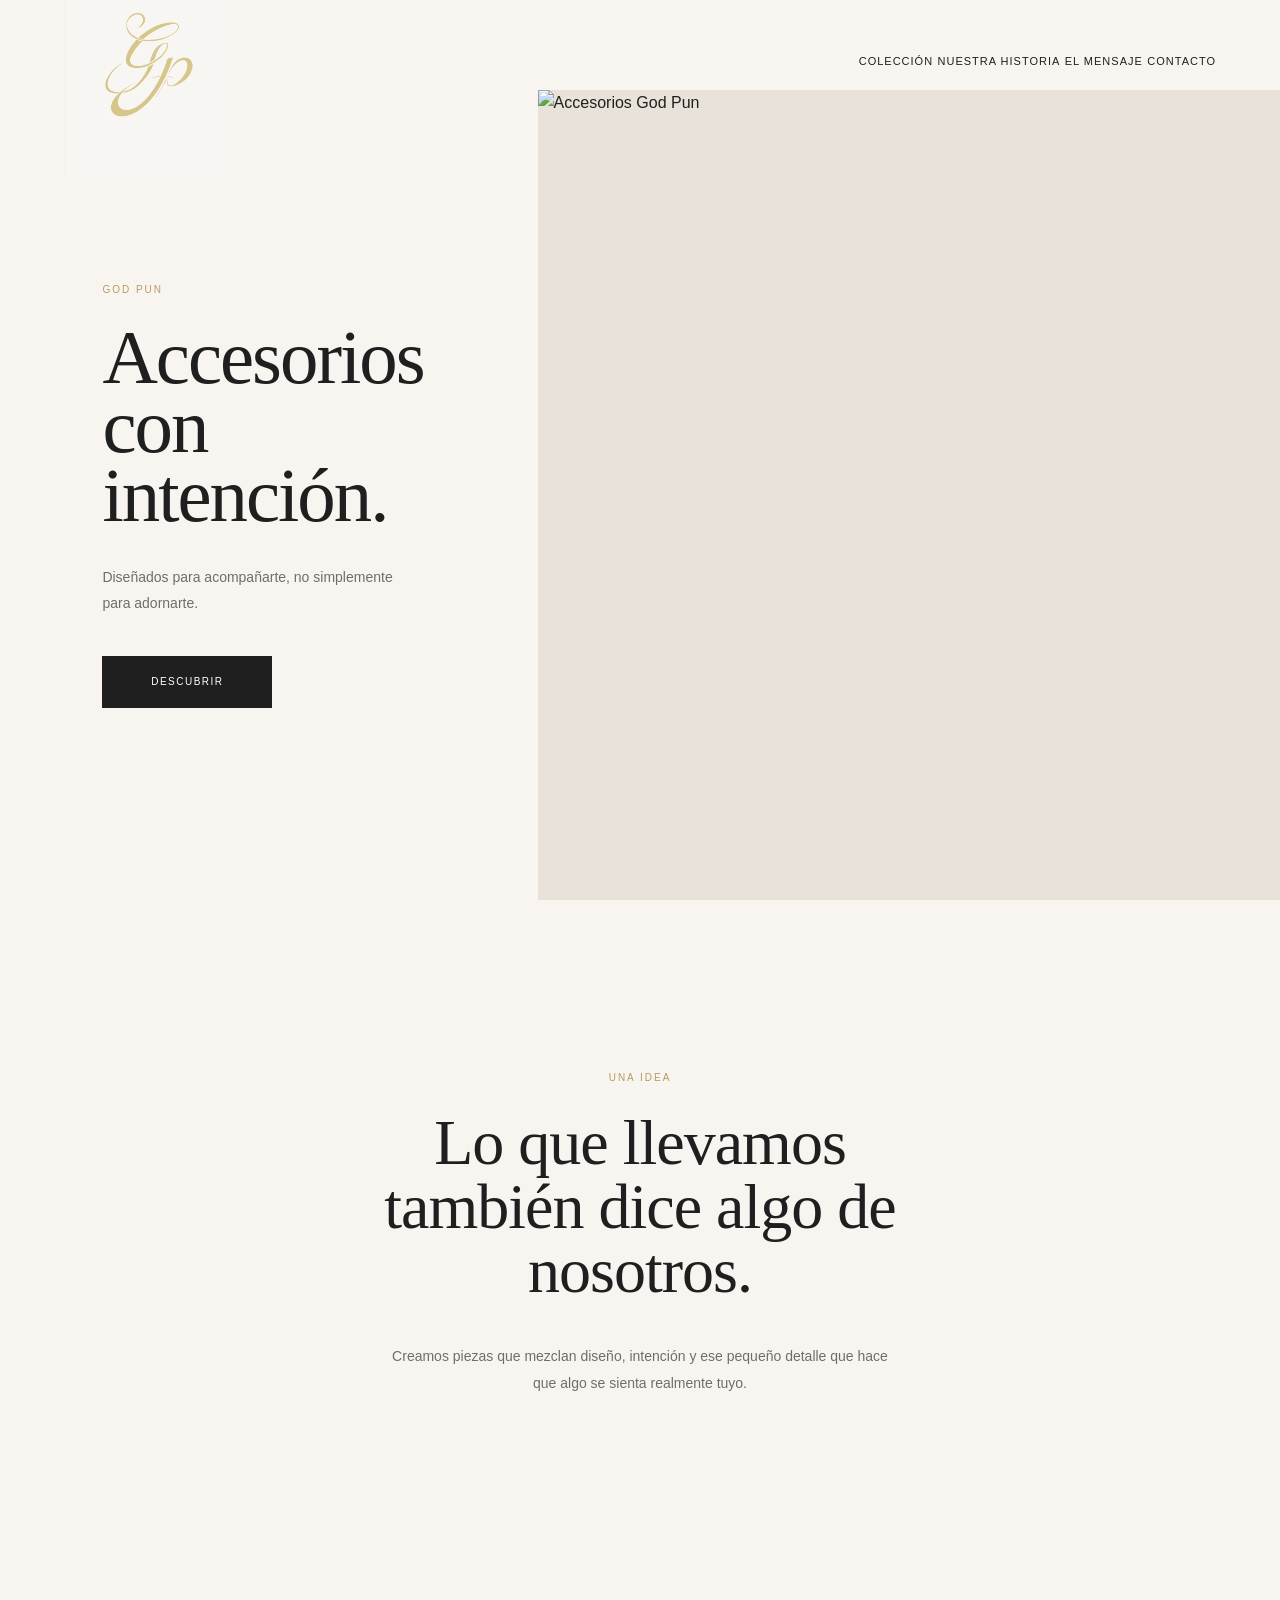
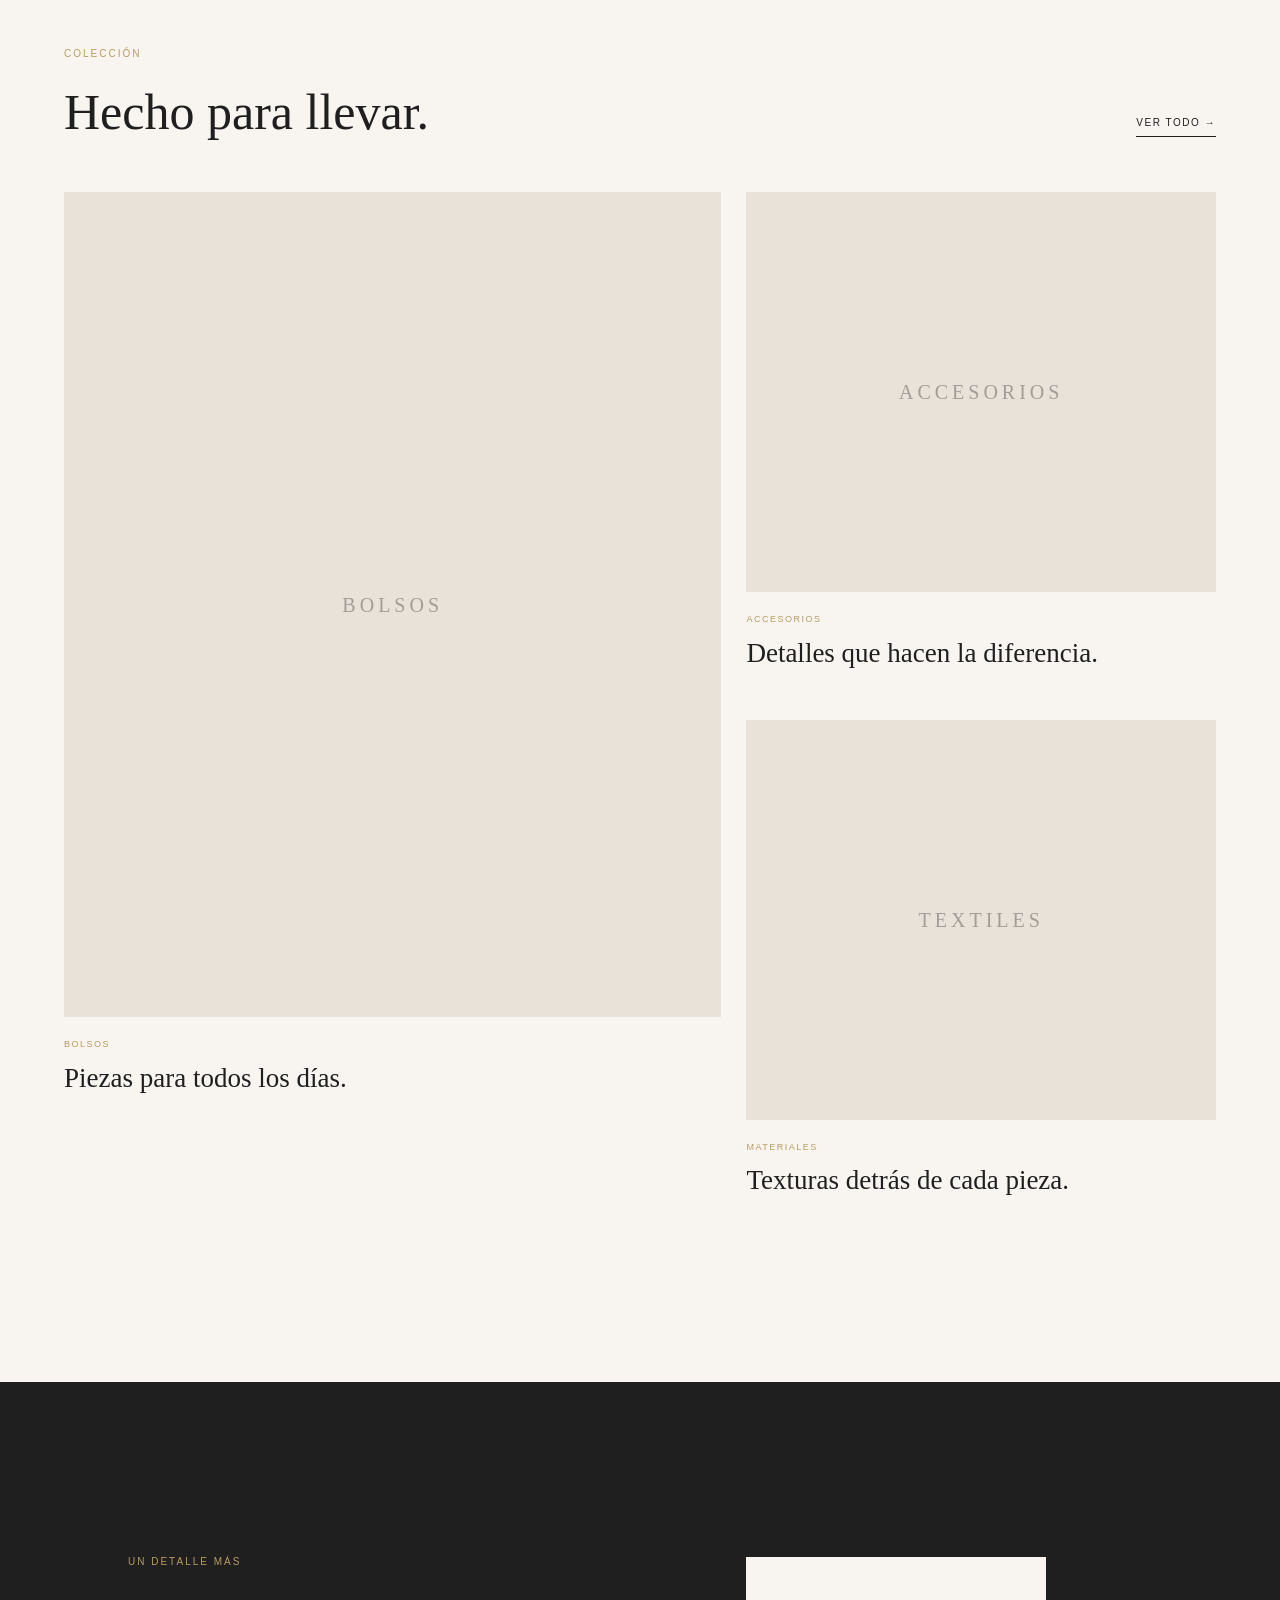
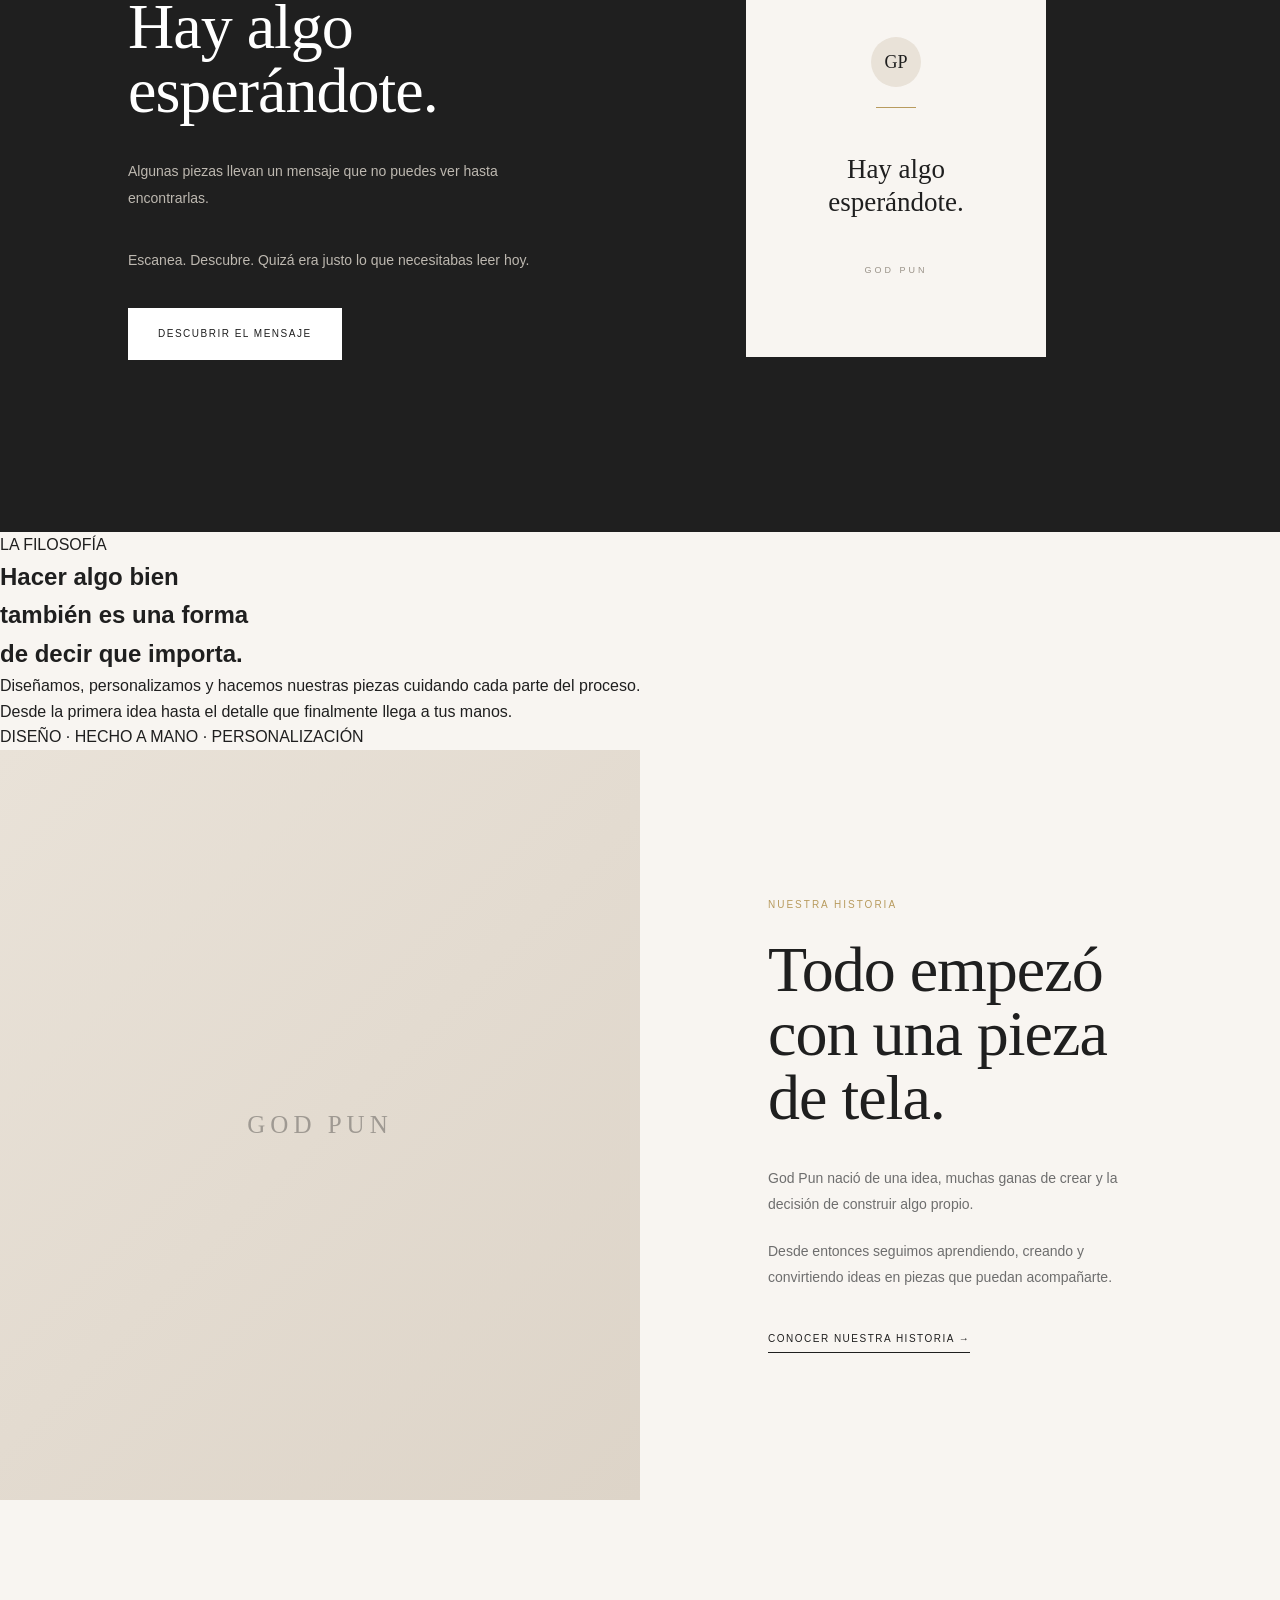
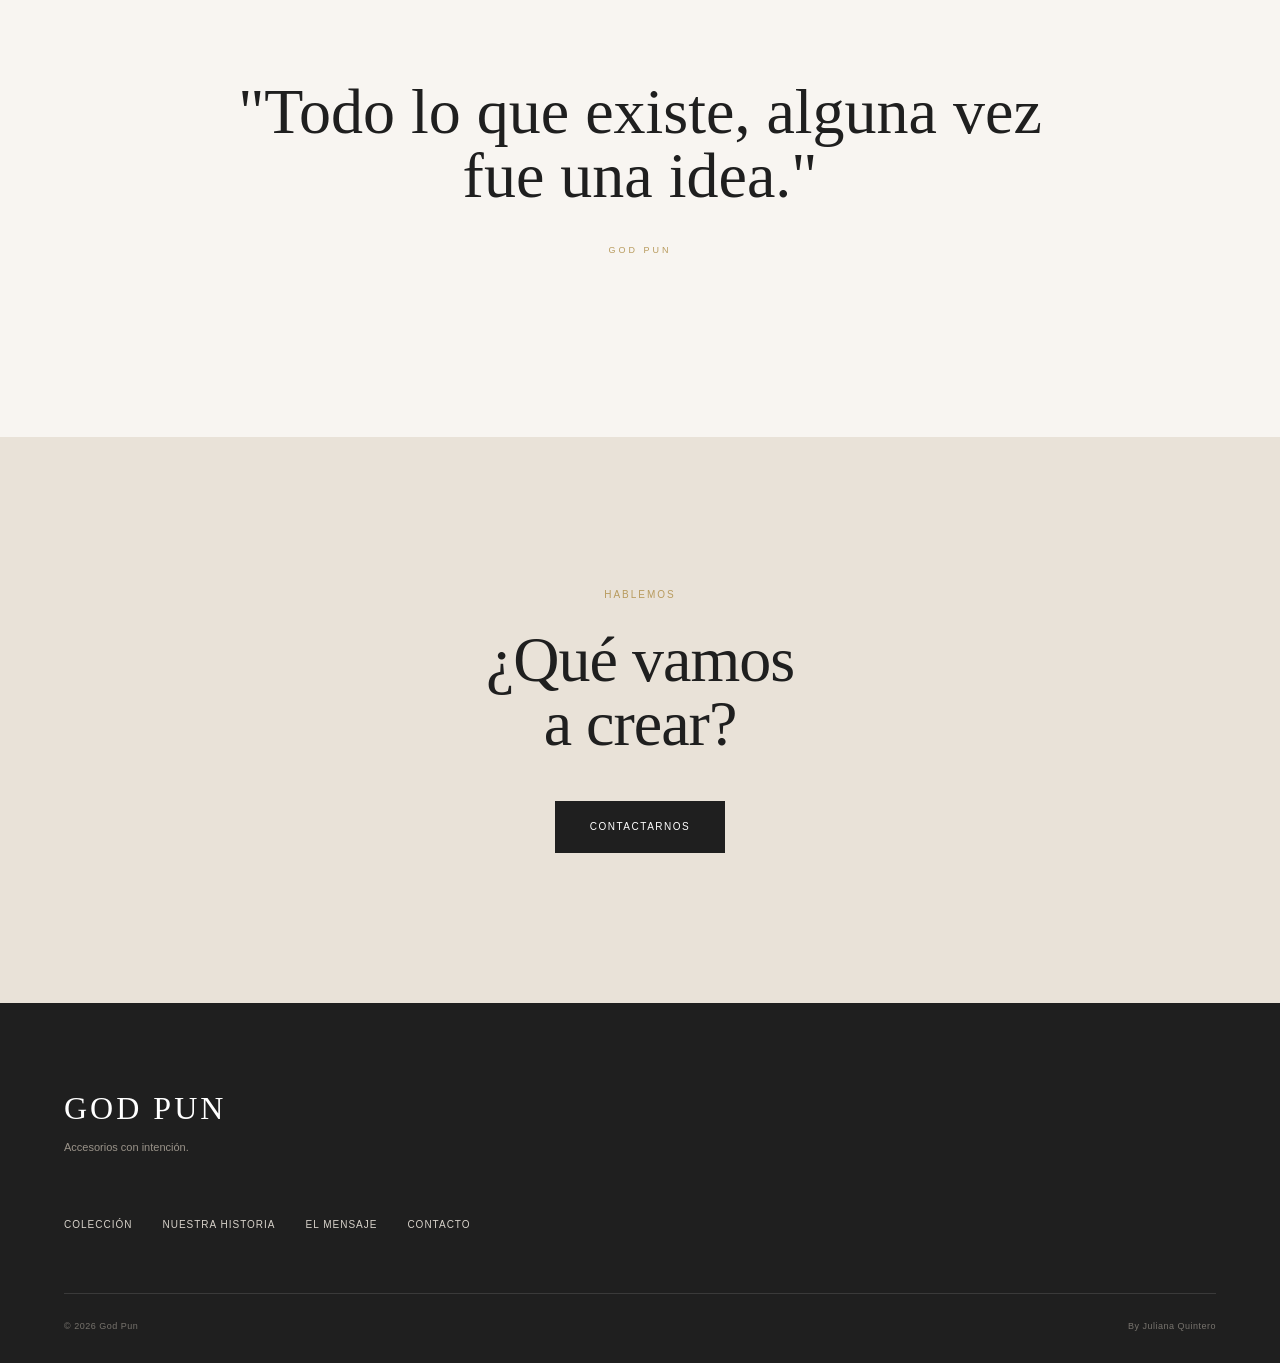
==== commit 5b7b2d1d: "Refactor philosophy section and add contact button Updated the philosophy section text and removed r" ====
--- a/index.html
+++ b/index.html
@@ -288,55 +288,37 @@
             </div>
 
         </section>
-        <!-- =========================
-             FILOSOFÍA
-        ========================== -->
-
-        <section class="philosophy-section" id="filosofia">
-
-            <div class="philosophy-content">
-
-                <p class="section-label">
-                    LA FILOSOFÍA
+        LA FILOSOFÍA
                 </p>
 
                 <h2>
-                    Hecho con<br>
-                    intención.
+                    Hacer algo bien<br>
+                    también es una forma<br>
+                    de decir que importa.
                 </h2>
 
                 <p>
-                    No creemos que un accesorio tenga que ser
-                    solo algo bonito.
-                </p>
-
-                <p>
-                    Nos gustan las cosas que tienen un propósito.
-                    Los detalles que pasan desapercibidos.
-                    Las piezas que terminan significando algo
-                    para quien las lleva.
-                </p>
-
-                <p>
-                    Por eso hacemos cada pieza a mano,
-                    cuidando lo que se ve...
-                    y también lo que no.
+                    Diseñamos, personalizamos y hacemos
+                    nuestras piezas cuidando cada parte
+                    del proceso.
+                </p>
+
+                <p>
+                    Desde la primera idea hasta el detalle
+                    que finalmente llega a tus manos.
                 </p>
 
                 <div class="philosophy-line"></div>
 
                 <p class="philosophy-final">
-                    Porque a veces, el detalle más pequeño
-                    termina siendo el que más recuerdas.
-                </p>
-
-            </div>
-
-        </section>
-
-
-
-        <!-- =========================
+                    DISEÑO · HECHO A MANO · PERSONALIZACIÓN
+                </p>
+
+            </div>
+
+        </section>
+
+<!-- =========================
              HISTORIA
         ========================== -->
 
@@ -345,7 +327,11 @@
             <div class="story-image">
 
                 <div class="image-placeholder story-placeholder">
-                    <span>GOD PUN</span>
+
+                    <span>
+                        GOD PUN
+                    </span>
+
                 </div>
 
             </div>
@@ -416,17 +402,11 @@
                 a crear?
             </h2>
 
-            <p>
-                Cuéntanos tu idea.
-                Quizá podamos convertirla en algo real.
-            </p>
-
-          <a href="https://wa.me/573209438211?text=Hola%2C%20God%20Pun.%20Vi%20la%20p%C3%A1gina%20y%20quiero%20conocer%20m%C3%A1s%20sobre%20sus%20piezas.%20%E2%9C%A8" class="button">
-    CONTACTARNOS
-</a>
-
-        </section>
-
+            <a href="https://wa.me/573209438211?text=Hola%2C%20God%20Pun.%20Vi%20la%20p%C3%A1gina%20y%20quiero%20conocer%20m%C3%A1s%20sobre%20sus%20piezas.%20%E2%9C%A8" class="button">
+                CONTACTARNOS
+            </a>
+
+        </section>
         </main>
 
     <!-- =========================
